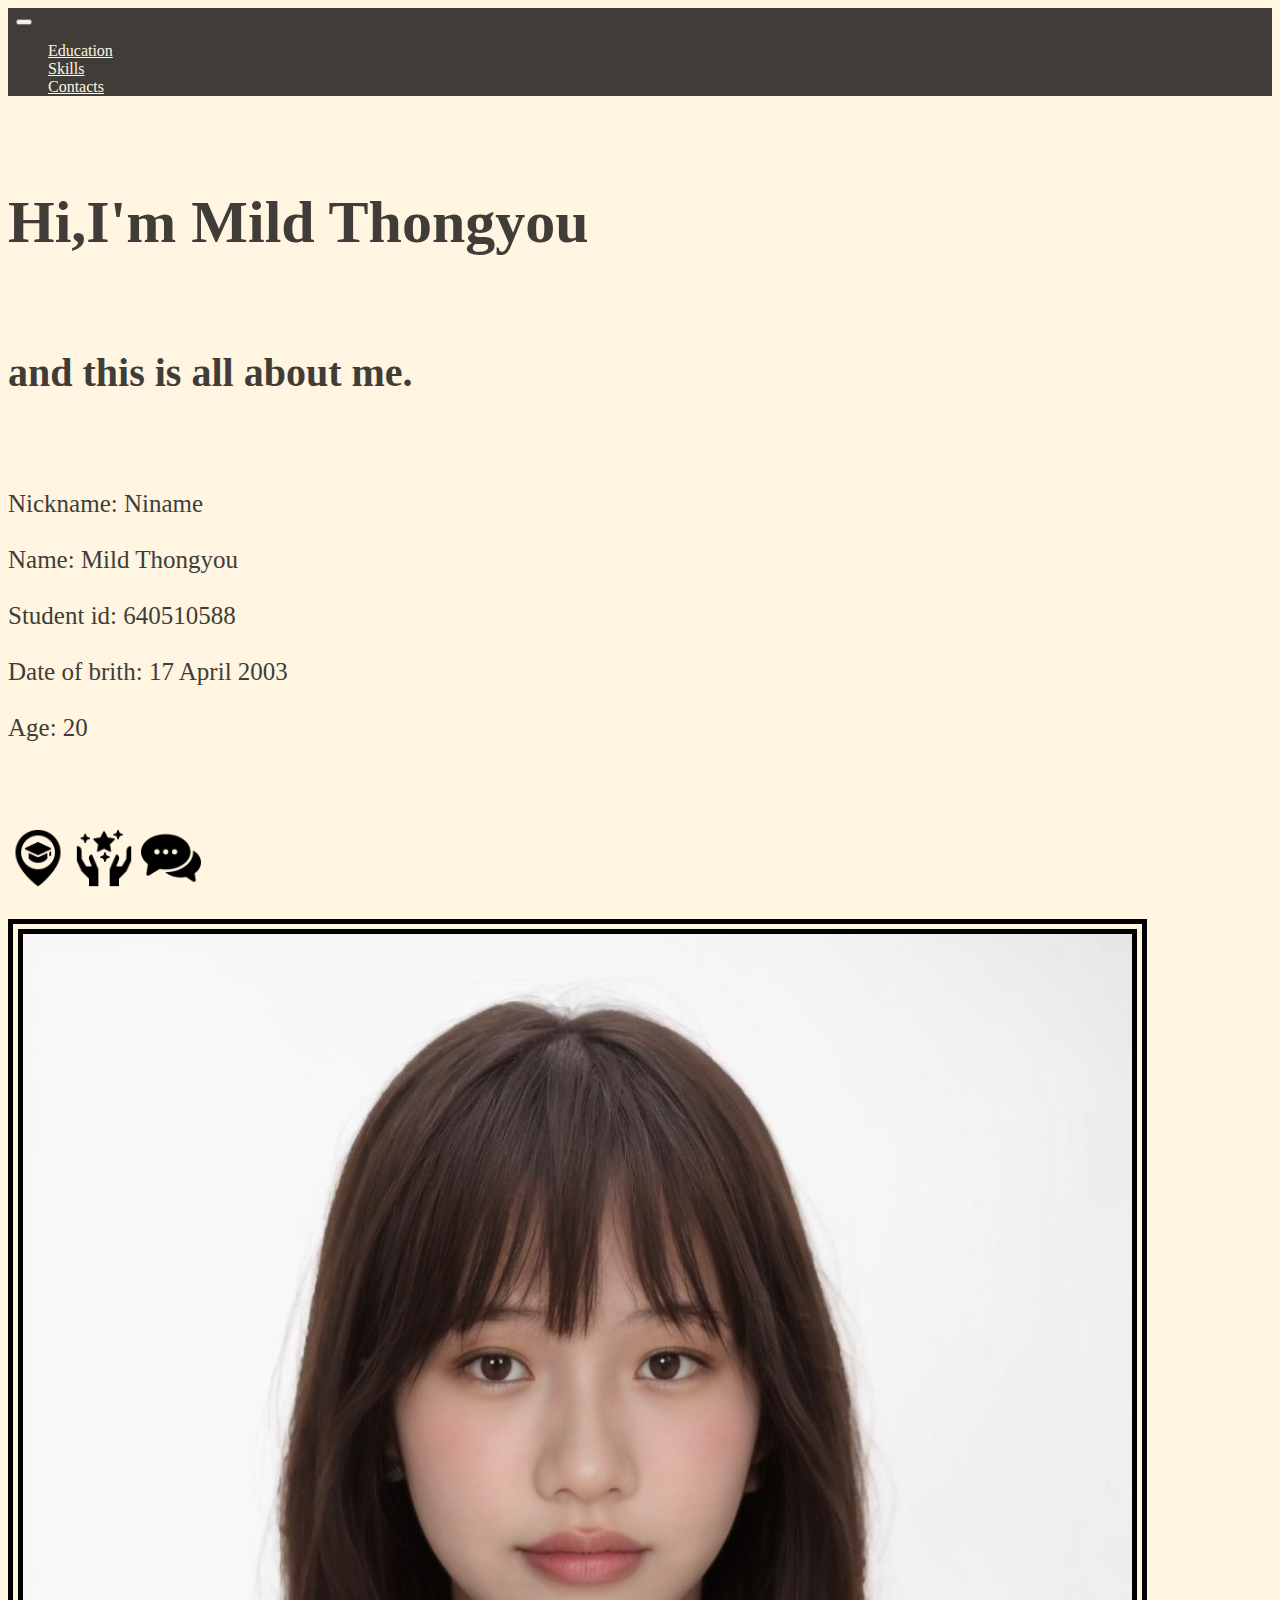
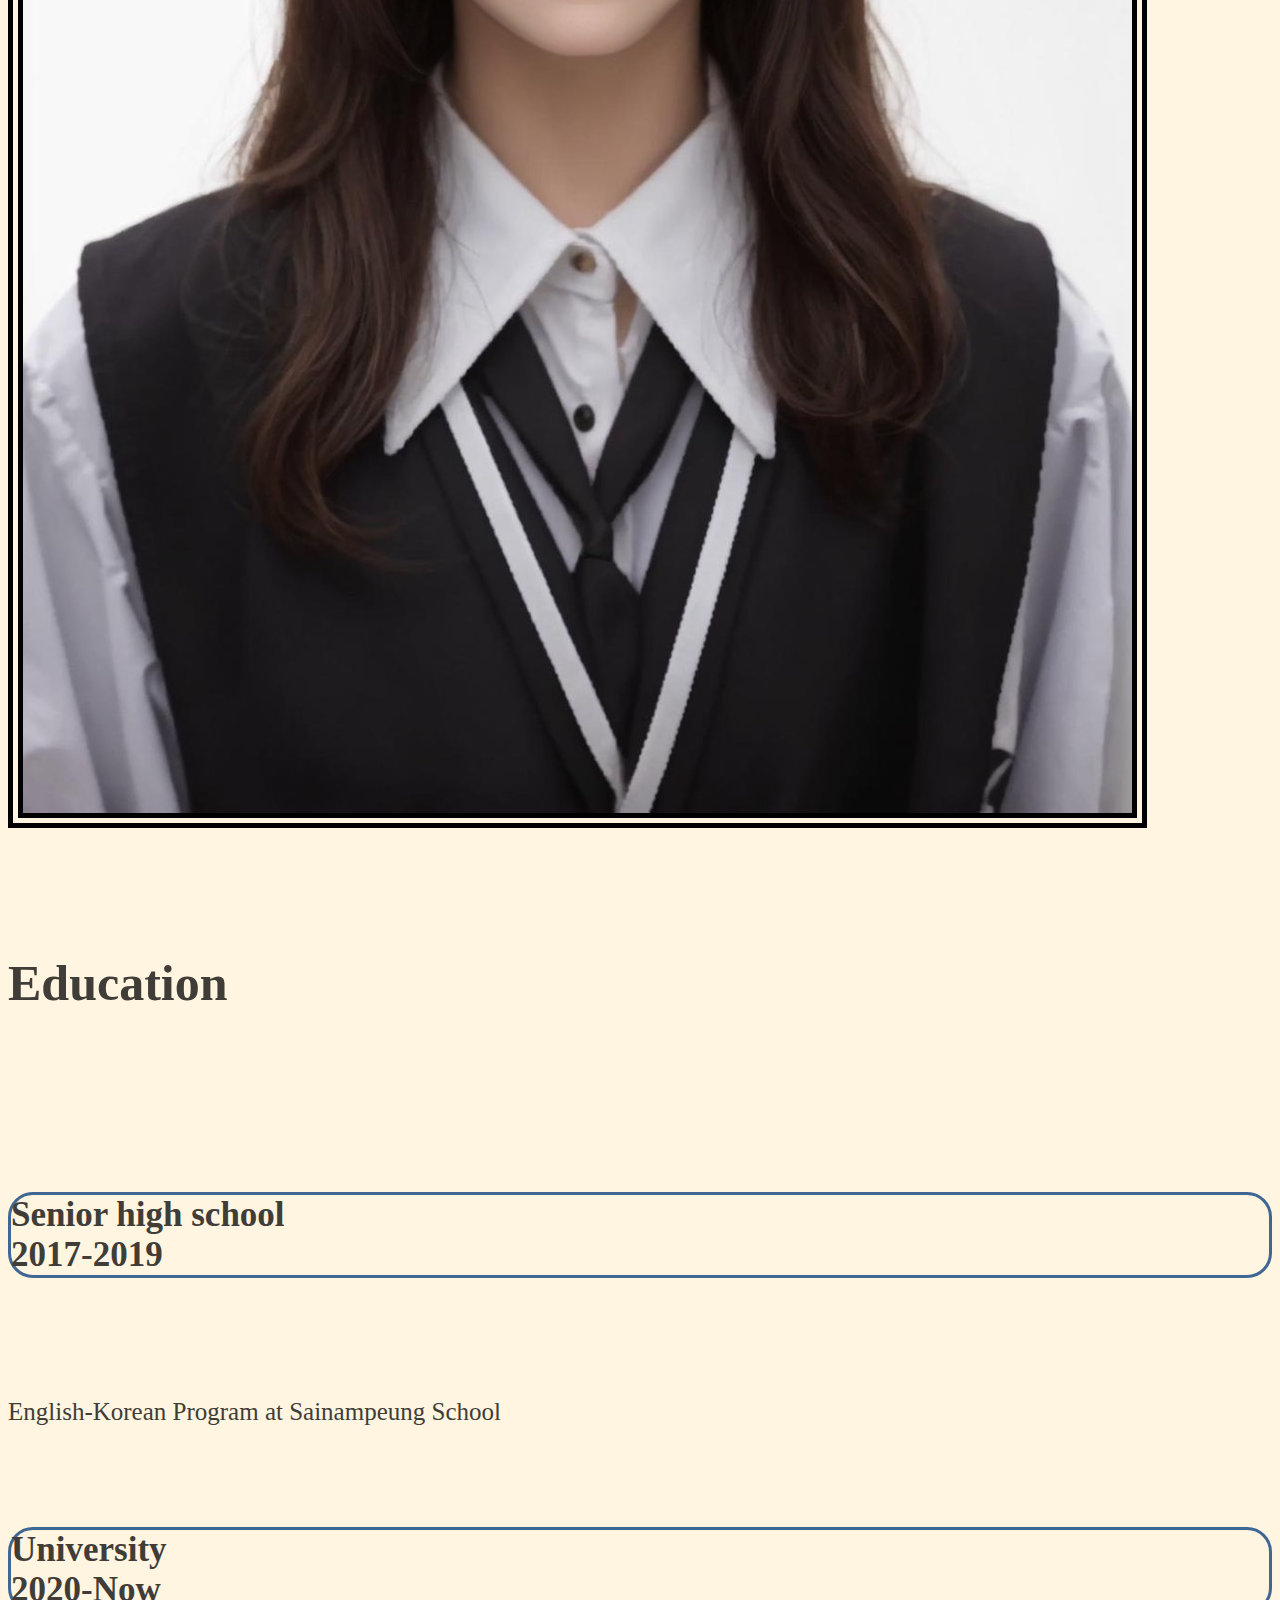
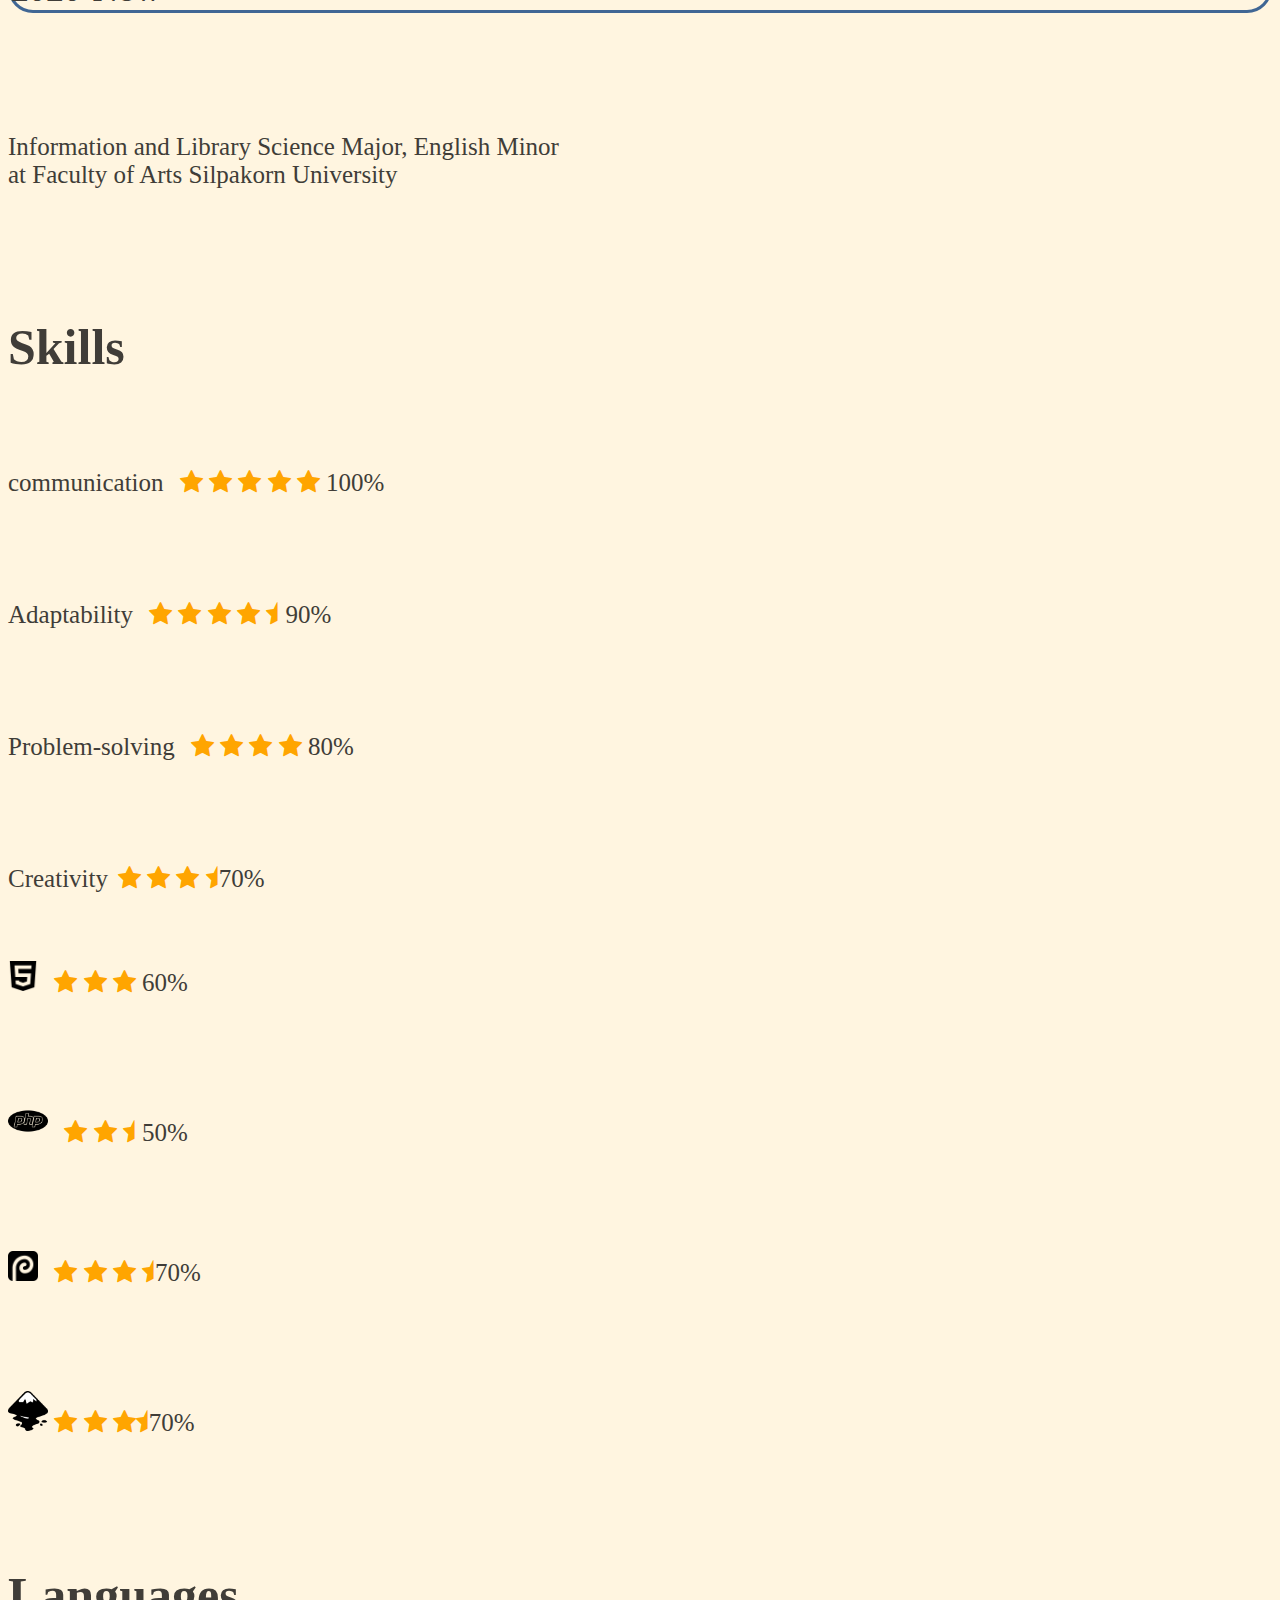
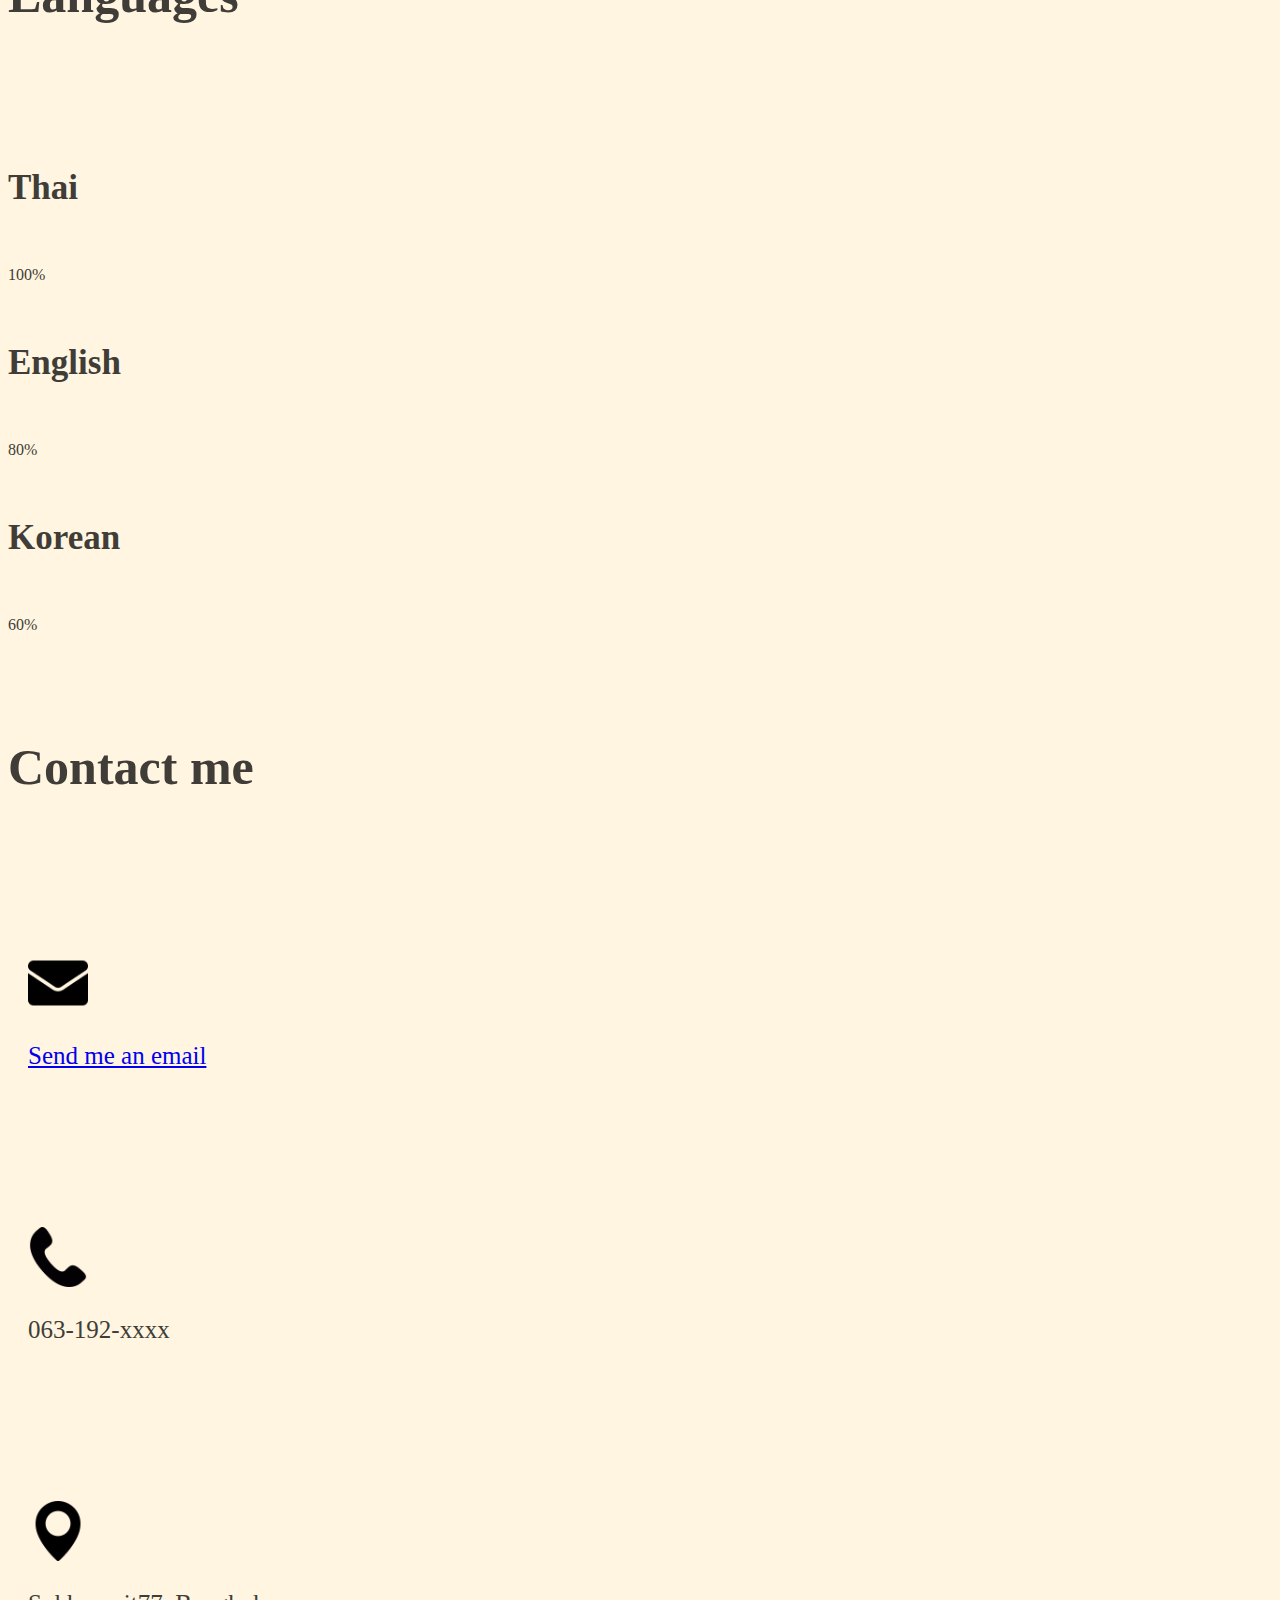
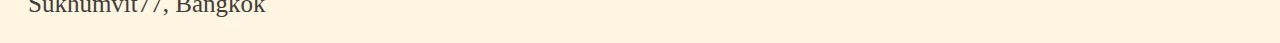
==== index.html @ e23478be "version4" ====
<!DOCTYPE html>
<html lang="en">
  <head>
    <meta http-equiv="content-type" content="text/html; charset=utf-8">
    <meta name="viewport" content="width=device-width, initial-scale=1">
    <title>Mild Thongyou</title>
    <link href="https://cdn.jsdelivr.net/npm/bootstrap@5.3.2/dist/css/bootstrap.min.css"

      rel="stylesheet" integrity="sha384-T3c6CoIi6uLrA9TneNEoa7RxnatzjcDSCmG1MXxSR1GAsXEV/Dwwykc2MPK8M2HN"

      crossorigin="anonymous">
    <link type="text/css" rel="stylesheet" href="css/style2.css">
  </head>
  <body>
    <div class="container">
      <div class="row">
        <nav class="navbar navbar-expand-lg" style="background-color: #403D38;">
          <div class="container-fluid"> <a class="navbar-brand" href="#"></a>&nbsp;
            <button class="navbar-toggler" type="button" data-bs-toggle="collapse"

              data-bs-target="#navbarNav" aria-controls="navbarNav" aria-expanded="false"

              aria-label="Toggle navigation"><span class="navbar-toggler-icon"></span>
            </button>
            <div class="collapse navbar-collapse" id="navbarNav">
              <ul class="navbar-nav">
                <li class="nav-item"> <a class="nav-link navtext" href="#myeducation">Education</a>
                </li>
                <li class="nav-item"> <a class="nav-link navtext" href="#myskills">Skills</a>
                </li>
                <li class="nav-item"> <a class="nav-link navtext" href="#plzcontact">Contacts</a>
                </li>
              </ul>
            </div>
          </div>
        </nav>
      </div>
      <br>
      <br>
      <div class="row">
        <div class="col-md-6">
          <h1>Hi,I'm Mild Thongyou</h1>
          <br>
          <h2>and this is all about me.</h2>
          <br>
          <br>
          <p> Nickname: Niname <br>
            <br>
            Name: Mild Thongyou<br>
            <br>
            Student id: 640510588<br><br> 
            Date of brith: 17 April 2003 <br>
            <br>
            Age: 20</p>
          <br>
          <br>
          <p><a href="#myeducation"><img src="images/education.png" alt="educationicon"

                class="img-fluid" style="width:60px; height:60px;"></a> <a href="#myskills"><img

                src="images/customer-satisfaction_5889334.png" alt="skillicon" class="img-fluid"

                style="width:60px; height:60px;"></a> <a href="#plzcontact"><img

                src="images/conversation_4699646.png" alt="contacticon" class="img-fluid"

                style="width:60px; height:6opx;"></a></p>
        </div>
        <div class="col-md-6 mt-5 mx-auto text-center"> <img style="border:15px double black;"

            src="images/S__10944562.jpg" alt="picofmine" class="img-fluid"> <br>
          <br>
        </div>
      </div>
    </div>
    <br>
    <br>
    <br>
    <div class="row">
      <h3 class="mx-auto text-center">Education<a name="myeducation" id="myeducation"></a>
      </h3>
    </div>
    <br>
    <br>
    <br>
    <div class="row">
      <div class="col-md-6 mt-5"> <br>
        <h5 class="text-center myborder">Senior high school<br>
          2017-2019</h5>
        <br>
        <br>
        <p class="mx-auto text-center">English-Korean Program at Sainampeung
          School</p>
      </div>
      <div class="col-md-6 mt-5"> <br>
        <h5 class="text-center myborder">University<br>
          2020-Now</h5>
        <br>
        <br>
        <p class="mx-auto text-center">Information and Library Science Major,
          English Minor <br>
          at Faculty of Arts Silpakorn University</p>
      </div>
    </div>
    <br>
    <br>
    <br>
    <div class="row">
      <h3 class="mx-auto text-center">Skills<a name="myskills" id="myskills"></a></h3>
      <div class="col-md-6 text-center mt-5"> <br>
        <p>communication <span class="fa fa-star checked mySpace"></span> <span

            class="fa fa-star checked"></span> <span class="fa fa-star checked"></span>
          <span class="fa fa-star checked"></span> <span class="fa fa-star checked"></span>
          100%</p>
        <br>
        <br>
        <br>
        <p>Adaptability <span class="fa fa-star checked mySpace"></span> <span

            class="fa fa-star checked"></span> <span class="fa fa-star checked"></span>
          <span class="fa fa-star checked"></span> <span class="fa fa-star-half checked"></span>
          90%</p>
        <br>
        <br>
        <br>
        <p>Problem-solving
          <link rel="stylesheet" href="https://cdnjs.cloudflare.com/ajax/libs/font-awesome/4.7.0/css/font-awesome.min.css">
          <span class="fa fa-star checked mySpace"></span> <span class="fa fa-star checked"></span>
          <span class="fa fa-star checked"></span> <span class="fa fa-star checked"></span>
          80% </p>
        <br>
        <br>
        <br>
        <p>Creativity<span class="fa fa-star checked mySpace"></span> <span class="fa fa-star checked"></span>
          <span class="fa fa-star checked"></span> <span class="fa fa-star-half checked"></span>70%</p>
      </div>
      <div class="col-md-6 text-center mt-5"> <br>
        <p> <img src="images/html.png" alt="htmlicon" class="img-fluid" style="width: 30px; height: 30px">
          <span class="fa fa-star checked mySpace"></span> <span class="fa fa-star checked"></span>
          <span class="fa fa-star checked"></span> 60% </p>
        <br>
        <br>
        <br>
        <p><img src="images/php.png" alt="phpicon" class="img-fluid" style="width:40px; heigth:40px;">
          <span class="fa fa-star checked mySpace"></span> <span class="fa fa-star checked"></span>
          <span class="fa fa-star-half checked"></span> 50% </p>
        <br>
        <br>
        <br>
        <p><img src="images/photopea_logo_icon_248862.png" alt="photopeaicon" class="img-fluid"

            style="width:30px; height:30px;"> <span class="fa fa-star checked mySpace"></span>
          <span class="fa fa-star checked"></span> <span class="fa fa-star checked">
          </span> <span class="fa fa-star-half checked"></span>70%</p>
        <br>
        <br>
        <br>
        <p> <img src="images/584808f9cef1014c0b5e48f6.png" alt="inkscapeicon" class="img-fluid"

            style="width:40px; height:40px;"> <span class="fa fa-star myRating checked"></span>
          <span class="fa fa-star checked"></span> <span class="fa fa-star checked"></span><span

            class="fa fa-star-half checked"></span>70% </p>
      </div>
    </div>
    <br>
    <br>
    <br>
    <div class="row mt-5 mb-5 mx-auto">
      <h3 class="mx-auto text-center">Languages</h3>
    </div>
    <br>
    <br>
    <div class="row  mt-5 mx-auto text-center">
      <div class="col-md-3 mt-3">
        <h5 class="text-secondary"> Thai </h5>
      </div>
      <div class="col-md-8 mb-4 mt-3">
        <div class="progress" role="progressbar" aria-label="Success example" aria-valuenow="100"

          aria-valuemin="0" aria-valuemax="100">
          <div class="progress-bar bg-secondary" style="width: 100%">100%</div>
        </div>
      </div>
    </div>
    <div class="row  mt-5 mx-auto text-center">
      <div class="col-md-3 mt-3">
        <h5 class="text-warning"> English</h5>
      </div>
      <div class="col-md-8 mt-3 mb-4">
        <div class="progress" role="progressbar" aria-label="Success example" aria-valuenow="75"

          aria-valuemin="0" aria-valuemax="75">
          <div class="progress-bar bg-warning" style="width: 80%">80%</div>
        </div>
      </div>
    </div>
    <div class="row  mt-5 mx-auto text-center">
      <div class="col-md-3 mt-3">
        <h5 class="text-secondary">Korean</h5>
      </div>
      <div class="col-md-8 mt-3 mb-4">
        <div class="progress" role="progressbar" aria-label="Success example" aria-valuenow="40"

          aria-valuemin="0" aria-valuemax="40">
          <div class="progress-bar bg-secondary" style="width: 60%">60%</div>
        </div>
      </div>
    </div>
    <br>
    <br>
    <br>
    <div class="row">
      <h3 class="mx-auto text-center">Contact me<a name="plzcontact" id="plzcontact"></a></h3>
    </div>
    <div class="row mx-auto mt5 text-center">
      <div class="col-md-4 mt-5 mb-5">
        <div class="card border-3 border-info me-5" style="width: 18rem; margin: 20px;">
          <h5 class="card-title"><br>
          </h5>
          <div class="card-body">
            <div class="card-text"> <img src="images/email.png" alt="emailicon"

                class="img-fluid" style="width:60px; height:60px;"> <a href="mailto:thongyou_m@silpakorn.edu">
                <p>Send me an email</p>
              </a></div>
          </div>
        </div>
      </div>
      <div class="col-md-4 mt-5 mb-5">
        <div class="card border-3 border-info me-5" style="width:18rem; margin:20px;">
          <h5 class="class-title"><br>
          </h5>
          <div class="card-body">
            <div class="card-text"> <img src="images/phone-receiver-silhouette.png"

                alt="telicon" class="img-fluid" style="width: 60px; height: 60px;">
              <p>063-192-xxxx</p>
            </div>
          </div>
        </div>
      </div>
      <div class="col-md-4 mt-5 mb-5">
        <div class="card border-3 border-info me-5" style="width:18rem; margin:20px;">
          <h5 class="card-title"><br>
          </h5>
          <div class="card-body">
            <div class="crad-text"> <img src="images/location-pin.png" alt="locationicon"

                class="img-fluid" style="width:60px; height:60px;">
              <p>Sukhumvit77, Bangkok</p>
            </div>
          </div>
        </div>
      </div>
    </div>
    <script src="https://cdn.jsdelivr.net/npm/bootstrap@5.3.2/dist/js/bootstrap.bundle.min.js"

integrity="sha384-C6RzsynM9kWDrMNeT87bh95OGNyZPhcTNXj1NW7RuBCsyN/o0jlpcV8Qyq46cDfL"

crossorigin="anonymous"></script>
    
  </body>
</html>
---- css/style2.css ----
body{
background-color: #FFF5E0;
font-family: 'Dancing Script', cursive;
font-family: 'Domine', serif;
  color: #403D38;
}
h1{
 font-size:60px;
  
}
h2{
  font-size:40px;
}
h3{
  font-size:50px;
}
h5{
font-size:35px;
}
p{
  font-size:25px;
}
.myRating{
  color:#406694;
}
.mySpace{
  text-indent:10px;
}
.myborder{
  border: solid;
  border-radius: 25px;
  border-color:#406694;
 
}
.checked{
color: orange;}
.navtext{
  color: #FFF5E0;
}
.myhr{
  border-bottom:3px solid #BFB8A8; 
}
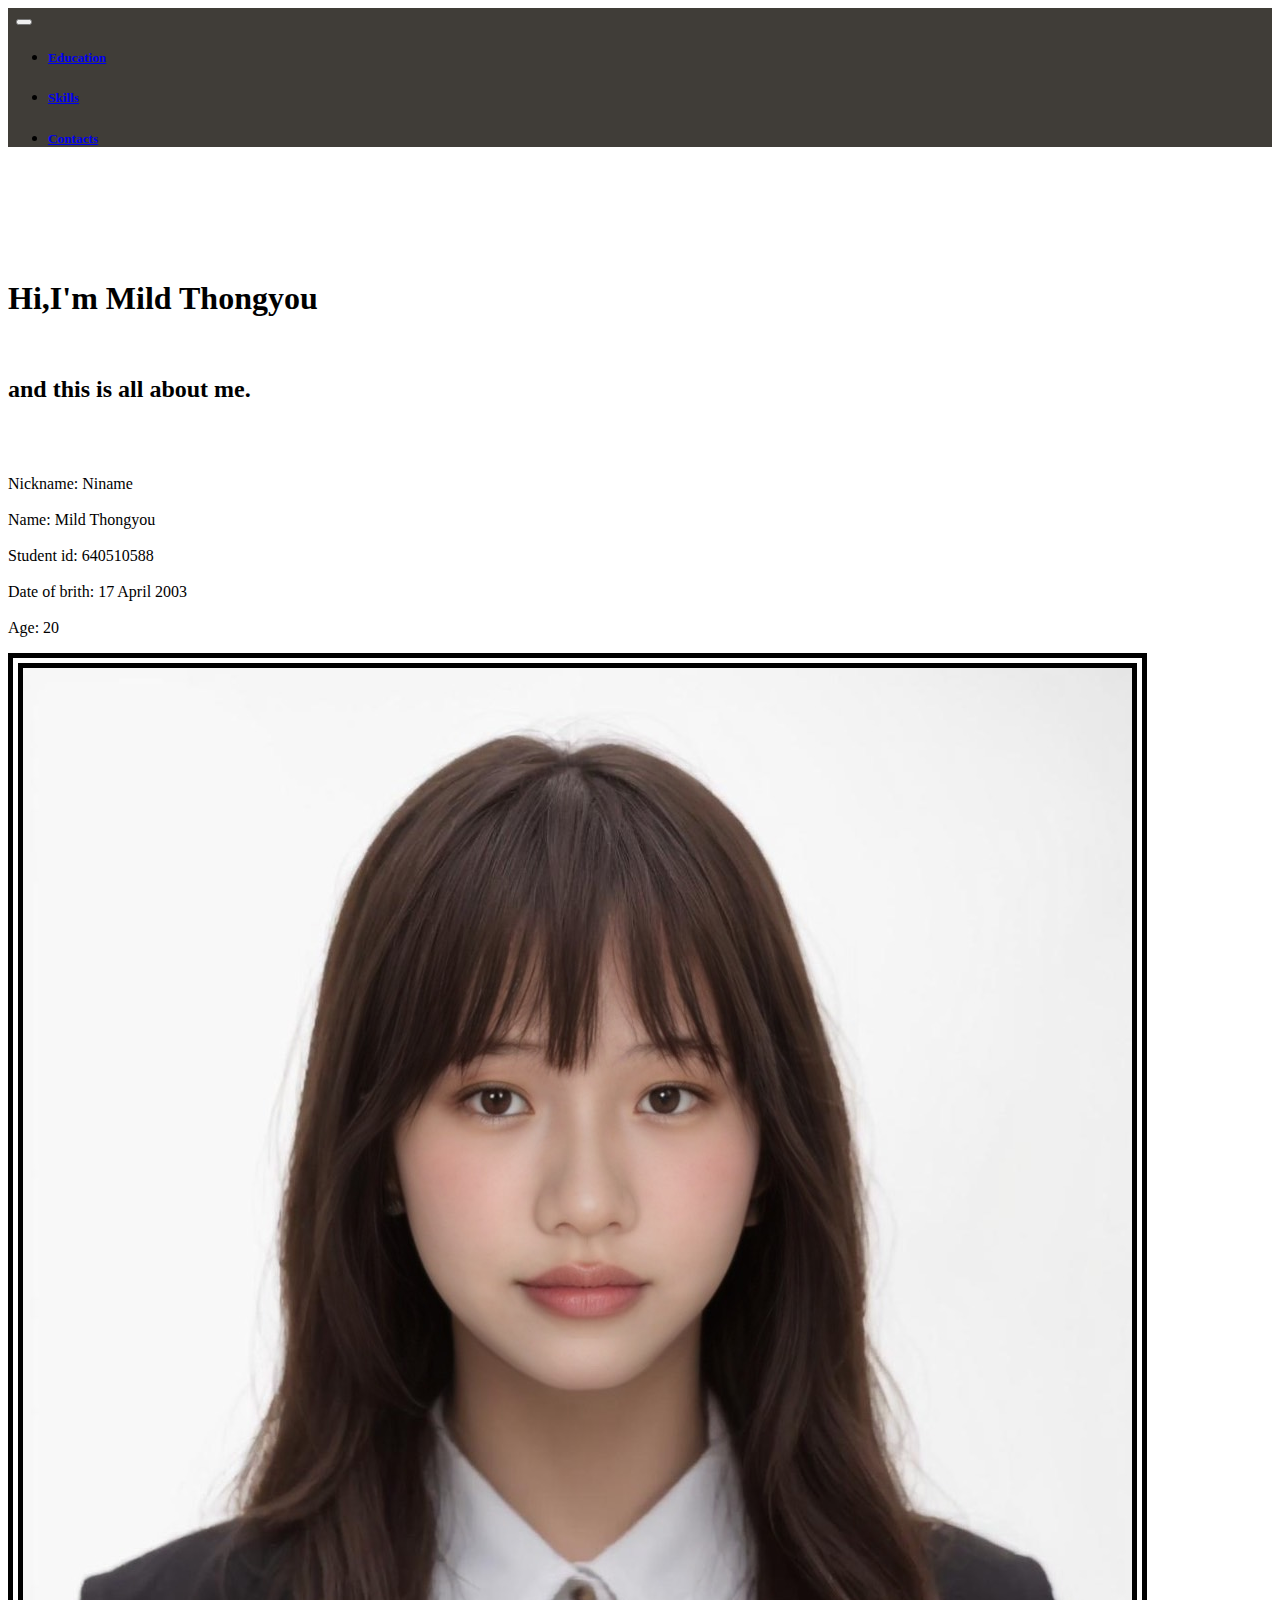
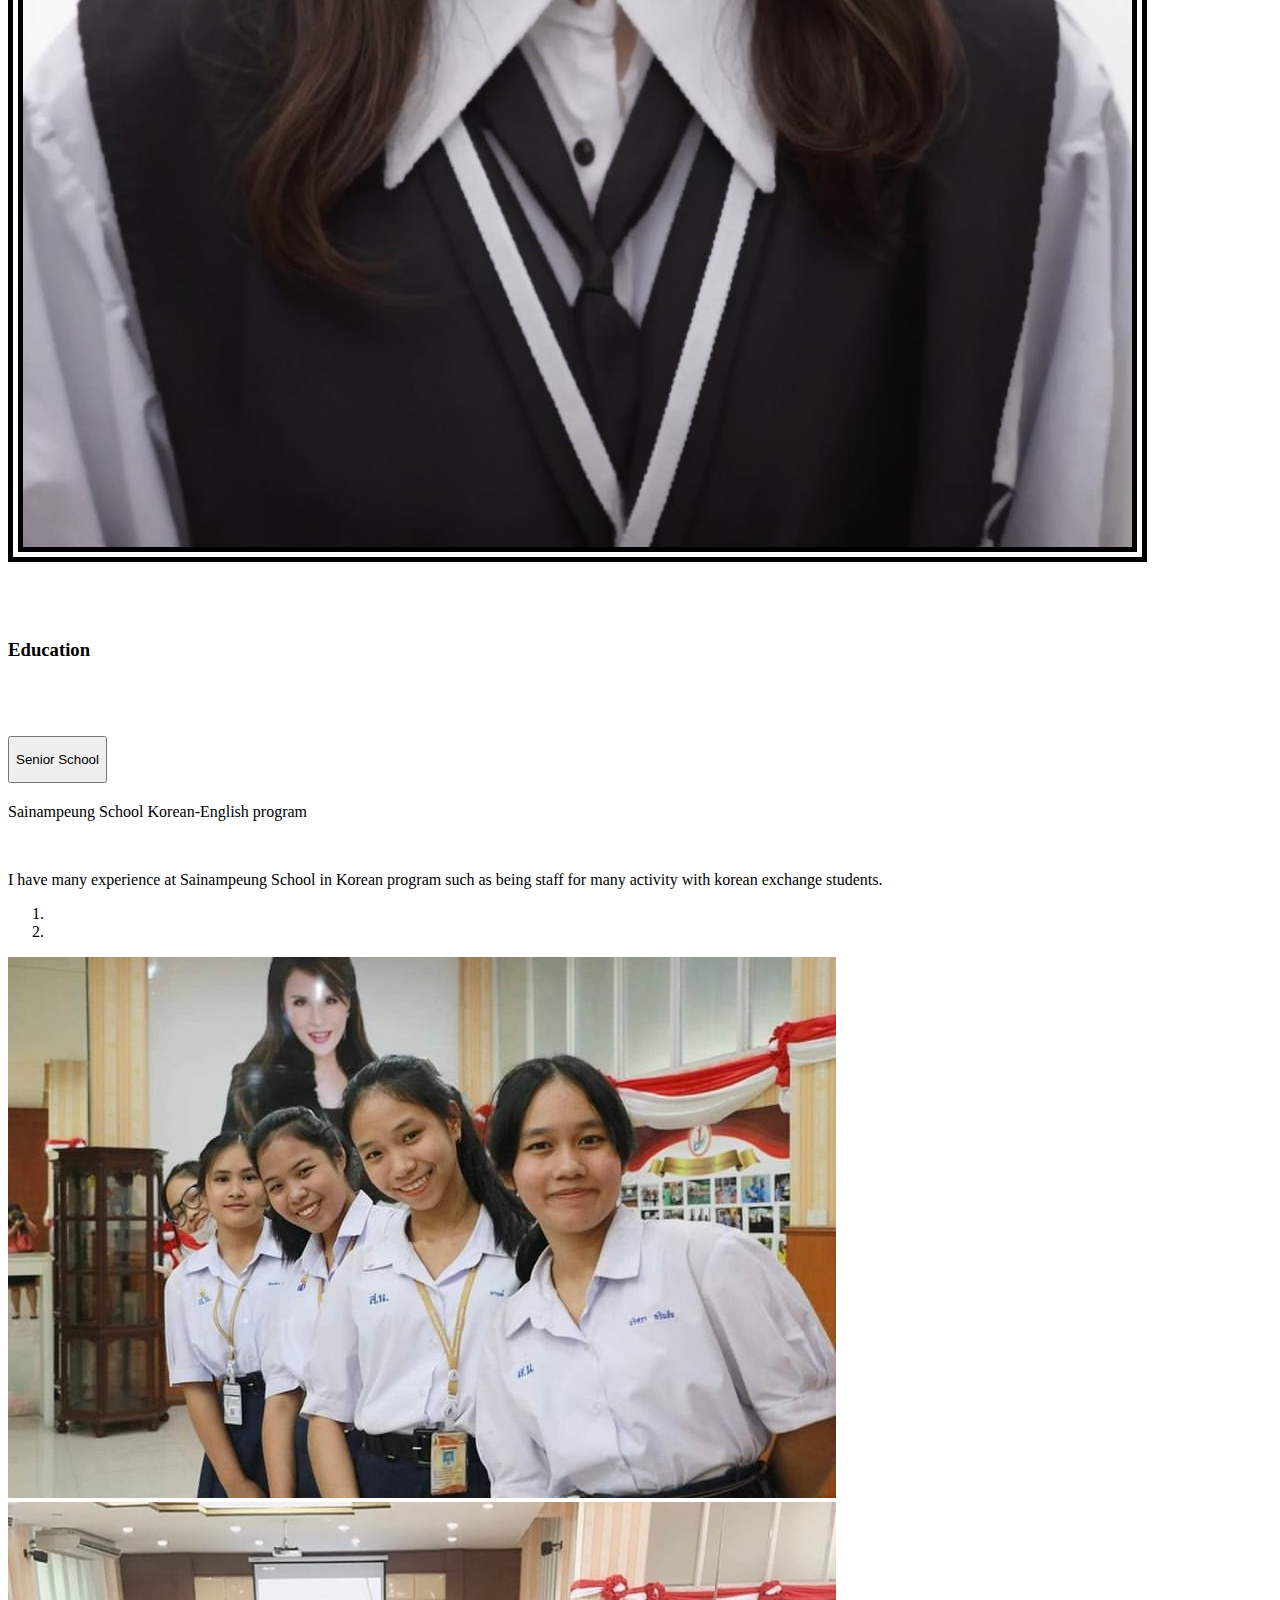
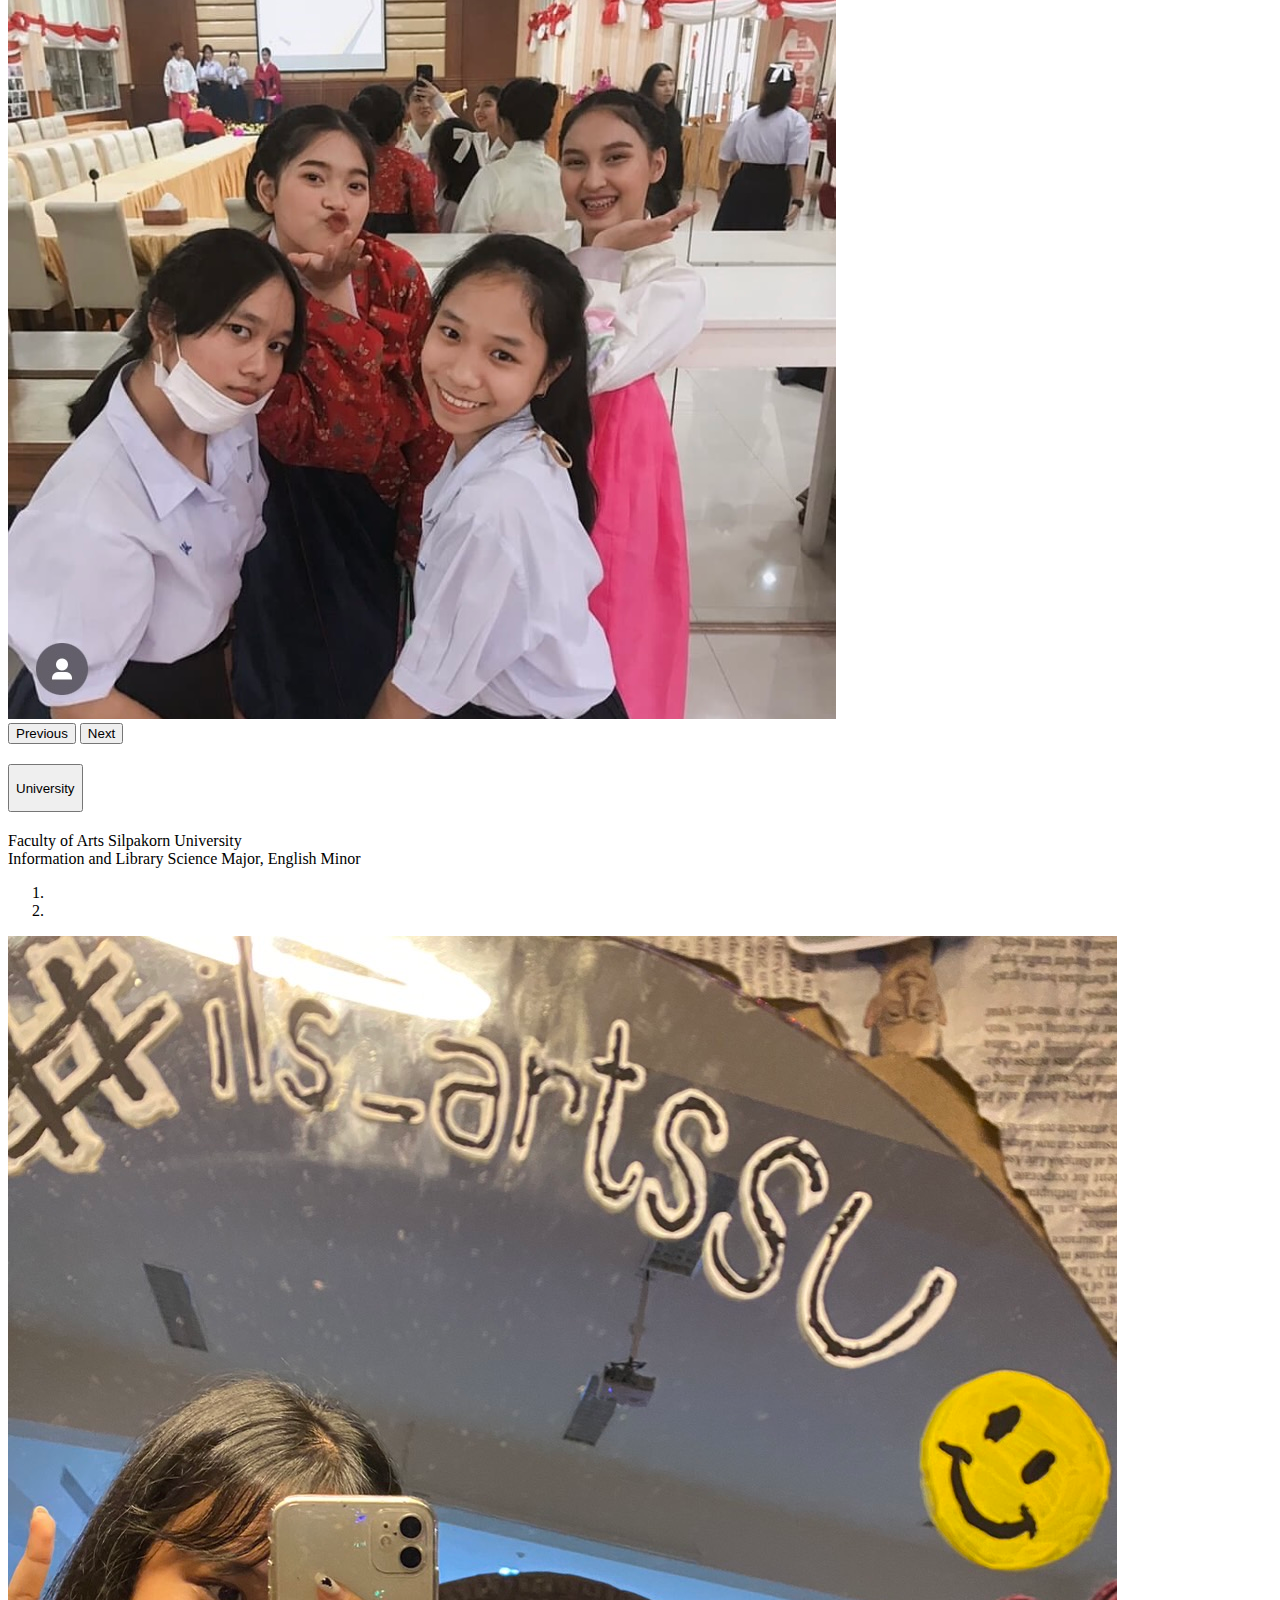
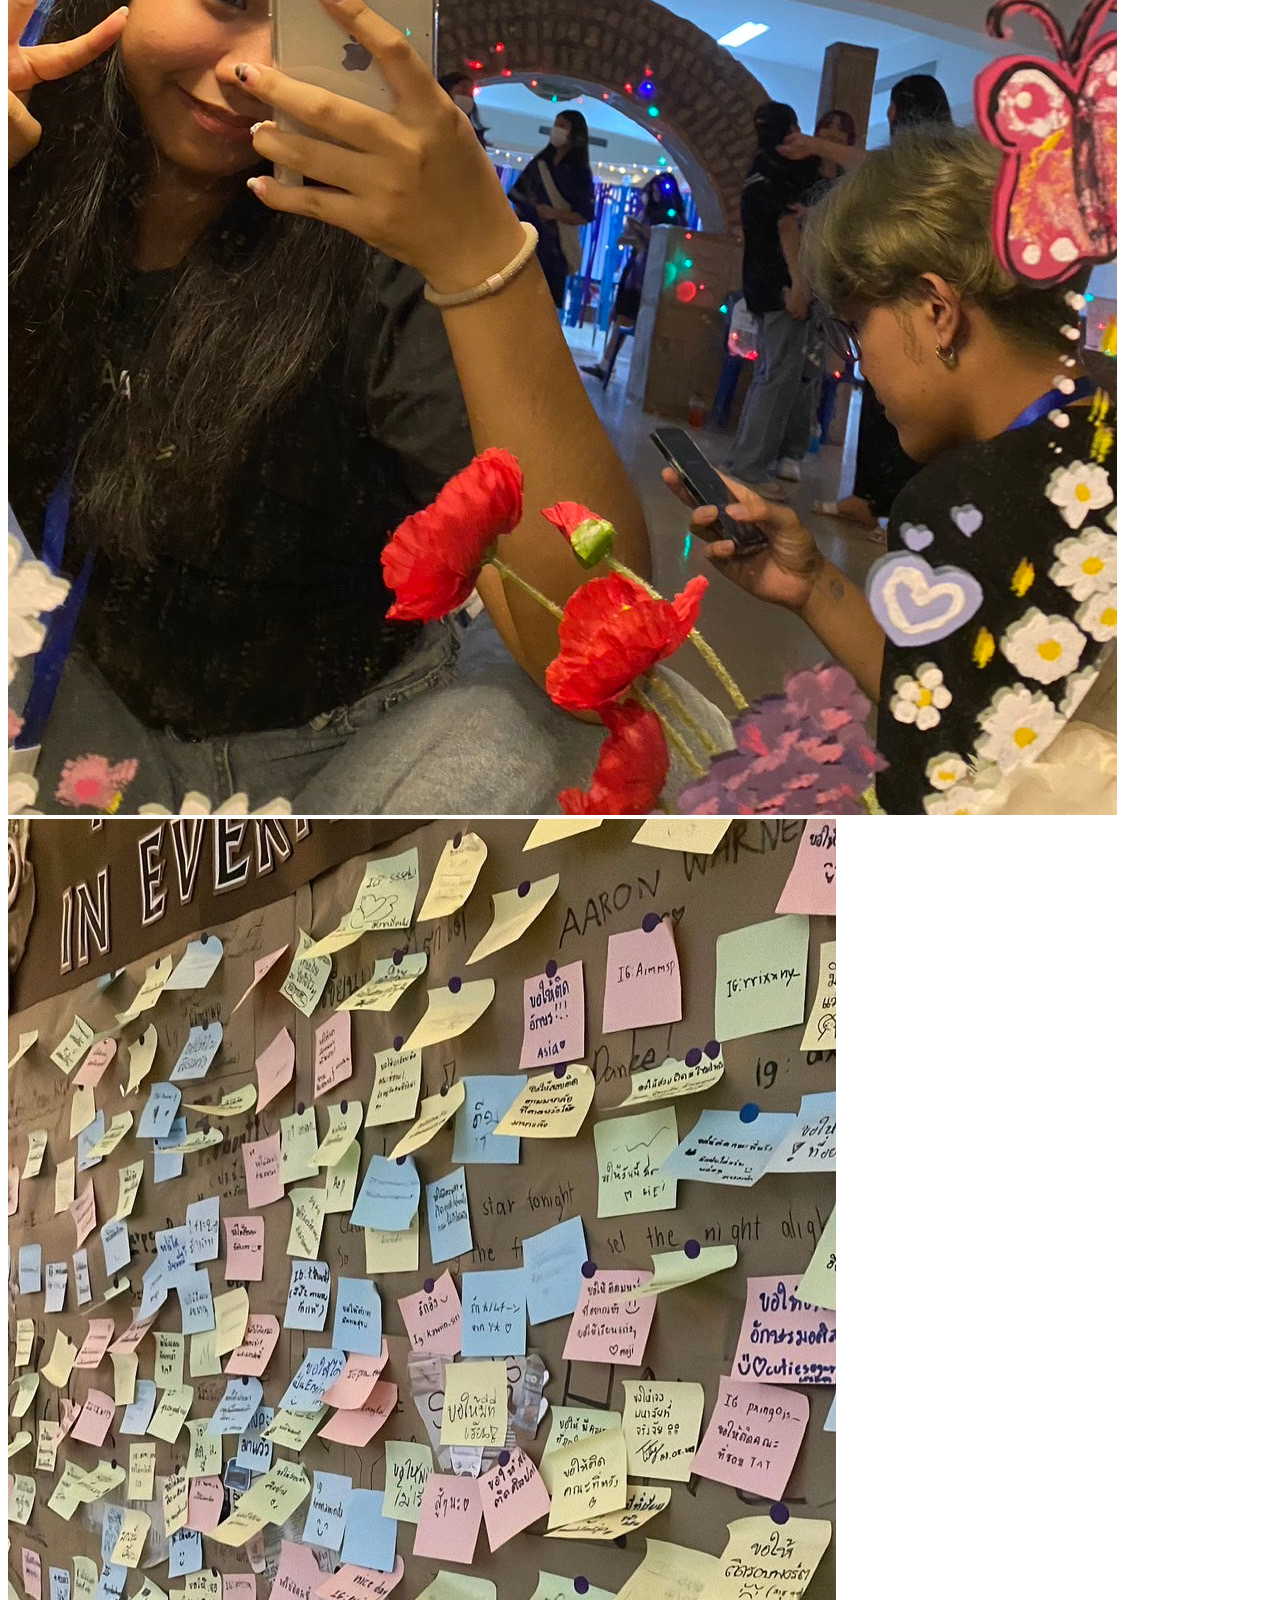
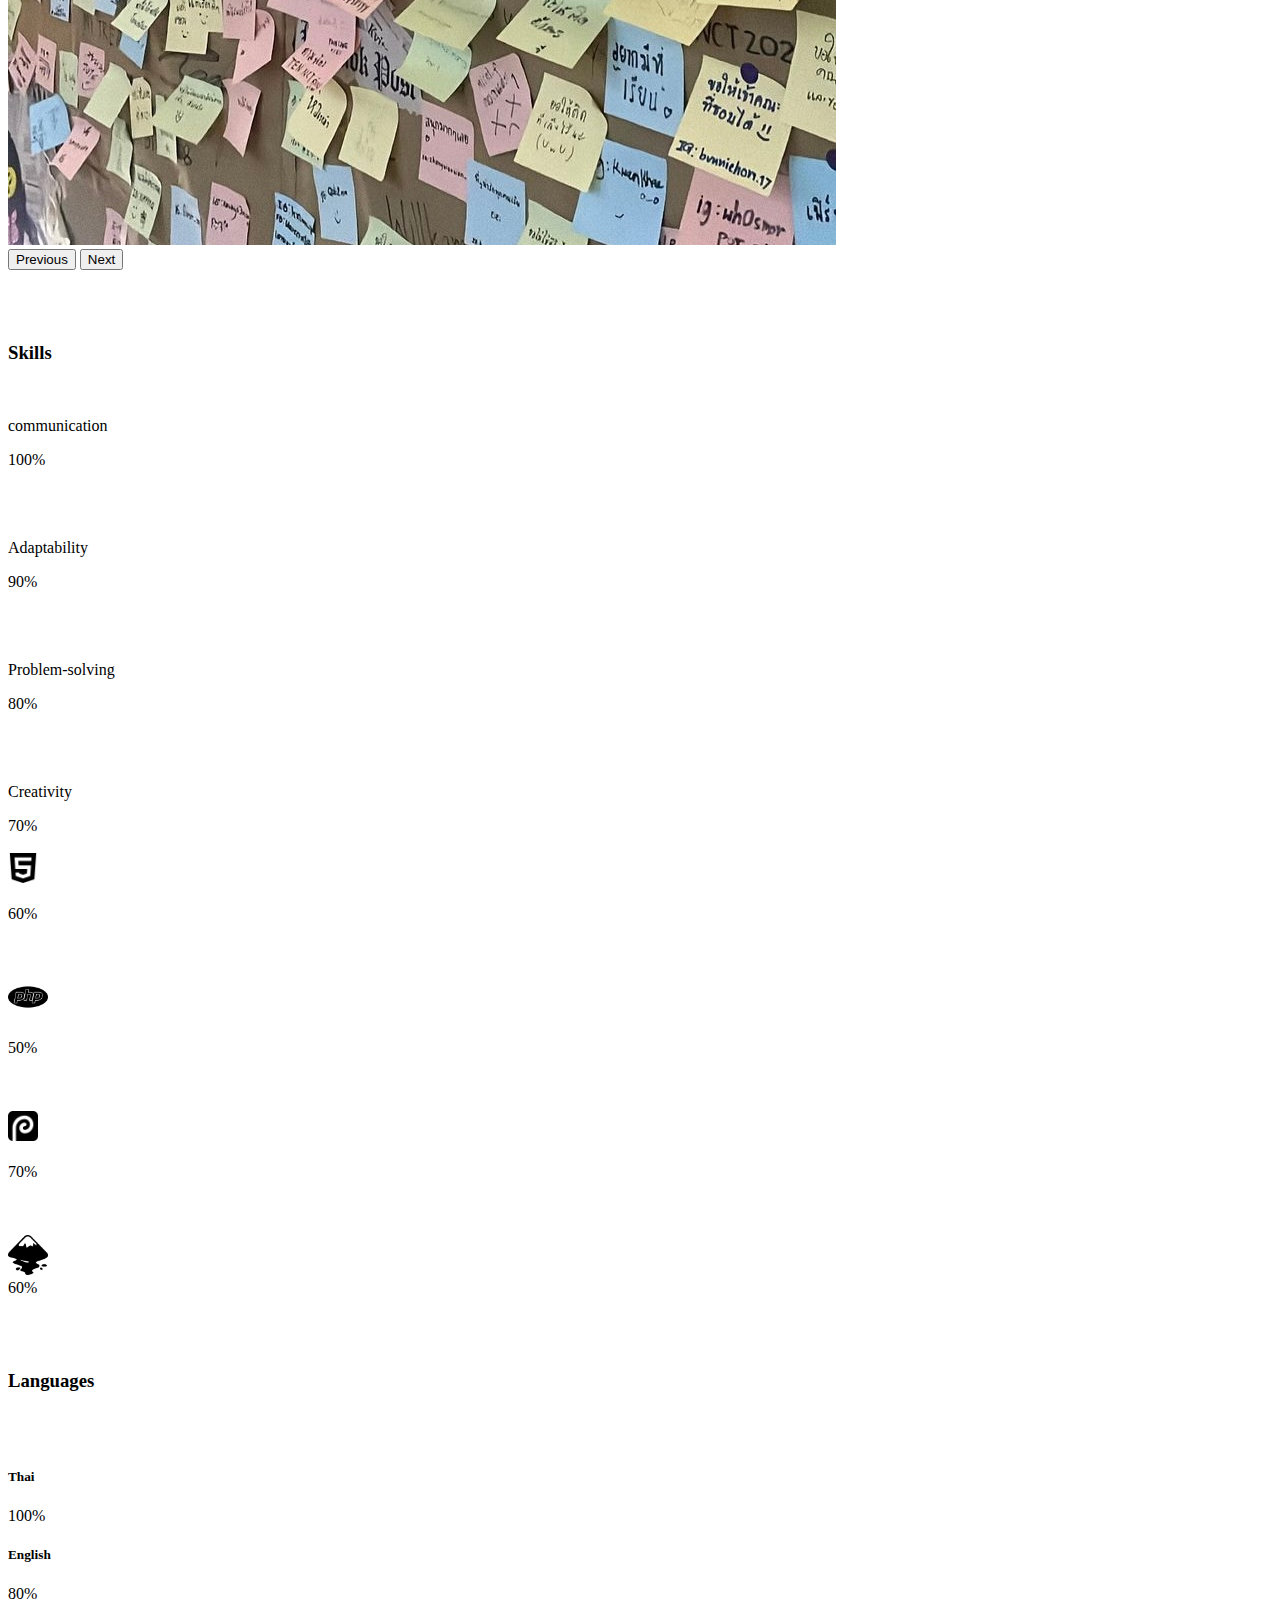
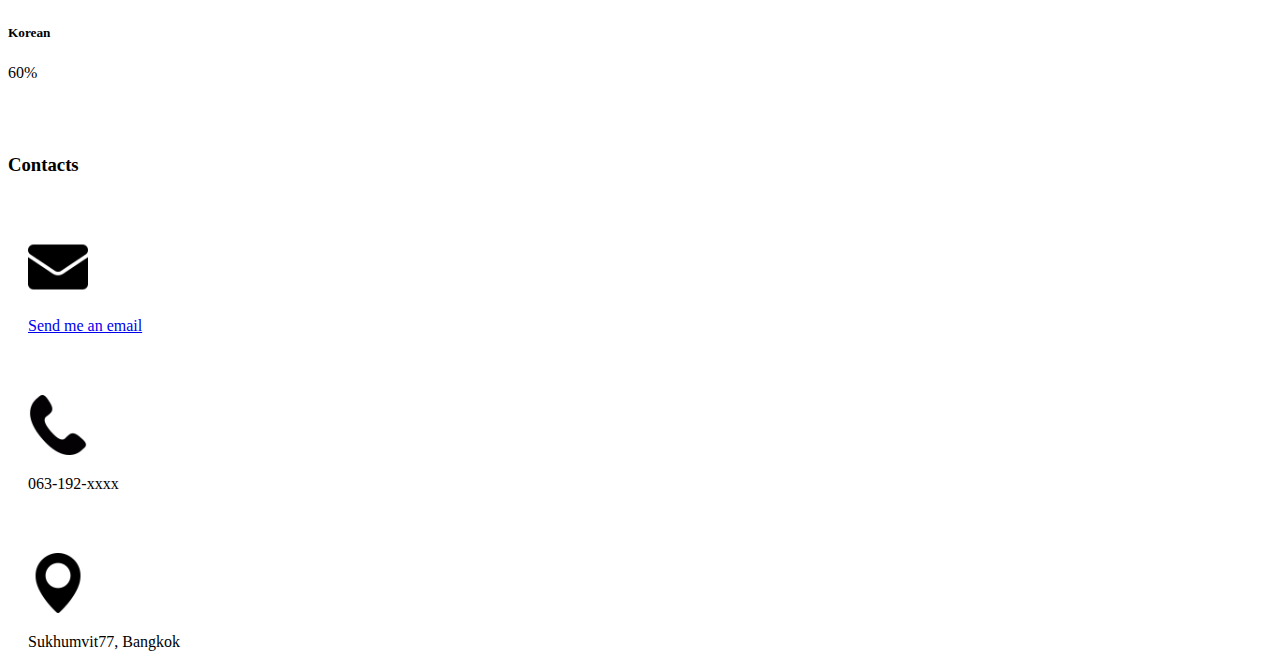
==== commit 31544ccd: "lastversion" ====
--- a/index.html
+++ b/index.html
@@ -3,18 +3,18 @@
   <head>
     <meta http-equiv="content-type" content="text/html; charset=utf-8">
     <meta name="viewport" content="width=device-width, initial-scale=1">
-    <title>Mild Thongyou</title>
+    <title>Bootstrap demo</title>
     <link href="https://cdn.jsdelivr.net/npm/bootstrap@5.3.2/dist/css/bootstrap.min.css"
 
       rel="stylesheet" integrity="sha384-T3c6CoIi6uLrA9TneNEoa7RxnatzjcDSCmG1MXxSR1GAsXEV/Dwwykc2MPK8M2HN"
 
       crossorigin="anonymous">
-    <link type="text/css" rel="stylesheet" href="css/style2.css">
+    <link type="text/css" rel="stylesheet" href="css/style3.css">
   </head>
   <body>
     <div class="container">
       <div class="row">
-        <nav class="navbar navbar-expand-lg" style="background-color: #403D38;">
+        <nav class="navbar navbar-expand-lg fixed-top" style="background-color: #403D38;">
           <div class="container-fluid"> <a class="navbar-brand" href="#"></a>&nbsp;
             <button class="navbar-toggler" type="button" data-bs-toggle="collapse"
 
@@ -24,11 +24,17 @@
             </button>
             <div class="collapse navbar-collapse" id="navbarNav">
               <ul class="navbar-nav">
-                <li class="nav-item"> <a class="nav-link navtext" href="#myeducation">Education</a>
+                <li class="nav-item">
+                  <h5> <a class="nav-link navtext" href="#myeducation">Education</a>
+                  </h5>
                 </li>
-                <li class="nav-item"> <a class="nav-link navtext" href="#myskills">Skills</a>
+                <li class="nav-item">
+                  <h5> <a class="nav-link navtext" href="#myskills">Skills</a>
+                  </h5>
                 </li>
-                <li class="nav-item"> <a class="nav-link navtext" href="#plzcontact">Contacts</a>
+                <li class="nav-item">
+                  <h5> <a class="nav-link navtext" href="#mycontacts">Contacts</a>
+                  </h5>
                 </li>
               </ul>
             </div>
@@ -37,8 +43,10 @@
       </div>
       <br>
       <br>
-      <div class="row">
-        <div class="col-md-6">
+      <br>
+      <div class="row">
+        <div class="col-md-6"><br>
+          <br>
           <h1>Hi,I'm Mild Thongyou</h1>
           <br>
           <h2>and this is all about me.</h2>
@@ -48,208 +56,314 @@
             <br>
             Name: Mild Thongyou<br>
             <br>
-            Student id: 640510588<br><br> 
+            Student id: 640510588<br>
+            <br>
             Date of brith: 17 April 2003 <br>
             <br>
             Age: 20</p>
-          <br>
-          <br>
-          <p><a href="#myeducation"><img src="images/education.png" alt="educationicon"
-
-                class="img-fluid" style="width:60px; height:60px;"></a> <a href="#myskills"><img
-
-                src="images/customer-satisfaction_5889334.png" alt="skillicon" class="img-fluid"
-
-                style="width:60px; height:60px;"></a> <a href="#plzcontact"><img
-
-                src="images/conversation_4699646.png" alt="contacticon" class="img-fluid"
-
-                style="width:60px; height:6opx;"></a></p>
         </div>
         <div class="col-md-6 mt-5 mx-auto text-center"> <img style="border:15px double black;"
 
-            src="images/S__10944562.jpg" alt="picofmine" class="img-fluid"> <br>
-          <br>
-        </div>
-      </div>
-    </div>
-    <br>
-    <br>
-    <br>
-    <div class="row">
-      <h3 class="mx-auto text-center">Education<a name="myeducation" id="myeducation"></a>
-      </h3>
-    </div>
-    <br>
-    <br>
-    <br>
-    <div class="row">
-      <div class="col-md-6 mt-5"> <br>
-        <h5 class="text-center myborder">Senior high school<br>
-          2017-2019</h5>
+            src="images/S__10944562.jpg" alt="picofmine" class="d-block w-100">
+        </div>
+      </div>
+      <br>
+      <br>
+      <br>
+      <div class="row">
+        <div>
+          <h3 class="text-center"> <a name="myeducation" id="myeducation"></a>Education
+            </h3> </div>
         <br>
         <br>
-        <p class="mx-auto text-center">English-Korean Program at Sainampeung
-          School</p>
-      </div>
-      <div class="col-md-6 mt-5"> <br>
-        <h5 class="text-center myborder">University<br>
-          2020-Now</h5>
+        <div class="col-md-6">
+          <div class="accordion" id="accordionExample">
+            <div class="accordion-item">
+              <h2 class="accordion-header" id="headingOne"> <button class="accordion-button"
+
+                  type="button" data-bs-toggle="collapse" data-bs-target="#collapseOne"
+
+                  aria-expanded="true" aria-controls="collapseOne">
+                  <p>Senior School</p>
+                </button> </h2>
+              <div id="collapseOne" class="accordion-collapse collapse show" aria-labelledby="headingOne"
+
+                data-bs-parent="#accordionExample">
+                <div class="accordion-body">
+                  <p>Sainampeung School Korean-English program</p>
+                  <br>
+                  <p>I have many experience at Sainampeung School in Korean
+                    program such as being staff for many activity with korean
+                    exchange students.</p>
+                  <div id="carouselExampleIndicators" class="carousel slide" data-ride="carousel">
+                    <ol class="carousel-indicators">
+                      <li data-target="#carouselExampleIndicators" data-slide-to="0"
+
+                        class="active"><br>
+                      </li>
+                      <li data-target="#carouselExampleIndicators" data-slide-to="1"><br>
+                      </li>
+                    </ol>
+                    <div class="carousel-inner">
+                      <div class="carousel-item active"> <img class="d-block w-100"
+
+                          src="images/IMG_1413.jpg" alt="First slide"> </div>
+                      <div class="carousel-item"> <img class="d-block w-100" src="images/IMG_1414.jpg"
+
+                          alt="Second slide"> </div>
+                    </div>
+                    <button class="carousel-control-prev" type="button" data-bs-target="#carouselExampleIndicators"
+
+                      data-bs-slide="prev"> <span class="carousel-control-prev-icon"
+
+                        aria-hidden="true"></span> <span class="visually-hidden">Previous</span>
+                    </button> <button class="carousel-control-next" type="button"
+
+                      data-bs-target="#carouselExampleIndicators" data-bs-slide="next">
+                      <span class="carousel-control-next-icon" aria-hidden="true"></span>
+                      <span class="visually-hidden">Next</span> </button> </div>
+                </div>
+              </div>
+            </div>
+          </div>
+        </div>
+        <div class="col-md-6">
+          <div class="accordion" id="accordionExample">
+            <div class="accordion-item">
+              <h2 class="accordion-header" id="headingOne"> <button class="accordion-button"
+
+                  type="button" data-bs-toggle="collapse" data-bs-target="#collapseOne"
+
+                  aria-expanded="true" aria-controls="collapseOne">
+                  <p>University</p>
+                </button> </h2>
+              <div id="collapseOne" class="accordion-collapse collapse show" aria-labelledby="headingOne"
+
+                data-bs-parent="#accordionExample">
+                <div class="accordion-body">
+                  <p>Faculty of Arts Silpakorn University<br>
+                    Information and Library Science Major, English Minor</p>
+                  <div id="carouselExampleIndicators" class="carousel slide" data-ride="carousel">
+                    <ol class="carousel-indicators">
+                      <li data-target="#carouselExampleIndicators" data-slide-to="0"
+
+                        class="active"><br>
+                      </li>
+                      <li data-target="#carouselExampleIndicators" data-slide-to="1"><br>
+                      </li>
+                    </ol>
+                    <div class="carousel-inner">
+                      <div class="carousel-item active"> <img class="d-block w-100"
+
+                          src="images/IMG_1416.JPG" alt="First slide"> </div>
+                      <div class="carousel-item"> <img class="d-block w-100" src="images/IMG_1415.jpg"
+
+                          alt="Second slide"> </div>
+                    </div>
+                    <button class="carousel-control-prev" type="button" data-bs-target="#carouselExampleIndicators"
+
+                      data-bs-slide="prev"> <span class="carousel-control-prev-icon"
+
+                        aria-hidden="true"></span> <span class="visually-hidden">Previous</span>
+                    </button> <button class="carousel-control-next" type="button"
+
+                      data-bs-target="#carouselExampleIndicators" data-bs-slide="next">
+                      <span class="carousel-control-next-icon" aria-hidden="true"></span>
+                      <span class="visually-hidden">Next</span> </button> </div>
+                </div>
+              </div>
+            </div>
+          </div>
+        </div>
+      </div>
+      <br>
+      <br>
+      <br>
+      <div class="row">
+        <div>
+          <h3 class="text-center"> <a name="myskills" id="myskills"></a>Skills
+          </h3>
+        </div>
+        <div class="row">
+          <div class="col-md-6 text-left mt-5"> <br>
+            <div>
+              <p>communication</p>
+            </div>
+            <div class="progress" role="progressbar" aria-label="Success example"
+
+              aria-valuenow="100" aria-valuemin="0" aria-valuemax="100">
+              <div class="progress-bar bg-warning" style="width: 100%">100%</div>
+            </div>
+            <br>
+            <br>
+            <br>
+            <div>
+              <p>Adaptability</p>
+            </div>
+            <div class="progress" role="progressbar" aria-label="Success example"
+
+              aria-valuenow="100" aria-valuemin="0" aria-valuemax="100">
+              <div class="progress-bar bg-warning" style="width: 90%">90%</div>
+            </div>
+            <br>
+            <br>
+            <br>
+            <div>
+              <p>Problem-solving </p>
+            </div>
+            <div class="progress" role="progressbar" aria-label="Success example"
+
+              aria-valuenow="100" aria-valuemin="0" aria-valuemax="100">
+              <div class="progress-bar bg-warning" style="width: 80%">80%</div>
+            </div>
+            <br>
+            <br>
+            <br>
+            <div>
+              <p>Creativity</p>
+            </div>
+            <div class="progress" role="progressbar" aria-label="Success example"
+
+              aria-valuenow="100" aria-valuemin="0" aria-valuemax="100">
+              <div class="progress-bar bg-warning" style="width: 70%">70%</div>
+            </div>
+          </div>
+          <div class="col-md-6 text-left mt-5"> <br>
+            <div> <img src="images/html.png" alt="htmlicon" class="img-fluid" style="width: 30px; height: 30px">
+            </div>
+            <br>
+            <div class="progress" role="progressbar" aria-label="Success example"
+
+              aria-valuenow="100" aria-valuemin="0" aria-valuemax="100">
+              <div class="progress-bar bg-secondary" style="width: 60%">60%</div>
+            </div>
+            <br>
+            <br>
+            <br>
+            <div><img src="images/php.png" alt="phpicon" class="img-fluid" style="width:40px; heigth:40px;">
+            </div>
+            <br>
+            <div class="progress" role="progressbar" aria-label="Success example"
+
+              aria-valuenow="100" aria-valuemin="0" aria-valuemax="100">
+              <div class="progress-bar bg-secondary" style="width: 50%">50%</div>
+            </div>
+            <br>
+            <br>
+            <br>
+            <div><img src="images/photopea_logo_icon_248862.png" alt="photopeaicon"
+
+                class="img-fluid" style="width:30px; height:30px;"> </div>
+            <br>
+            <div class="progress" role="progressbar" aria-label="Success example"
+
+              aria-valuenow="100" aria-valuemin="0" aria-valuemax="100">
+              <div class="progress-bar bg-secondary" style="width: 70%">70%</div>
+            </div>
+            <br>
+            <br>
+            <br>
+            <div> <img src="images/584808f9cef1014c0b5e48f6.png" alt="inkscapeicon"
+
+                class="img-fluid" style="width:40px; height:40px;"> </div>
+            <div class="progress" role="progressbar" aria-label="Success example"
+
+              aria-valuenow="100" aria-valuemin="0" aria-valuemax="100">
+              <div class="progress-bar bg-secondary" style="width: 60%">60%</div>
+            </div>
+          </div>
+        </div>
+      </div>
+      <br>
+      <br>
+      <br>
+      <div class="row">
+        <div class="row mt-5 mb-5 mx-auto">
+          <h3 class="mx-auto text-center">Languages</h3>
+        </div>
         <br>
         <br>
-        <p class="mx-auto text-center">Information and Library Science Major,
-          English Minor <br>
-          at Faculty of Arts Silpakorn University</p>
-      </div>
-    </div>
-    <br>
-    <br>
-    <br>
-    <div class="row">
-      <h3 class="mx-auto text-center">Skills<a name="myskills" id="myskills"></a></h3>
-      <div class="col-md-6 text-center mt-5"> <br>
-        <p>communication <span class="fa fa-star checked mySpace"></span> <span
-
-            class="fa fa-star checked"></span> <span class="fa fa-star checked"></span>
-          <span class="fa fa-star checked"></span> <span class="fa fa-star checked"></span>
-          100%</p>
-        <br>
-        <br>
-        <br>
-        <p>Adaptability <span class="fa fa-star checked mySpace"></span> <span
-
-            class="fa fa-star checked"></span> <span class="fa fa-star checked"></span>
-          <span class="fa fa-star checked"></span> <span class="fa fa-star-half checked"></span>
-          90%</p>
-        <br>
-        <br>
-        <br>
-        <p>Problem-solving
-          <link rel="stylesheet" href="https://cdnjs.cloudflare.com/ajax/libs/font-awesome/4.7.0/css/font-awesome.min.css">
-          <span class="fa fa-star checked mySpace"></span> <span class="fa fa-star checked"></span>
-          <span class="fa fa-star checked"></span> <span class="fa fa-star checked"></span>
-          80% </p>
-        <br>
-        <br>
-        <br>
-        <p>Creativity<span class="fa fa-star checked mySpace"></span> <span class="fa fa-star checked"></span>
-          <span class="fa fa-star checked"></span> <span class="fa fa-star-half checked"></span>70%</p>
-      </div>
-      <div class="col-md-6 text-center mt-5"> <br>
-        <p> <img src="images/html.png" alt="htmlicon" class="img-fluid" style="width: 30px; height: 30px">
-          <span class="fa fa-star checked mySpace"></span> <span class="fa fa-star checked"></span>
-          <span class="fa fa-star checked"></span> 60% </p>
-        <br>
-        <br>
-        <br>
-        <p><img src="images/php.png" alt="phpicon" class="img-fluid" style="width:40px; heigth:40px;">
-          <span class="fa fa-star checked mySpace"></span> <span class="fa fa-star checked"></span>
-          <span class="fa fa-star-half checked"></span> 50% </p>
-        <br>
-        <br>
-        <br>
-        <p><img src="images/photopea_logo_icon_248862.png" alt="photopeaicon" class="img-fluid"
-
-            style="width:30px; height:30px;"> <span class="fa fa-star checked mySpace"></span>
-          <span class="fa fa-star checked"></span> <span class="fa fa-star checked">
-          </span> <span class="fa fa-star-half checked"></span>70%</p>
-        <br>
-        <br>
-        <br>
-        <p> <img src="images/584808f9cef1014c0b5e48f6.png" alt="inkscapeicon" class="img-fluid"
-
-            style="width:40px; height:40px;"> <span class="fa fa-star myRating checked"></span>
-          <span class="fa fa-star checked"></span> <span class="fa fa-star checked"></span><span
-
-            class="fa fa-star-half checked"></span>70% </p>
-      </div>
-    </div>
-    <br>
-    <br>
-    <br>
-    <div class="row mt-5 mb-5 mx-auto">
-      <h3 class="mx-auto text-center">Languages</h3>
-    </div>
-    <br>
-    <br>
-    <div class="row  mt-5 mx-auto text-center">
-      <div class="col-md-3 mt-3">
-        <h5 class="text-secondary"> Thai </h5>
-      </div>
-      <div class="col-md-8 mb-4 mt-3">
-        <div class="progress" role="progressbar" aria-label="Success example" aria-valuenow="100"
-
-          aria-valuemin="0" aria-valuemax="100">
-          <div class="progress-bar bg-secondary" style="width: 100%">100%</div>
-        </div>
-      </div>
-    </div>
-    <div class="row  mt-5 mx-auto text-center">
-      <div class="col-md-3 mt-3">
-        <h5 class="text-warning"> English</h5>
-      </div>
-      <div class="col-md-8 mt-3 mb-4">
-        <div class="progress" role="progressbar" aria-label="Success example" aria-valuenow="75"
-
-          aria-valuemin="0" aria-valuemax="75">
-          <div class="progress-bar bg-warning" style="width: 80%">80%</div>
-        </div>
-      </div>
-    </div>
-    <div class="row  mt-5 mx-auto text-center">
-      <div class="col-md-3 mt-3">
-        <h5 class="text-secondary">Korean</h5>
-      </div>
-      <div class="col-md-8 mt-3 mb-4">
-        <div class="progress" role="progressbar" aria-label="Success example" aria-valuenow="40"
-
-          aria-valuemin="0" aria-valuemax="40">
-          <div class="progress-bar bg-secondary" style="width: 60%">60%</div>
-        </div>
-      </div>
-    </div>
-    <br>
-    <br>
-    <br>
-    <div class="row">
-      <h3 class="mx-auto text-center">Contact me<a name="plzcontact" id="plzcontact"></a></h3>
-    </div>
-    <div class="row mx-auto mt5 text-center">
-      <div class="col-md-4 mt-5 mb-5">
-        <div class="card border-3 border-info me-5" style="width: 18rem; margin: 20px;">
-          <h5 class="card-title"><br>
-          </h5>
-          <div class="card-body">
-            <div class="card-text"> <img src="images/email.png" alt="emailicon"
-
-                class="img-fluid" style="width:60px; height:60px;"> <a href="mailto:thongyou_m@silpakorn.edu">
-                <p>Send me an email</p>
-              </a></div>
-          </div>
-        </div>
-      </div>
-      <div class="col-md-4 mt-5 mb-5">
-        <div class="card border-3 border-info me-5" style="width:18rem; margin:20px;">
-          <h5 class="class-title"><br>
-          </h5>
-          <div class="card-body">
-            <div class="card-text"> <img src="images/phone-receiver-silhouette.png"
-
-                alt="telicon" class="img-fluid" style="width: 60px; height: 60px;">
-              <p>063-192-xxxx</p>
-            </div>
-          </div>
-        </div>
-      </div>
-      <div class="col-md-4 mt-5 mb-5">
-        <div class="card border-3 border-info me-5" style="width:18rem; margin:20px;">
-          <h5 class="card-title"><br>
-          </h5>
-          <div class="card-body">
-            <div class="crad-text"> <img src="images/location-pin.png" alt="locationicon"
-
-                class="img-fluid" style="width:60px; height:60px;">
-              <p>Sukhumvit77, Bangkok</p>
+        <div class="row  mt-5 mx-auto text-center">
+          <div class="col-md-3 mt-3">
+            <h5 class="text-secondary"> Thai </h5>
+          </div>
+          <div class="col-md-8 mb-4 mt-3">
+            <div class="progress" role="progressbar" aria-label="Success example"
+
+              aria-valuenow="100" aria-valuemin="0" aria-valuemax="100">
+              <div class="progress-bar bg-secondary" style="width: 100%">100%</div>
+            </div>
+          </div>
+        </div>
+        <div class="row  mt-5 mx-auto text-center">
+          <div class="col-md-3 mt-3">
+            <h5 class="text-warning"> English</h5>
+          </div>
+          <div class="col-md-8 mt-3 mb-4">
+            <div class="progress" role="progressbar" aria-label="Success example"
+
+              aria-valuenow="75" aria-valuemin="0" aria-valuemax="75">
+              <div class="progress-bar bg-warning" style="width: 80%">80%</div>
+            </div>
+          </div>
+        </div>
+        <div class="row  mt-5 mx-auto text-center">
+          <div class="col-md-3 mt-3">
+            <h5 class="text-secondary">Korean</h5>
+          </div>
+          <div class="col-md-8 mt-3 mb-4">
+            <div class="progress" role="progressbar" aria-label="Success example"
+
+              aria-valuenow="40" aria-valuemin="0" aria-valuemax="40">
+              <div class="progress-bar bg-secondary" style="width: 60%">60%</div>
+            </div>
+          </div>
+        </div>
+      </div>
+      <br>
+      <br>
+      <br>
+      <div class="row">
+        <h3 class="text-center mx-auto"> <a name="mycontacts" id="mycontacts"></a>Contacts
+          </h3>
+        <div class="row mx-auto mt5 text-center">
+          <div class="col-md-4 mt-5 mb-5">
+            <div class="card border-3 border-info me-5" style="width: 18rem; margin: 20px;">
+              <h5 class="card-title"><br>
+              </h5>
+              <div class="card-body">
+                <div class="card-text"> <img src="images/email.png" alt="emailicon"
+
+                    class="img-fluid" style="width:60px; height:60px;"> <a href="mailto:thongyou_m@silpakorn.edu">
+                    <p>Send me an email</p>
+                  </a></div>
+              </div>
+            </div>
+          </div>
+          <div class="col-md-4 mt-5 mb-5">
+            <div class="card border-3 border-info me-5" style="width:18rem; margin:20px;">
+              <h5 class="class-title"><br>
+              </h5>
+              <div class="card-body">
+                <div class="card-text"> <img src="images/phone-receiver-silhouette.png"
+
+                    alt="telicon" class="img-fluid" style="width: 60px; height: 60px;">
+                  <p>063-192-xxxx</p>
+                </div>
+              </div>
+            </div>
+          </div>
+          <div class="col-md-4 mt-5 mb-5">
+            <div class="card border-3 border-info me-5" style="width:18rem; margin:20px;">
+              <h5 class="card-title"><br>
+              </h5>
+              <div class="card-body">
+                <div class="crad-text"> <img src="images/location-pin.png" alt="locationicon"
+
+                    class="img-fluid" style="width:60px; height:60px;">
+                  <p>Sukhumvit77, Bangkok</p>
+                </div>
+              </div>
             </div>
           </div>
         </div>
@@ -260,6 +374,5 @@
 integrity="sha384-C6RzsynM9kWDrMNeT87bh95OGNyZPhcTNXj1NW7RuBCsyN/o0jlpcV8Qyq46cDfL"
 
 crossorigin="anonymous"></script>
-    
   </body>
 </html>
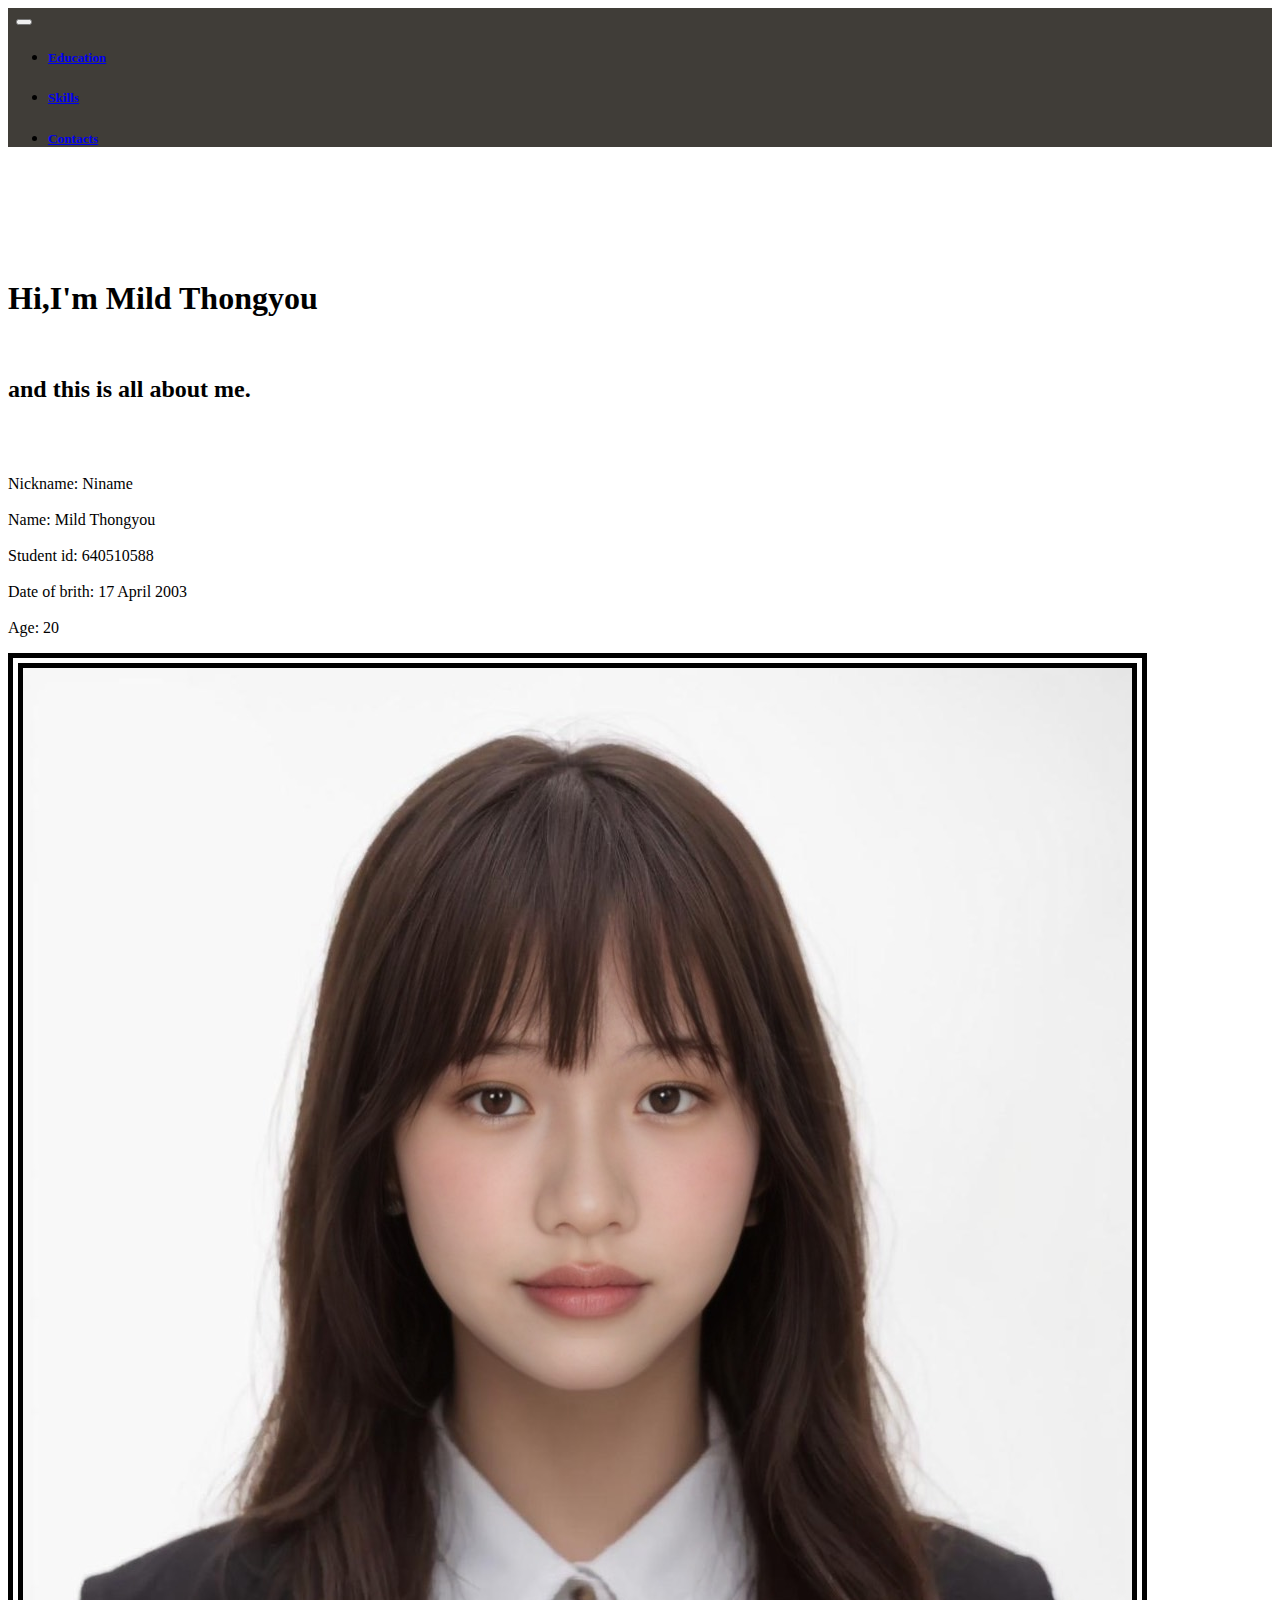
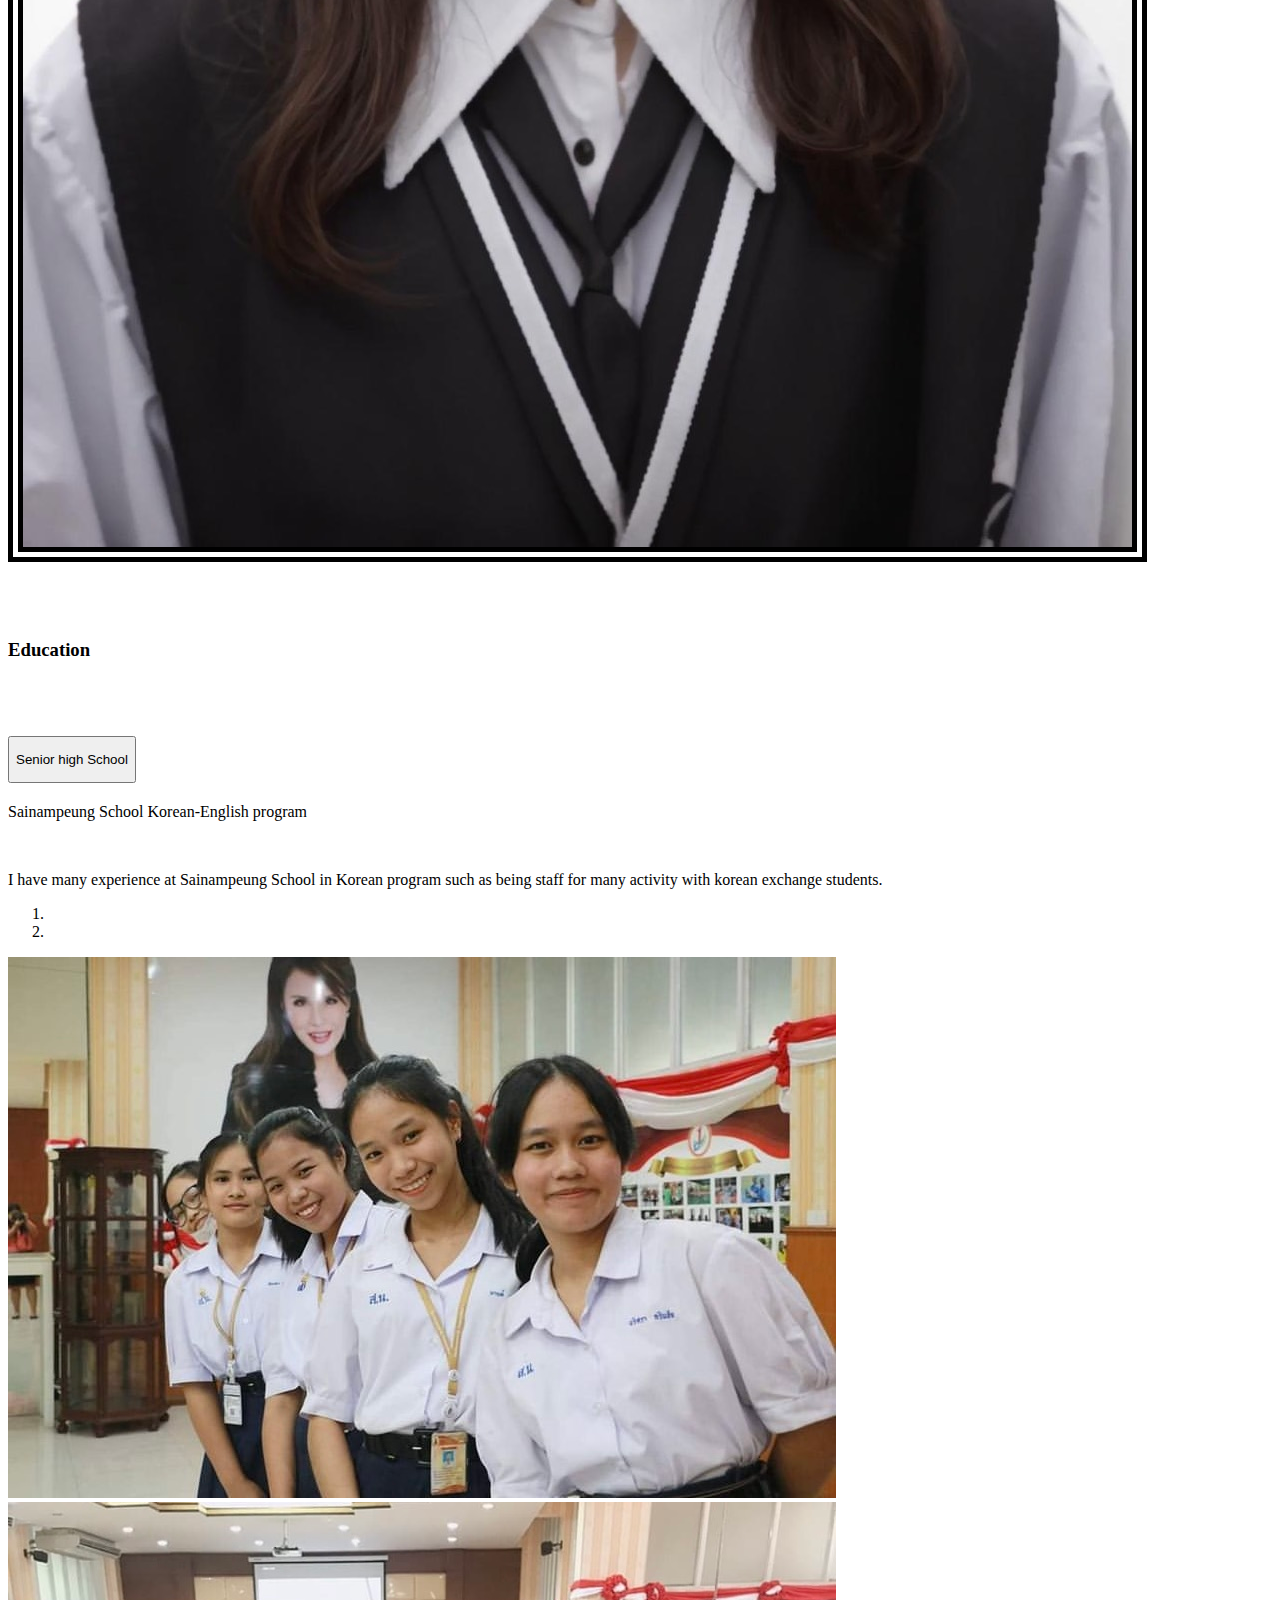
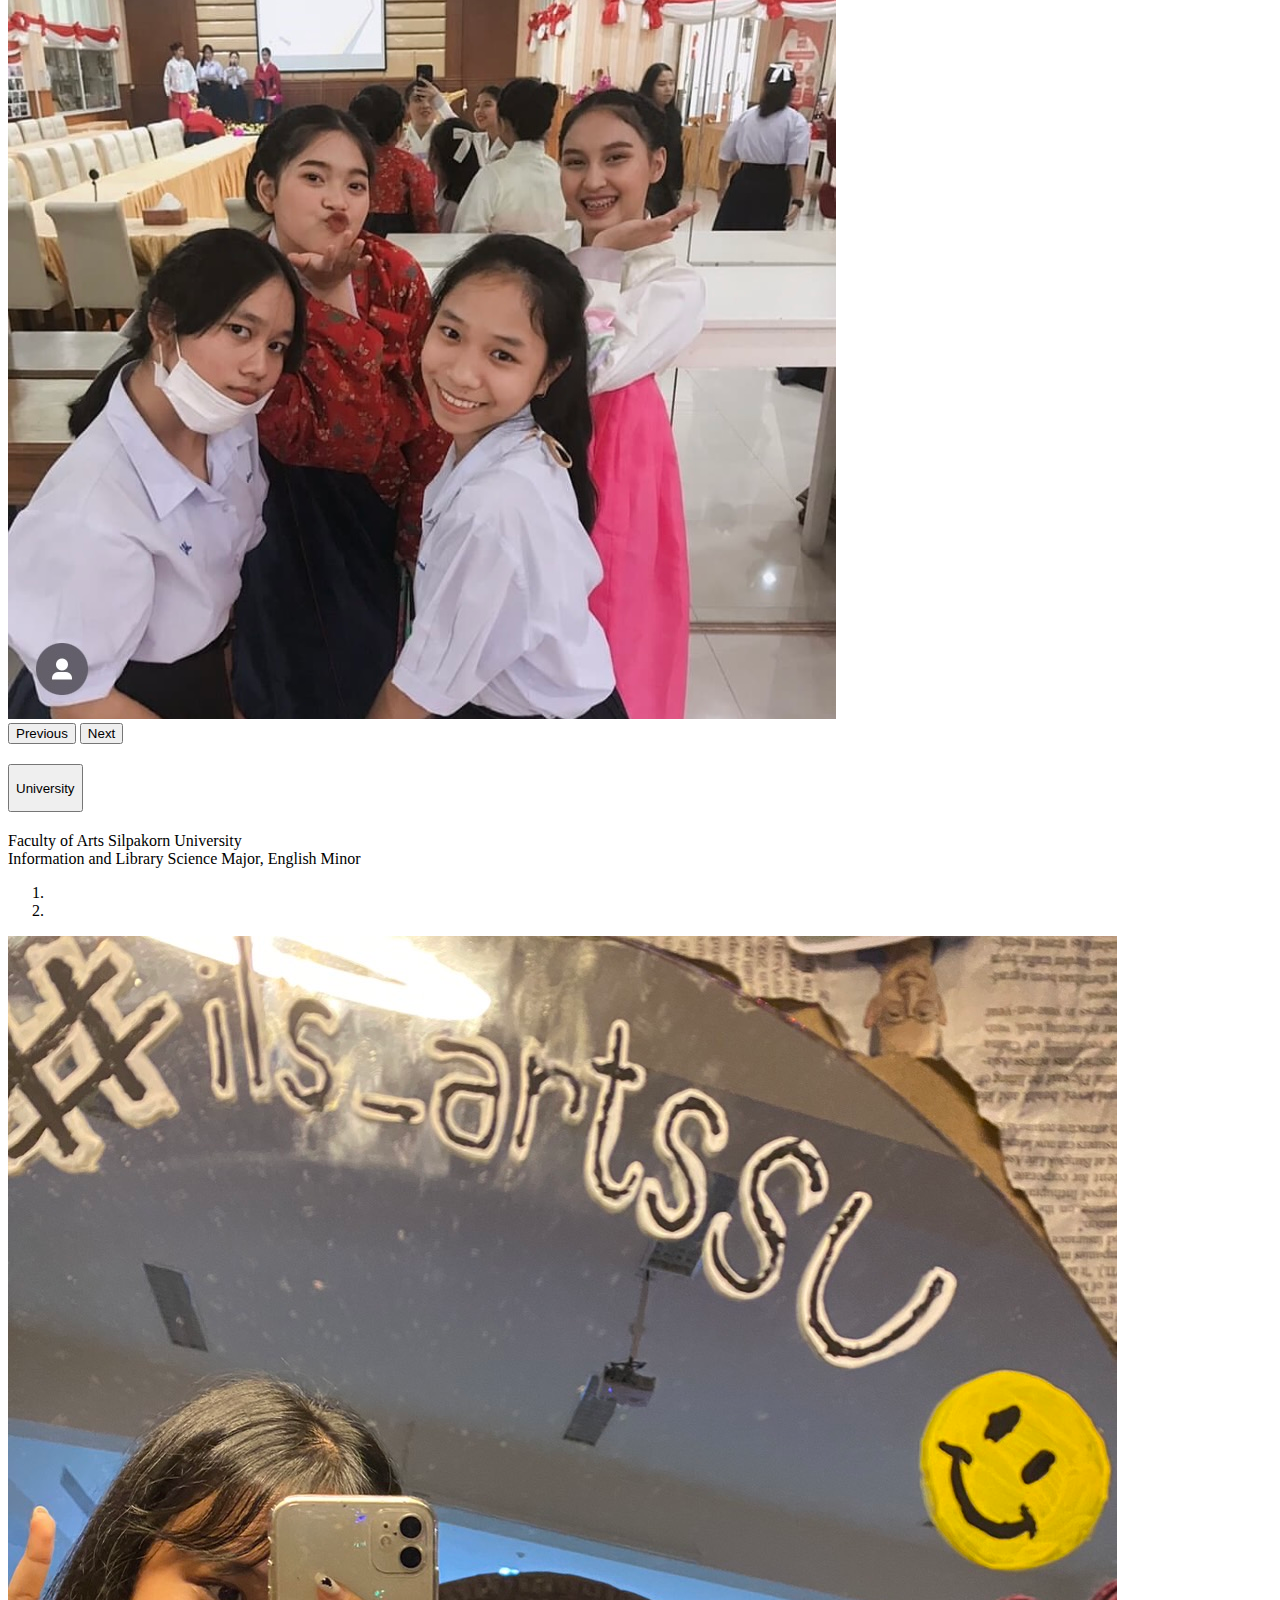
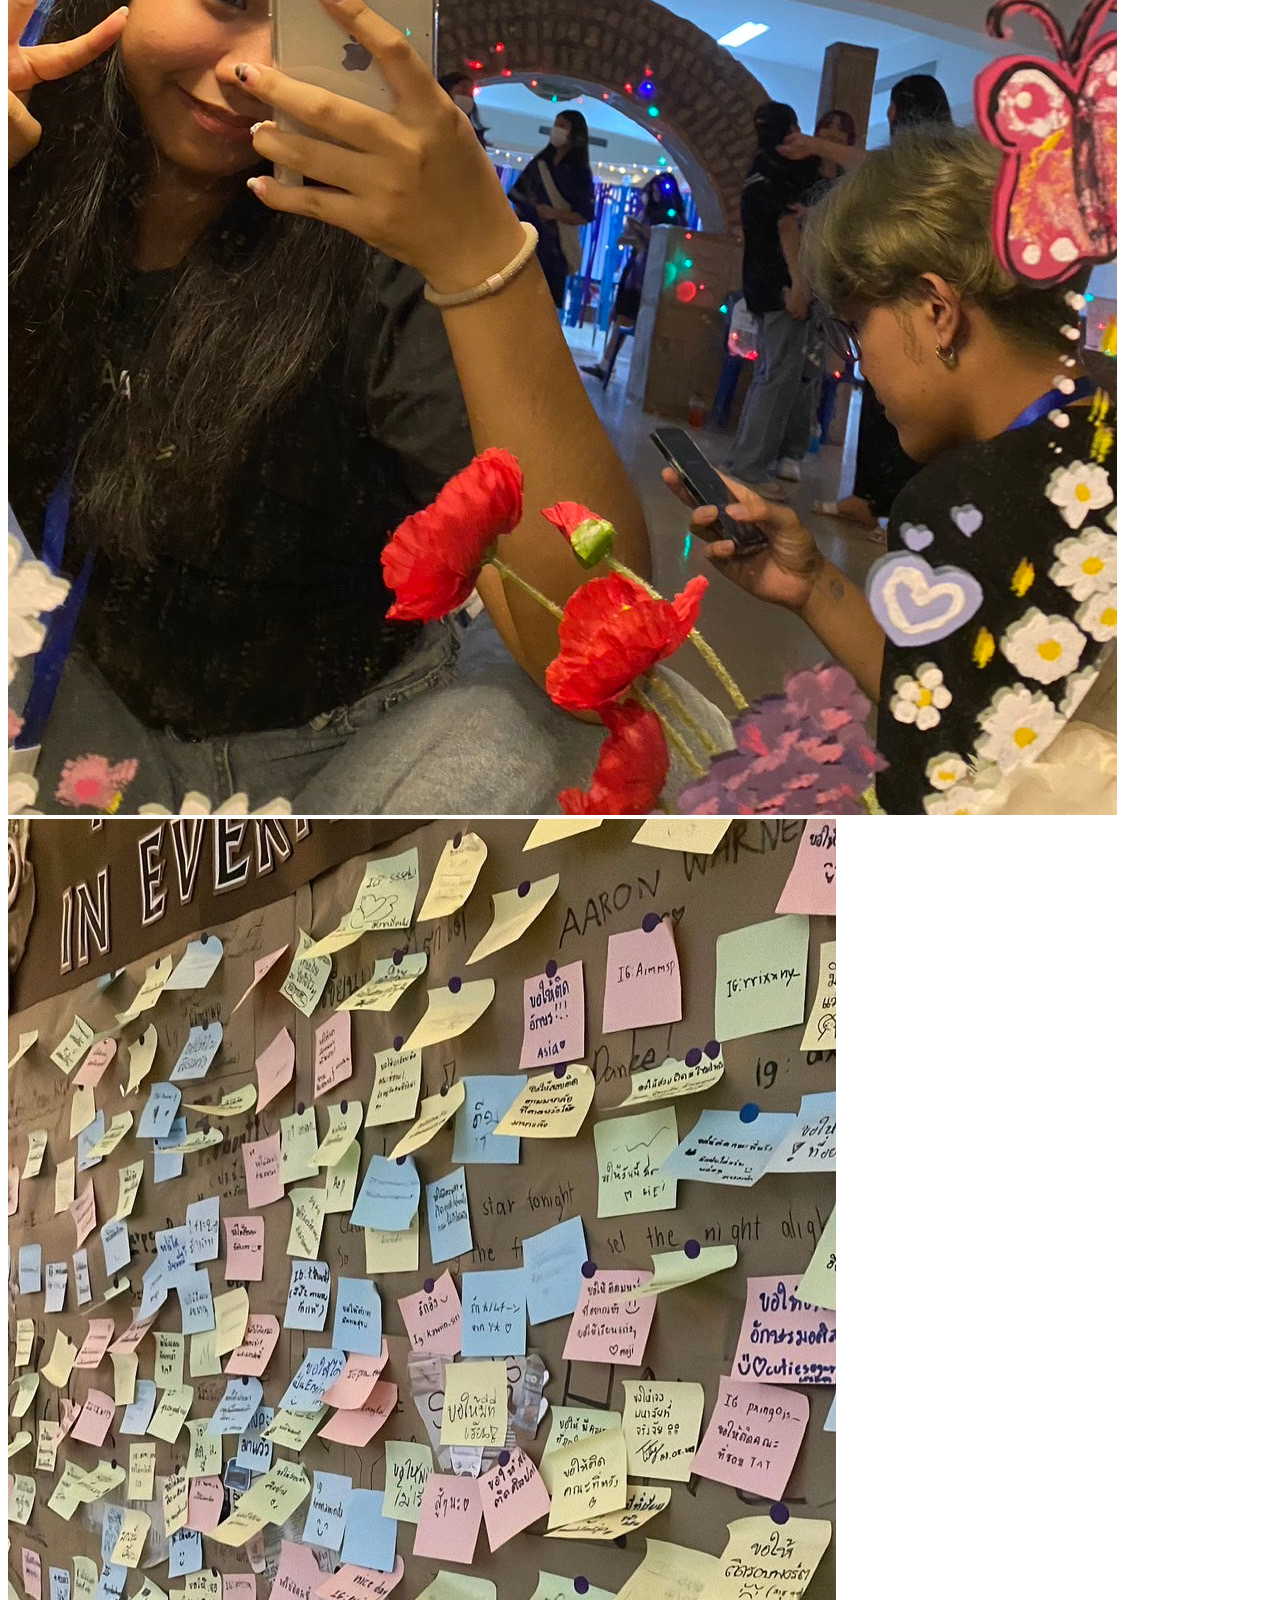
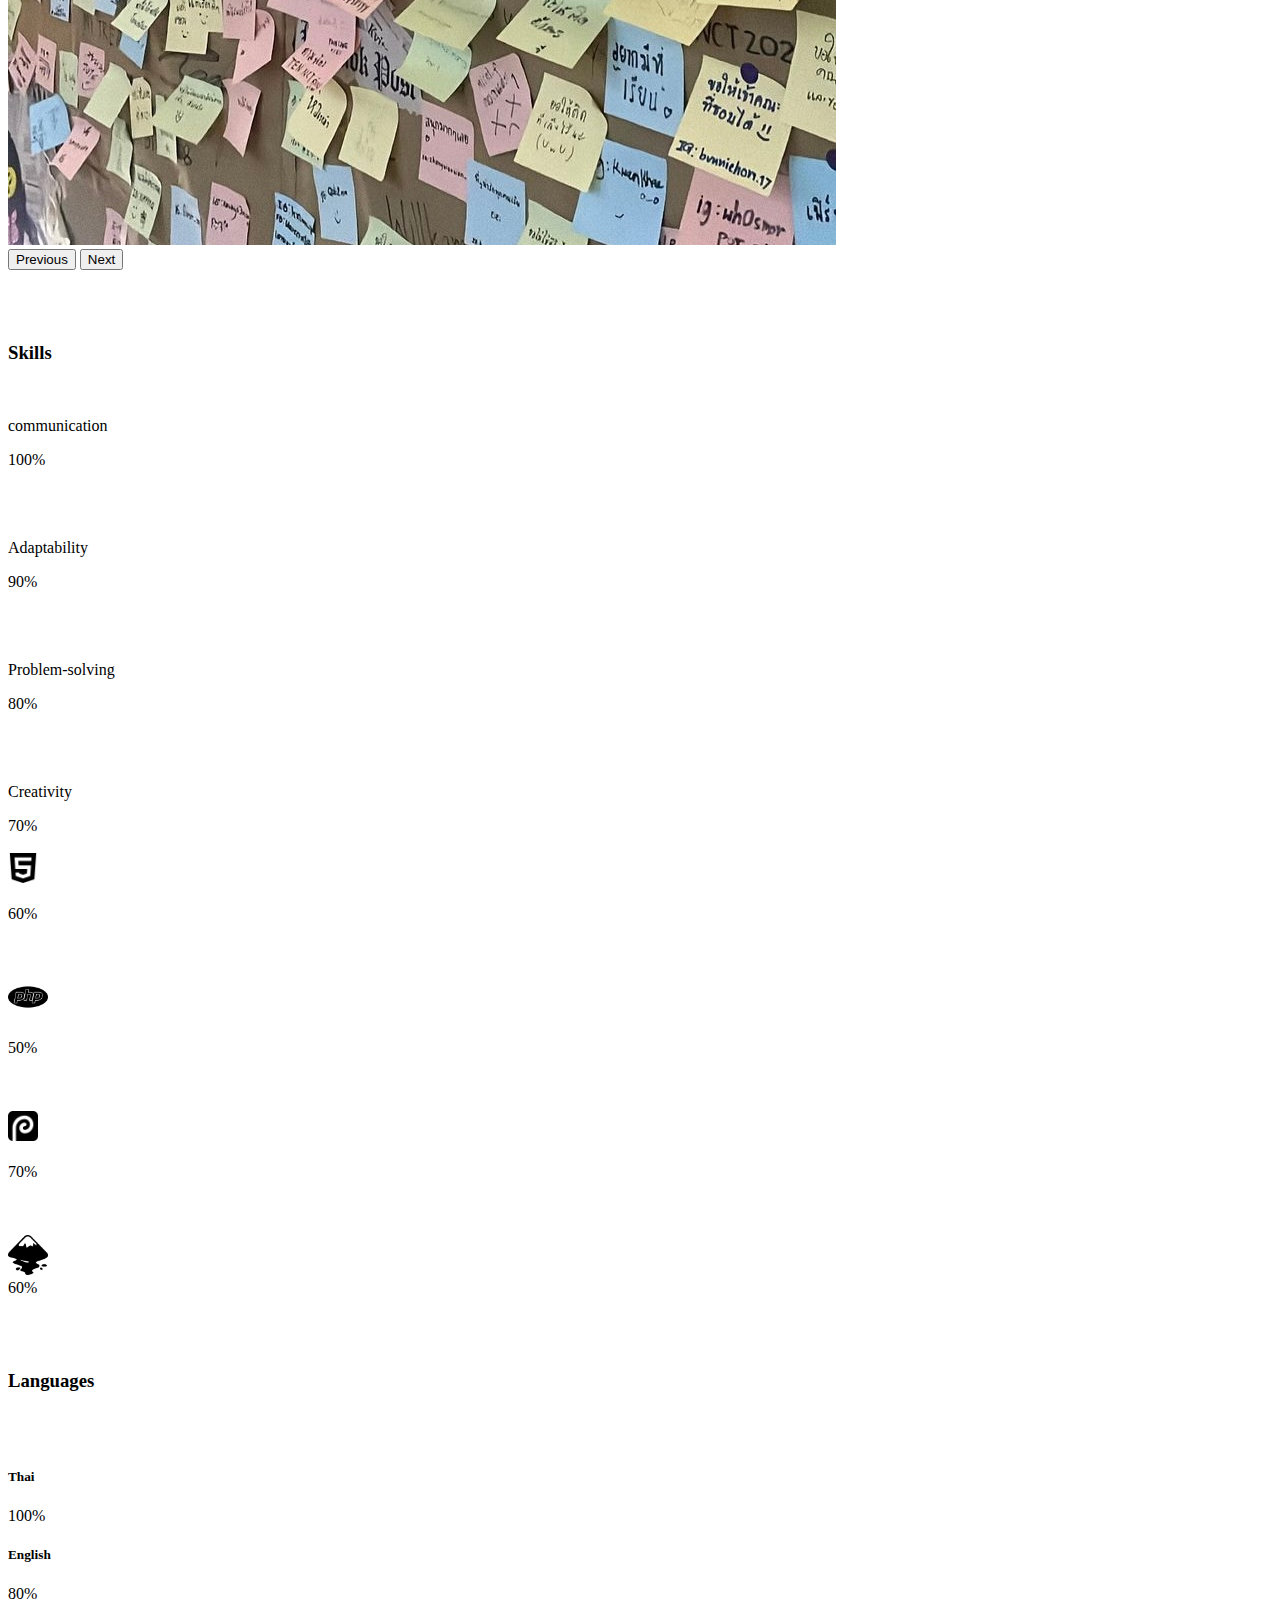
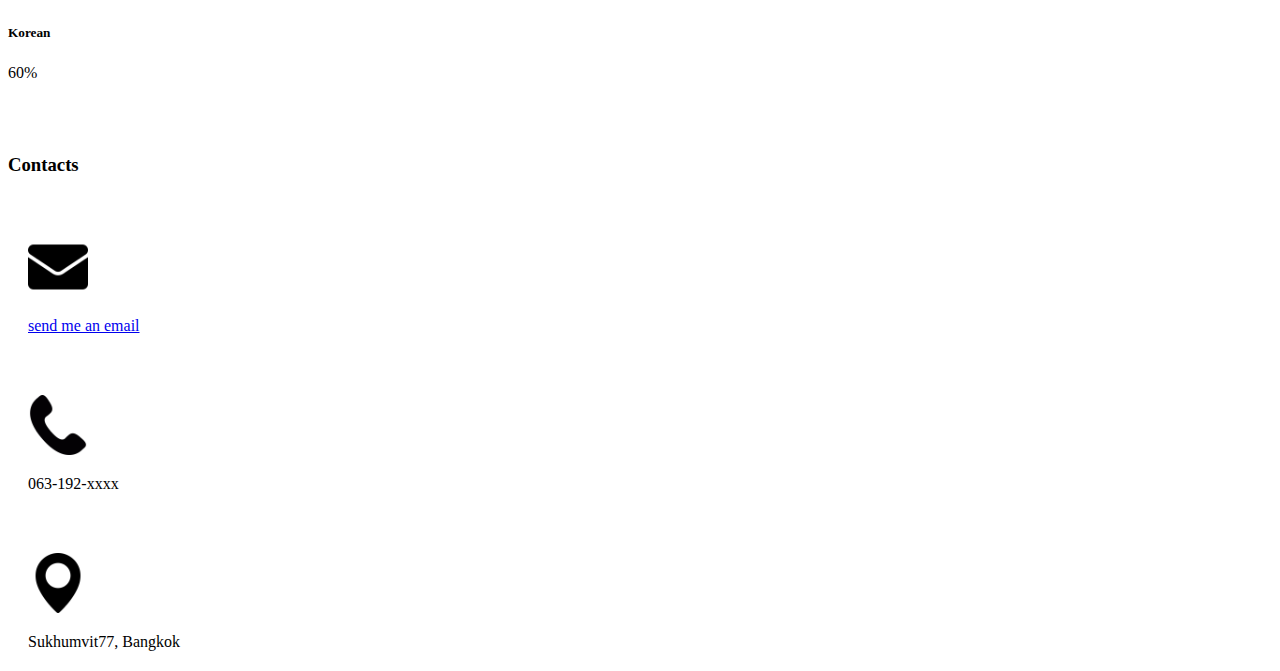
==== commit 0adea2d4: "lastlastversion" ====
--- a/index.html
+++ b/index.html
@@ -3,13 +3,15 @@
   <head>
     <meta http-equiv="content-type" content="text/html; charset=utf-8">
     <meta name="viewport" content="width=device-width, initial-scale=1">
-    <title>Bootstrap demo</title>
+    <title>Mild Thongyou Resume</title>
     <link href="https://cdn.jsdelivr.net/npm/bootstrap@5.3.2/dist/css/bootstrap.min.css"
 
       rel="stylesheet" integrity="sha384-T3c6CoIi6uLrA9TneNEoa7RxnatzjcDSCmG1MXxSR1GAsXEV/Dwwykc2MPK8M2HN"
 
       crossorigin="anonymous">
     <link type="text/css" rel="stylesheet" href="css/style3.css">
+    <meta name="description" content="Hi, I'm Mild Thongyou and this is Mild's resume">
+    <meta name="keywords" content="Mild Thongyou,Resume,portfolio">
   </head>
   <body>
     <div class="container">
@@ -84,7 +86,7 @@
                   type="button" data-bs-toggle="collapse" data-bs-target="#collapseOne"
 
                   aria-expanded="true" aria-controls="collapseOne">
-                  <p>Senior School</p>
+                  <p>Senior high School</p>
                 </button> </h2>
               <div id="collapseOne" class="accordion-collapse collapse show" aria-labelledby="headingOne"
 
@@ -95,13 +97,14 @@
                   <p>I have many experience at Sainampeung School in Korean
                     program such as being staff for many activity with korean
                     exchange students.</p>
-                  <div id="carouselExampleIndicators" class="carousel slide" data-ride="carousel">
+                  <div id="carouselExampleIndicators" class="carousel slide" data-bs-ride="carousel">
                     <ol class="carousel-indicators">
-                      <li data-target="#carouselExampleIndicators" data-slide-to="0"
-
-                        class="active"><br>
+                      <li data-bs-target="#carouselExampleIndicators" data-bs-slide-to="0"
+
+                        class="active"> <br>
                       </li>
-                      <li data-target="#carouselExampleIndicators" data-slide-to="1"><br>
+                      <li data-bs-target="#carouselExampleIndicators" data-bs-slide-to="1">
+                        <br>
                       </li>
                     </ol>
                     <div class="carousel-inner">
@@ -143,13 +146,13 @@
                 <div class="accordion-body">
                   <p>Faculty of Arts Silpakorn University<br>
                     Information and Library Science Major, English Minor</p>
-                  <div id="carouselExampleIndicators" class="carousel slide" data-ride="carousel">
+                  <div id="carouselExample" class="carousel slide" data-bs-ride="carousel">
                     <ol class="carousel-indicators">
-                      <li data-target="#carouselExampleIndicators" data-slide-to="0"
+                      <li data-bs-target="#carouselExample" data-bs-slide-to="0"
 
                         class="active"><br>
                       </li>
-                      <li data-target="#carouselExampleIndicators" data-slide-to="1"><br>
+                      <li data-target="#carouselExample" data-bs-slide-to="1"><br>
                       </li>
                     </ol>
                     <div class="carousel-inner">
@@ -160,15 +163,16 @@
 
                           alt="Second slide"> </div>
                     </div>
-                    <button class="carousel-control-prev" type="button" data-bs-target="#carouselExampleIndicators"
+                    <button class="carousel-control-prev" type="button" data-bs-target="#carouselExample"
 
                       data-bs-slide="prev"> <span class="carousel-control-prev-icon"
 
                         aria-hidden="true"></span> <span class="visually-hidden">Previous</span>
                     </button> <button class="carousel-control-next" type="button"
 
-                      data-bs-target="#carouselExampleIndicators" data-bs-slide="next">
-                      <span class="carousel-control-next-icon" aria-hidden="true"></span>
+                      data-bs-target="#carouselExample" data-bs-slide="next"> <span
+
+                        class="carousel-control-next-icon" aria-hidden="true"></span>
                       <span class="visually-hidden">Next</span> </button> </div>
                 </div>
               </div>
@@ -335,7 +339,7 @@
                 <div class="card-text"> <img src="images/email.png" alt="emailicon"
 
                     class="img-fluid" style="width:60px; height:60px;"> <a href="mailto:thongyou_m@silpakorn.edu">
-                    <p>Send me an email</p>
+                    <p>send me an email</p>
                   </a></div>
               </div>
             </div>
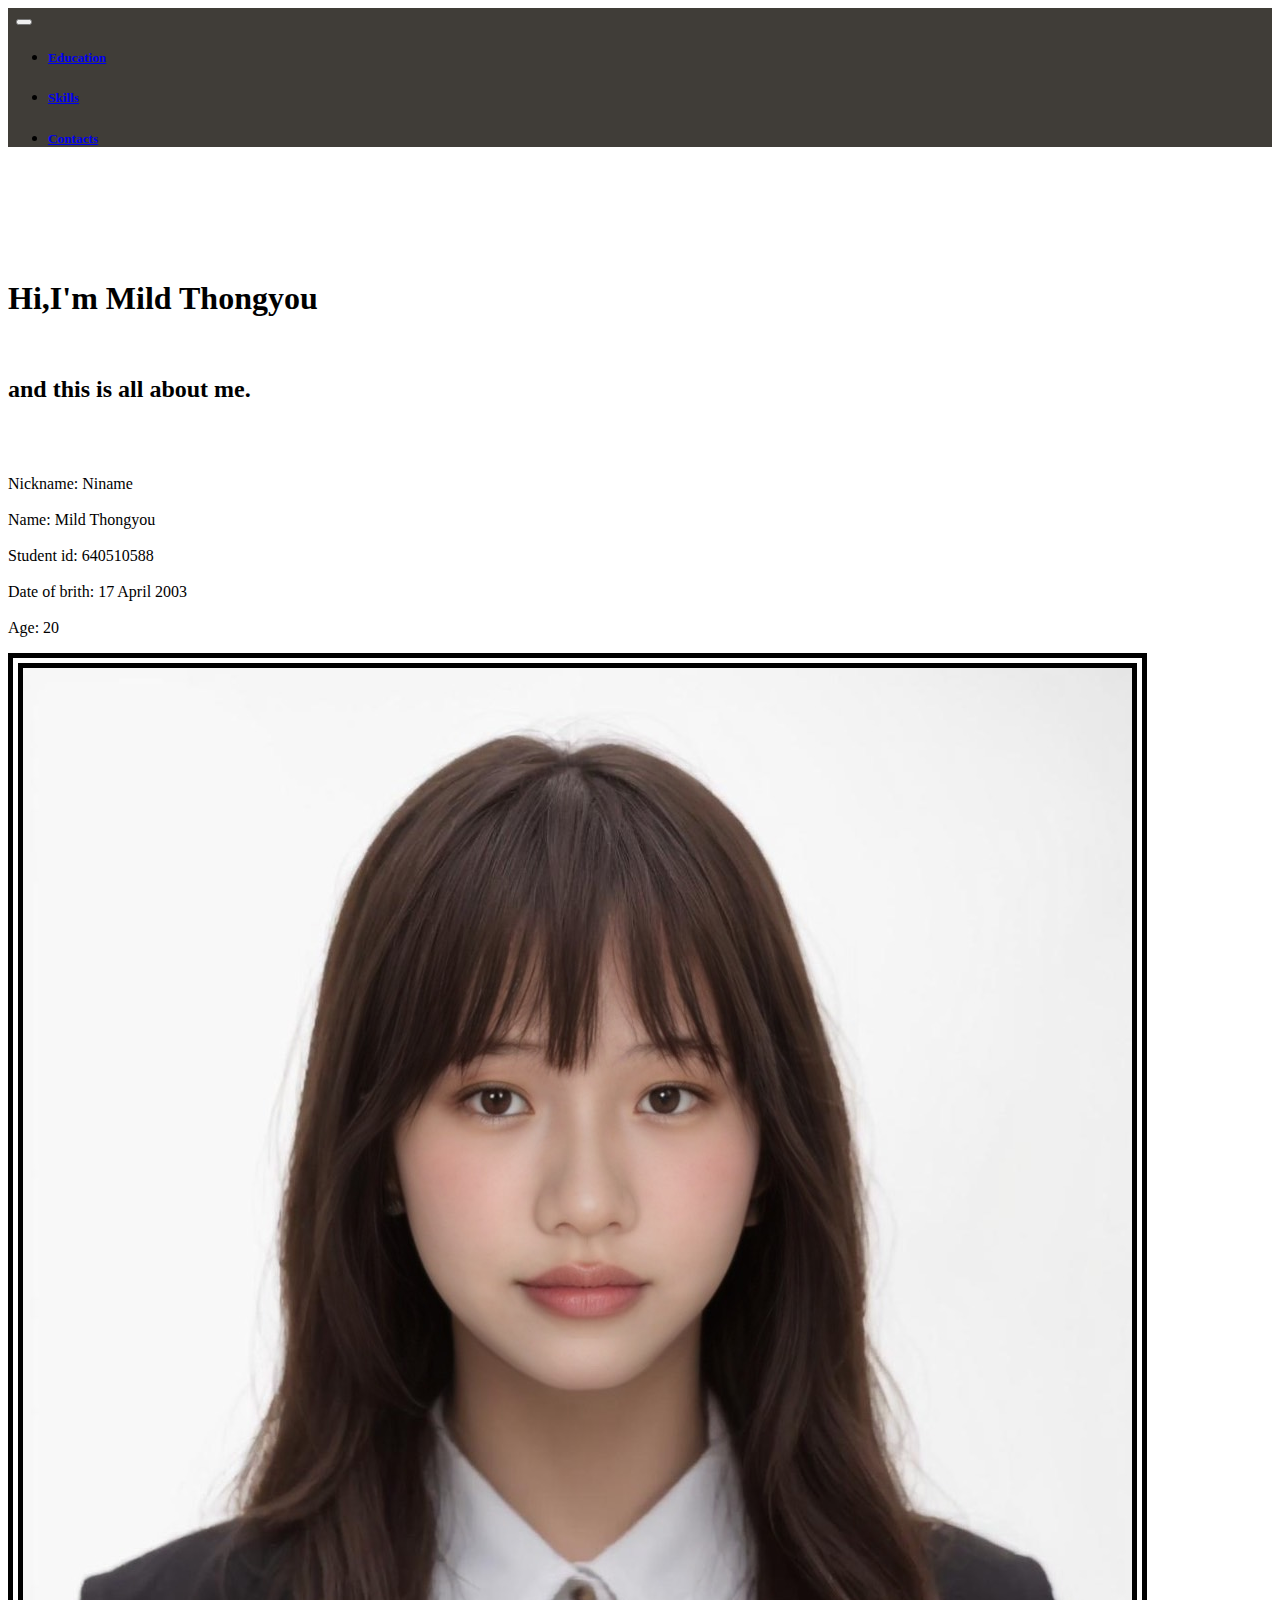
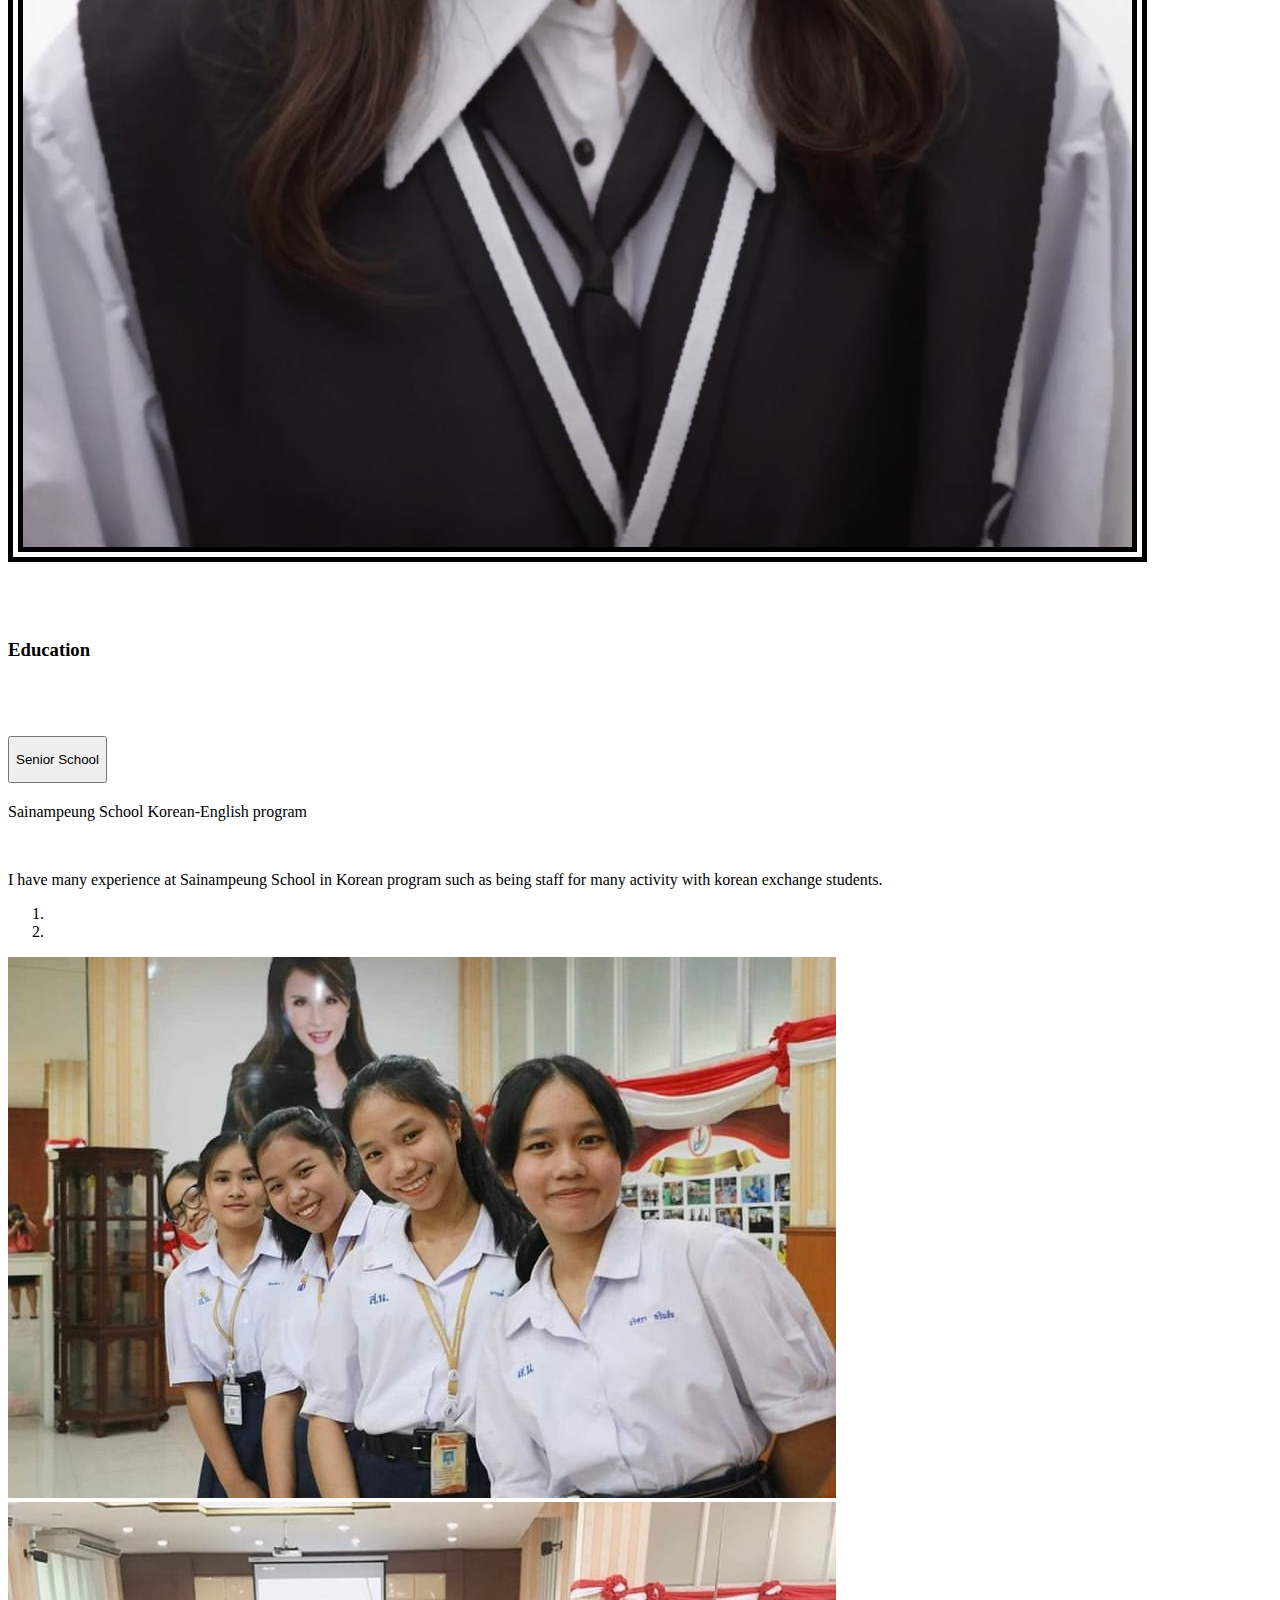
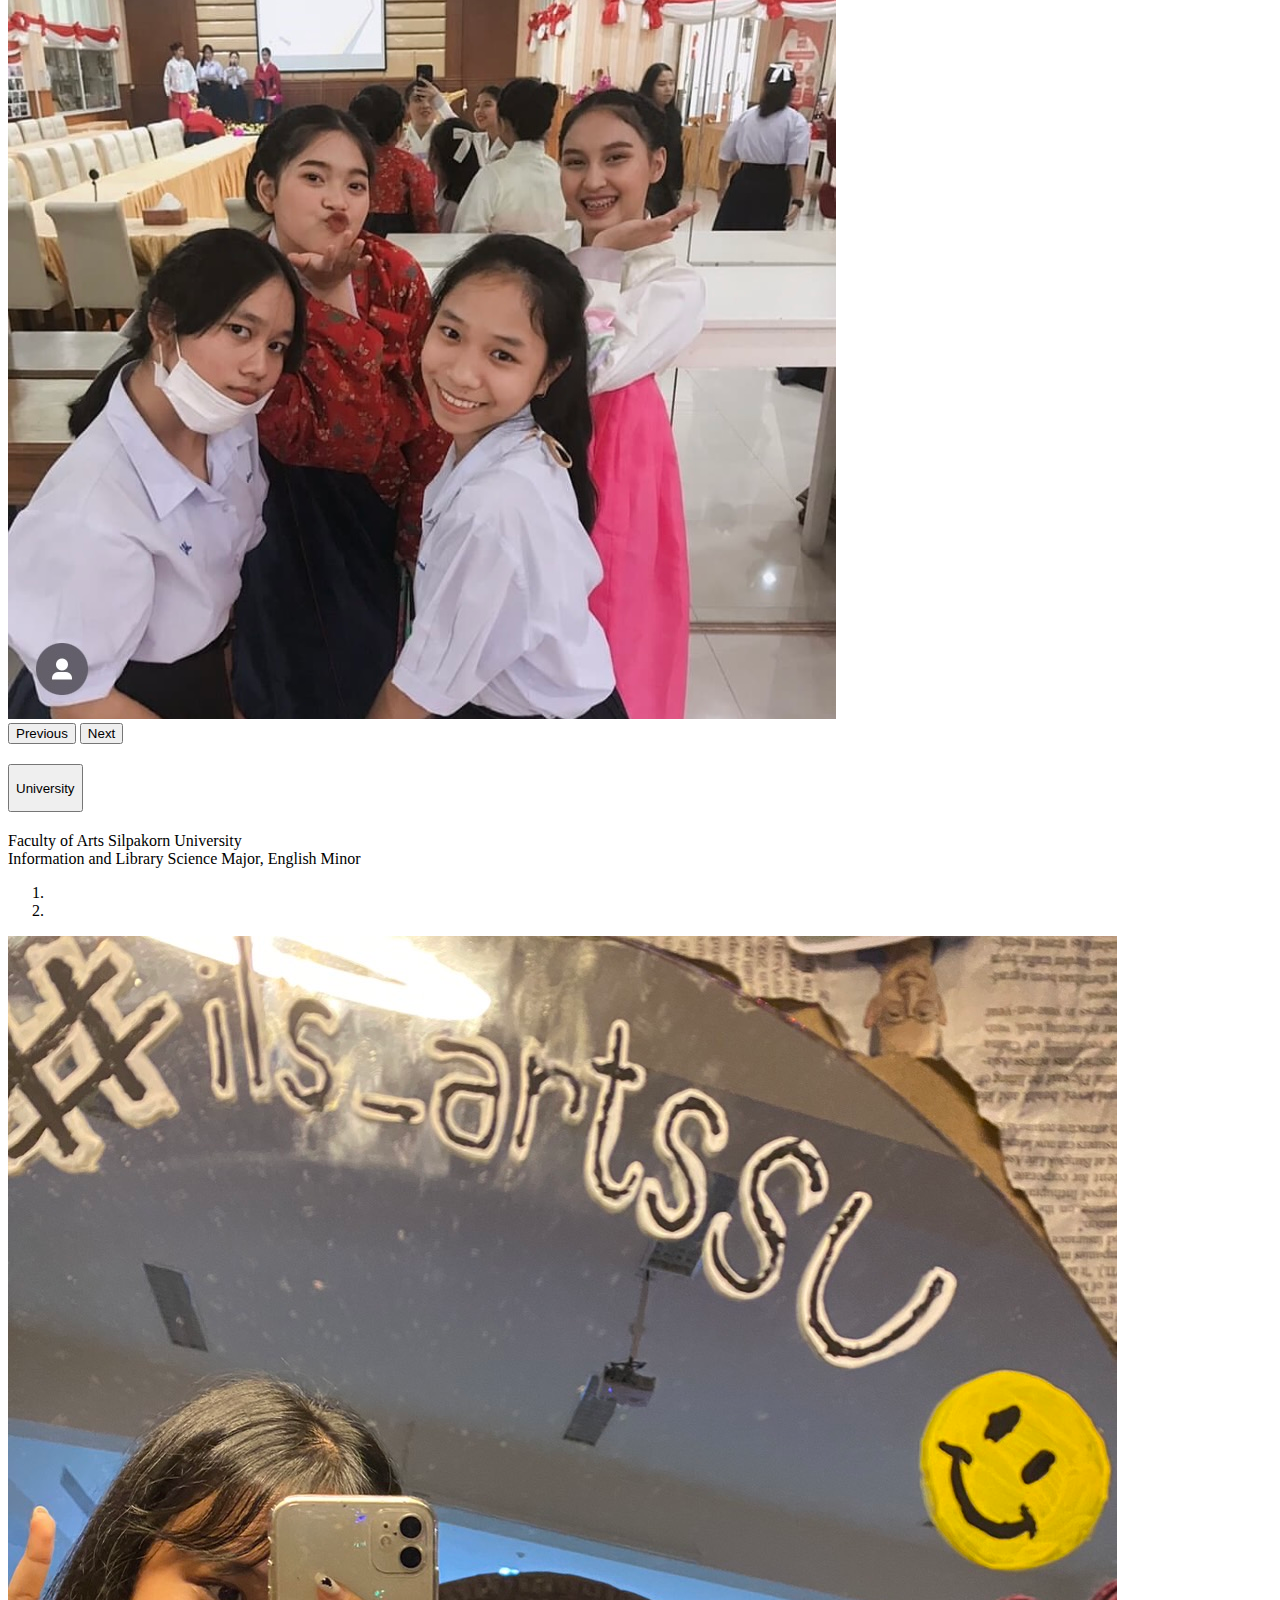
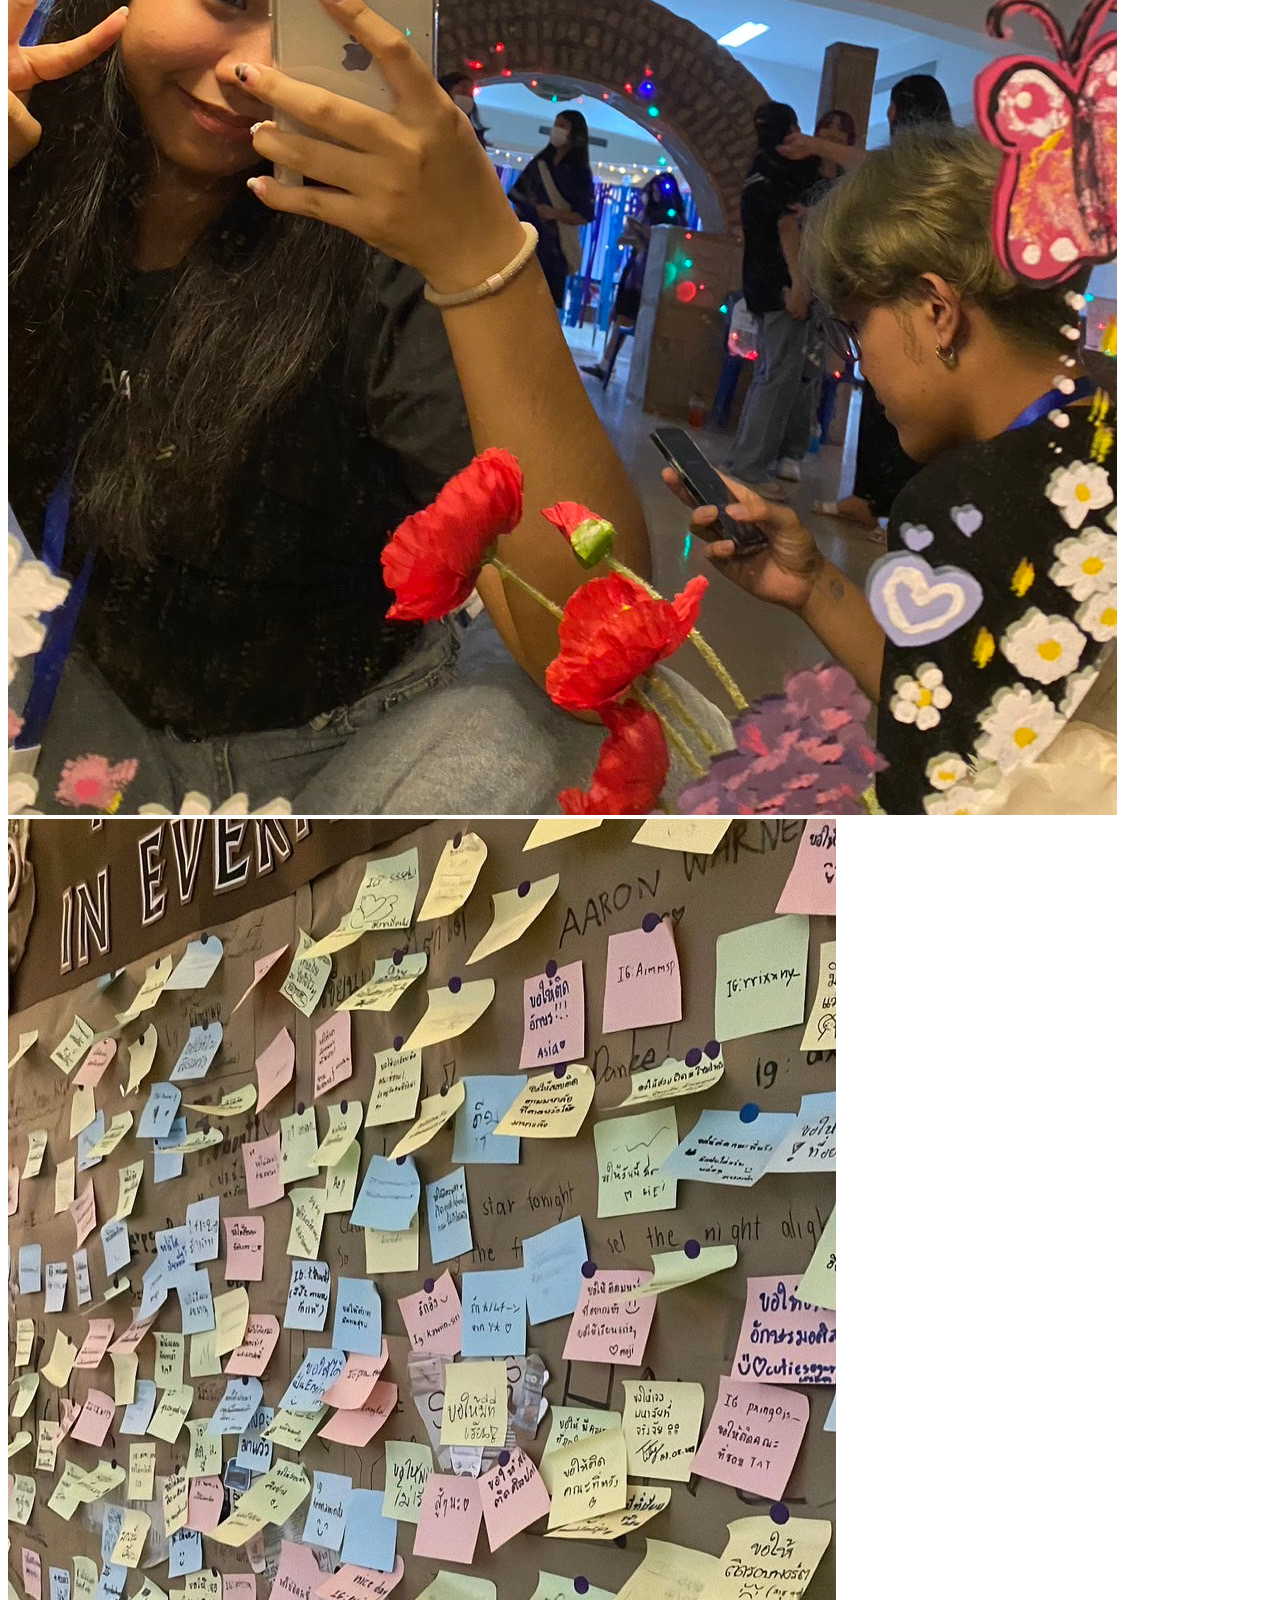
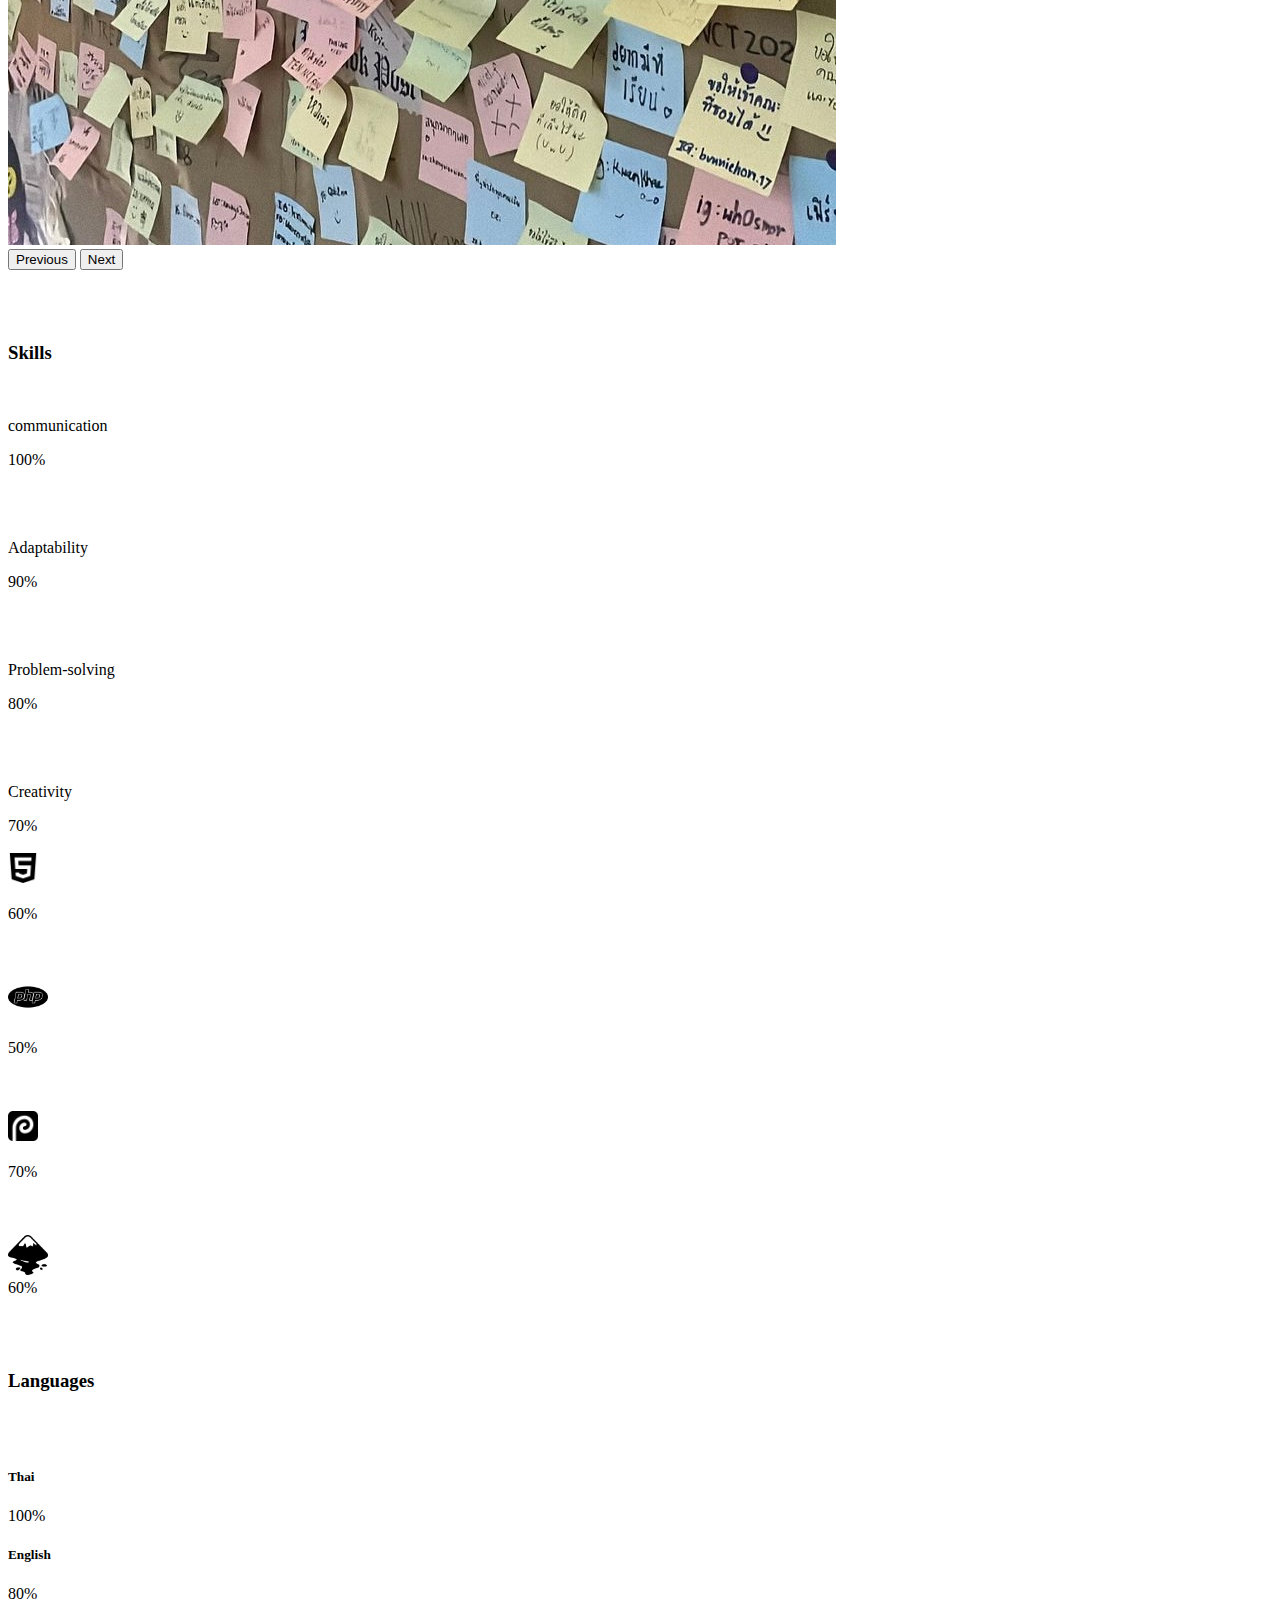
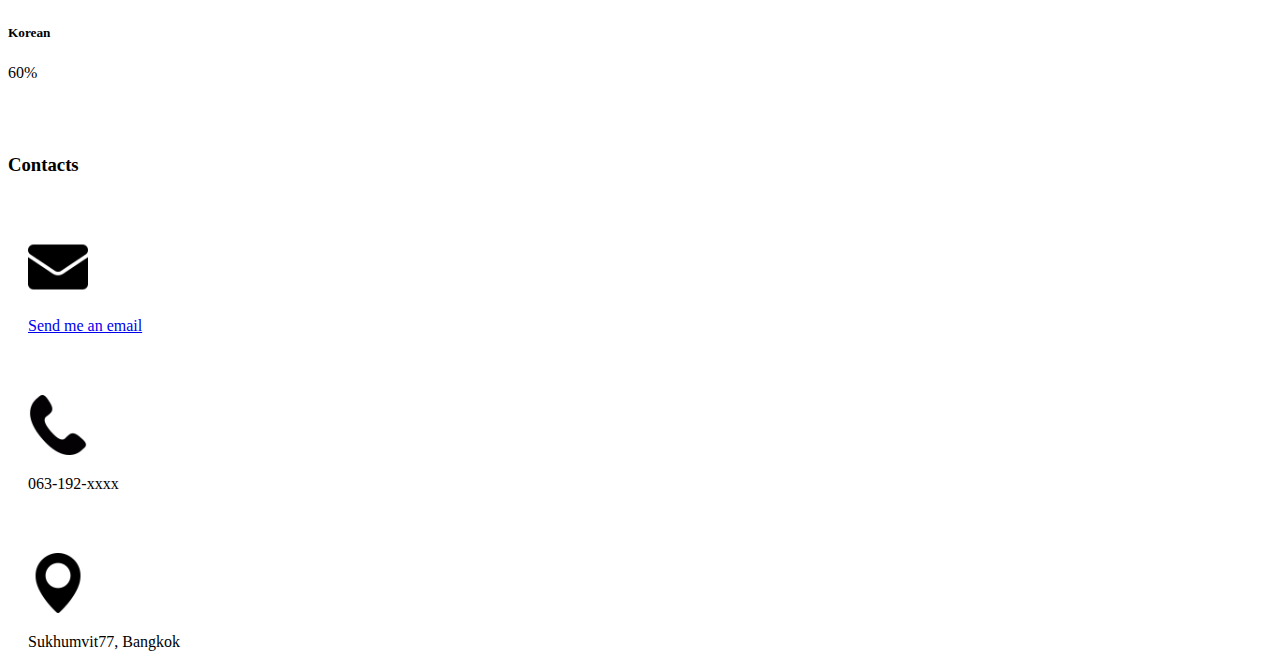
==== commit ffffc791: "sadversion" ====
--- a/index.html
+++ b/index.html
@@ -1,382 +1,378 @@
-<!DOCTYPE html>
-<html lang="en">
-  <head>
-    <meta http-equiv="content-type" content="text/html; charset=utf-8">
-    <meta name="viewport" content="width=device-width, initial-scale=1">
-    <title>Mild Thongyou Resume</title>
-    <link href="https://cdn.jsdelivr.net/npm/bootstrap@5.3.2/dist/css/bootstrap.min.css"
-
-      rel="stylesheet" integrity="sha384-T3c6CoIi6uLrA9TneNEoa7RxnatzjcDSCmG1MXxSR1GAsXEV/Dwwykc2MPK8M2HN"
-
-      crossorigin="anonymous">
-    <link type="text/css" rel="stylesheet" href="css/style3.css">
-    <meta name="description" content="Hi, I'm Mild Thongyou and this is Mild's resume">
-    <meta name="keywords" content="Mild Thongyou,Resume,portfolio">
-  </head>
-  <body>
-    <div class="container">
-      <div class="row">
-        <nav class="navbar navbar-expand-lg fixed-top" style="background-color: #403D38;">
+<!DOCTYPE html>
+<html lang="en">
+  <head>
+    <meta http-equiv="content-type" content="text/html; charset=utf-8">
+    <meta name="viewport" content="width=device-width, initial-scale=1">
+    <title>Bootstrap demo</title>
+    <link href="https://cdn.jsdelivr.net/npm/bootstrap@5.3.2/dist/css/bootstrap.min.css"+
+      rel="stylesheet" integrity="sha384-T3c6CoIi6uLrA9TneNEoa7RxnatzjcDSCmG1MXxSR1GAsXEV/Dwwykc2MPK8M2HN"+
+      crossorigin="anonymous">
+    <link type="text/css" rel="stylesheet" href="css/style3.css">
+  </head>
+  <body>
+    <div class="container">
+      <div class="row">
+        <nav class="navbar navbar-expand-lg fixed-top" style="background-color: #403D38;">
           <div class="container-fluid"> <a class="navbar-brand" href="#"></a>&nbsp;
-            <button class="navbar-toggler" type="button" data-bs-toggle="collapse"
-
-              data-bs-target="#navbarNav" aria-controls="navbarNav" aria-expanded="false"
-
-              aria-label="Toggle navigation"><span class="navbar-toggler-icon"></span>
-            </button>
-            <div class="collapse navbar-collapse" id="navbarNav">
-              <ul class="navbar-nav">
-                <li class="nav-item">
-                  <h5> <a class="nav-link navtext" href="#myeducation">Education</a>
-                  </h5>
-                </li>
-                <li class="nav-item">
-                  <h5> <a class="nav-link navtext" href="#myskills">Skills</a>
-                  </h5>
-                </li>
-                <li class="nav-item">
-                  <h5> <a class="nav-link navtext" href="#mycontacts">Contacts</a>
-                  </h5>
-                </li>
-              </ul>
-            </div>
-          </div>
-        </nav>
-      </div>
-      <br>
-      <br>
-      <br>
-      <div class="row">
-        <div class="col-md-6"><br>
-          <br>
-          <h1>Hi,I'm Mild Thongyou</h1>
-          <br>
-          <h2>and this is all about me.</h2>
-          <br>
-          <br>
-          <p> Nickname: Niname <br>
-            <br>
-            Name: Mild Thongyou<br>
-            <br>
-            Student id: 640510588<br>
-            <br>
-            Date of brith: 17 April 2003 <br>
-            <br>
-            Age: 20</p>
-        </div>
-        <div class="col-md-6 mt-5 mx-auto text-center"> <img style="border:15px double black;"
-
-            src="images/S__10944562.jpg" alt="picofmine" class="d-block w-100">
-        </div>
-      </div>
-      <br>
-      <br>
-      <br>
-      <div class="row">
-        <div>
+            <button class="navbar-toggler" type="button" data-bs-toggle="collapse"+
+              data-bs-target="#navbarNav" aria-controls="navbarNav" aria-expanded="false"+
+              aria-label="Toggle navigation"><span class="navbar-toggler-icon"></span>
+            </button>
+            <div class="collapse navbar-collapse" id="navbarNav">
+              <ul class="navbar-nav">
+                <li class="nav-item">
+                  <h5> <a class="nav-link navtext" href="#myeducation">Education</a>
+                  </h5>
+                </li>
+                <li class="nav-item">
+                  <h5> <a class="nav-link navtext" href="#myskills">Skills</a>
+                  </h5>
+                </li>
+                <li class="nav-item">
+                  <h5> <a class="nav-link navtext" href="#mycontacts">Contacts</a>
+                  </h5>
+                </li>
+              </ul>
+            </div>
+          </div>
+        </nav>
+      </div>
+      <br>
+      <br>
+      <br>
+      <div class="row">
+        <div class="col-md-6"><br>
+          <br>
+          <h1>Hi,I'm Mild Thongyou</h1>
+          <br>
+          <h2>and this is all about me.</h2>
+          <br>
+          <br>
+          <p> Nickname: Niname <br>
+            <br>
+            Name: Mild Thongyou<br>
+            <br>
+            Student id: 640510588<br>
+            <br>
+            Date of brith: 17 April 2003 <br>
+            <br>
+            Age: 20</p>
+        </div>
+        <div class="col-md-6 mt-5 mx-auto text-center"> <img style="border:15px double black;"+
+            src="images/S__10944562.jpg" alt="picofmine" class="d-block w-100">
+        </div>
+      </div>
+      <br>
+      <br>
+      <br>
+      <div class="row">
+        <div>
           <h3 class="text-center"> <a name="myeducation" id="myeducation"></a>Education
-            </h3> </div>
-        <br>
-        <br>
-        <div class="col-md-6">
-          <div class="accordion" id="accordionExample">
-            <div class="accordion-item">
-              <h2 class="accordion-header" id="headingOne"> <button class="accordion-button"
-
-                  type="button" data-bs-toggle="collapse" data-bs-target="#collapseOne"
-
-                  aria-expanded="true" aria-controls="collapseOne">
-                  <p>Senior high School</p>
-                </button> </h2>
-              <div id="collapseOne" class="accordion-collapse collapse show" aria-labelledby="headingOne"
-
-                data-bs-parent="#accordionExample">
-                <div class="accordion-body">
-                  <p>Sainampeung School Korean-English program</p>
-                  <br>
-                  <p>I have many experience at Sainampeung School in Korean
-                    program such as being staff for many activity with korean
-                    exchange students.</p>
-                  <div id="carouselExampleIndicators" class="carousel slide" data-bs-ride="carousel">
-                    <ol class="carousel-indicators">
-                      <li data-bs-target="#carouselExampleIndicators" data-bs-slide-to="0"
-
-                        class="active"> <br>
-                      </li>
-                      <li data-bs-target="#carouselExampleIndicators" data-bs-slide-to="1">
-                        <br>
-                      </li>
-                    </ol>
-                    <div class="carousel-inner">
-                      <div class="carousel-item active"> <img class="d-block w-100"
-
-                          src="images/IMG_1413.jpg" alt="First slide"> </div>
-                      <div class="carousel-item"> <img class="d-block w-100" src="images/IMG_1414.jpg"
-
-                          alt="Second slide"> </div>
-                    </div>
-                    <button class="carousel-control-prev" type="button" data-bs-target="#carouselExampleIndicators"
-
-                      data-bs-slide="prev"> <span class="carousel-control-prev-icon"
-
-                        aria-hidden="true"></span> <span class="visually-hidden">Previous</span>
-                    </button> <button class="carousel-control-next" type="button"
-
-                      data-bs-target="#carouselExampleIndicators" data-bs-slide="next">
-                      <span class="carousel-control-next-icon" aria-hidden="true"></span>
-                      <span class="visually-hidden">Next</span> </button> </div>
-                </div>
-              </div>
-            </div>
-          </div>
-        </div>
-        <div class="col-md-6">
-          <div class="accordion" id="accordionExample">
-            <div class="accordion-item">
-              <h2 class="accordion-header" id="headingOne"> <button class="accordion-button"
-
-                  type="button" data-bs-toggle="collapse" data-bs-target="#collapseOne"
-
-                  aria-expanded="true" aria-controls="collapseOne">
-                  <p>University</p>
-                </button> </h2>
-              <div id="collapseOne" class="accordion-collapse collapse show" aria-labelledby="headingOne"
-
-                data-bs-parent="#accordionExample">
-                <div class="accordion-body">
-                  <p>Faculty of Arts Silpakorn University<br>
-                    Information and Library Science Major, English Minor</p>
-                  <div id="carouselExample" class="carousel slide" data-bs-ride="carousel">
-                    <ol class="carousel-indicators">
-                      <li data-bs-target="#carouselExample" data-bs-slide-to="0"
-
-                        class="active"><br>
-                      </li>
-                      <li data-target="#carouselExample" data-bs-slide-to="1"><br>
-                      </li>
-                    </ol>
-                    <div class="carousel-inner">
-                      <div class="carousel-item active"> <img class="d-block w-100"
-
-                          src="images/IMG_1416.JPG" alt="First slide"> </div>
-                      <div class="carousel-item"> <img class="d-block w-100" src="images/IMG_1415.jpg"
-
-                          alt="Second slide"> </div>
-                    </div>
-                    <button class="carousel-control-prev" type="button" data-bs-target="#carouselExample"
-
-                      data-bs-slide="prev"> <span class="carousel-control-prev-icon"
-
-                        aria-hidden="true"></span> <span class="visually-hidden">Previous</span>
-                    </button> <button class="carousel-control-next" type="button"
-
-                      data-bs-target="#carouselExample" data-bs-slide="next"> <span
-
-                        class="carousel-control-next-icon" aria-hidden="true"></span>
-                      <span class="visually-hidden">Next</span> </button> </div>
-                </div>
-              </div>
-            </div>
-          </div>
-        </div>
-      </div>
-      <br>
-      <br>
-      <br>
-      <div class="row">
-        <div>
-          <h3 class="text-center"> <a name="myskills" id="myskills"></a>Skills
-          </h3>
-        </div>
-        <div class="row">
-          <div class="col-md-6 text-left mt-5"> <br>
-            <div>
-              <p>communication</p>
-            </div>
-            <div class="progress" role="progressbar" aria-label="Success example"
-
-              aria-valuenow="100" aria-valuemin="0" aria-valuemax="100">
-              <div class="progress-bar bg-warning" style="width: 100%">100%</div>
-            </div>
-            <br>
-            <br>
-            <br>
-            <div>
-              <p>Adaptability</p>
-            </div>
-            <div class="progress" role="progressbar" aria-label="Success example"
-
-              aria-valuenow="100" aria-valuemin="0" aria-valuemax="100">
-              <div class="progress-bar bg-warning" style="width: 90%">90%</div>
-            </div>
-            <br>
-            <br>
-            <br>
-            <div>
-              <p>Problem-solving </p>
-            </div>
-            <div class="progress" role="progressbar" aria-label="Success example"
-
-              aria-valuenow="100" aria-valuemin="0" aria-valuemax="100">
-              <div class="progress-bar bg-warning" style="width: 80%">80%</div>
-            </div>
-            <br>
-            <br>
-            <br>
-            <div>
-              <p>Creativity</p>
-            </div>
-            <div class="progress" role="progressbar" aria-label="Success example"
-
-              aria-valuenow="100" aria-valuemin="0" aria-valuemax="100">
-              <div class="progress-bar bg-warning" style="width: 70%">70%</div>
-            </div>
-          </div>
-          <div class="col-md-6 text-left mt-5"> <br>
-            <div> <img src="images/html.png" alt="htmlicon" class="img-fluid" style="width: 30px; height: 30px">
-            </div>
-            <br>
-            <div class="progress" role="progressbar" aria-label="Success example"
-
-              aria-valuenow="100" aria-valuemin="0" aria-valuemax="100">
-              <div class="progress-bar bg-secondary" style="width: 60%">60%</div>
-            </div>
-            <br>
-            <br>
-            <br>
-            <div><img src="images/php.png" alt="phpicon" class="img-fluid" style="width:40px; heigth:40px;">
-            </div>
-            <br>
-            <div class="progress" role="progressbar" aria-label="Success example"
-
-              aria-valuenow="100" aria-valuemin="0" aria-valuemax="100">
-              <div class="progress-bar bg-secondary" style="width: 50%">50%</div>
-            </div>
-            <br>
-            <br>
-            <br>
-            <div><img src="images/photopea_logo_icon_248862.png" alt="photopeaicon"
-
-                class="img-fluid" style="width:30px; height:30px;"> </div>
-            <br>
-            <div class="progress" role="progressbar" aria-label="Success example"
-
-              aria-valuenow="100" aria-valuemin="0" aria-valuemax="100">
-              <div class="progress-bar bg-secondary" style="width: 70%">70%</div>
-            </div>
-            <br>
-            <br>
-            <br>
-            <div> <img src="images/584808f9cef1014c0b5e48f6.png" alt="inkscapeicon"
-
-                class="img-fluid" style="width:40px; height:40px;"> </div>
-            <div class="progress" role="progressbar" aria-label="Success example"
-
-              aria-valuenow="100" aria-valuemin="0" aria-valuemax="100">
-              <div class="progress-bar bg-secondary" style="width: 60%">60%</div>
-            </div>
-          </div>
-        </div>
-      </div>
-      <br>
-      <br>
-      <br>
-      <div class="row">
-        <div class="row mt-5 mb-5 mx-auto">
-          <h3 class="mx-auto text-center">Languages</h3>
-        </div>
-        <br>
-        <br>
-        <div class="row  mt-5 mx-auto text-center">
-          <div class="col-md-3 mt-3">
-            <h5 class="text-secondary"> Thai </h5>
-          </div>
-          <div class="col-md-8 mb-4 mt-3">
-            <div class="progress" role="progressbar" aria-label="Success example"
-
-              aria-valuenow="100" aria-valuemin="0" aria-valuemax="100">
-              <div class="progress-bar bg-secondary" style="width: 100%">100%</div>
-            </div>
-          </div>
-        </div>
-        <div class="row  mt-5 mx-auto text-center">
-          <div class="col-md-3 mt-3">
-            <h5 class="text-warning"> English</h5>
-          </div>
-          <div class="col-md-8 mt-3 mb-4">
-            <div class="progress" role="progressbar" aria-label="Success example"
-
-              aria-valuenow="75" aria-valuemin="0" aria-valuemax="75">
-              <div class="progress-bar bg-warning" style="width: 80%">80%</div>
-            </div>
-          </div>
-        </div>
-        <div class="row  mt-5 mx-auto text-center">
-          <div class="col-md-3 mt-3">
-            <h5 class="text-secondary">Korean</h5>
-          </div>
-          <div class="col-md-8 mt-3 mb-4">
-            <div class="progress" role="progressbar" aria-label="Success example"
-
-              aria-valuenow="40" aria-valuemin="0" aria-valuemax="40">
-              <div class="progress-bar bg-secondary" style="width: 60%">60%</div>
-            </div>
-          </div>
-        </div>
-      </div>
-      <br>
-      <br>
-      <br>
-      <div class="row">
+            </h3> </div>
+        <br>
+        <br>
+        <div class="col-md-6">
+          <div class="accordion" id="accordionExample">
+            <div class="accordion-item">
+              <h2 class="accordion-header" id="headingOne"> <button class="accordion-button"+
+                  type="button" data-bs-toggle="collapse" data-bs-target="#collapseOne"+
+                  aria-expanded="true" aria-controls="collapseOne">
+                  <p>Senior School</p>
+                </button> </h2>
+              <div id="collapseOne" class="accordion-collapse collapse show" aria-labelledby="headingOne"+
+                data-bs-parent="#accordionExample">
+                <div class="accordion-body">
+                  <p>Sainampeung School Korean-English program</p>
+                  <br>
+                  <p>I have many experience at Sainampeung School in Korean
+                    program such as being staff for many activity with korean
+                    exchange students.</p>
+                  <div id="carouselExampleIndicators" class="carousel slide" data-ride="carousel">
+                    <ol class="carousel-indicators">
+                      <li data-target="#carouselExampleIndicators" data-slide-to="0"+
+                        class="active"><br>
+                      </li>
+                      <li data-target="#carouselExampleIndicators" data-slide-to="1"><br>
+                      </li>
+                    </ol>
+                    <div class="carousel-inner">
+                      <div class="carousel-item active"> <img class="d-block w-100"+
+                          src="images/IMG_1413.jpg" alt="First slide"> </div>
+                      <div class="carousel-item"> <img class="d-block w-100" src="images/IMG_1414.jpg"+
+                          alt="Second slide"> </div>
+                    </div>
+                    <button class="carousel-control-prev" type="button" data-bs-target="#carouselExampleIndicators"+
+                      data-bs-slide="prev"> <span class="carousel-control-prev-icon"+
+                        aria-hidden="true"></span> <span class="visually-hidden">Previous</span>
+                    </button> <button class="carousel-control-next" type="button"+
+                      data-bs-target="#carouselExampleIndicators" data-bs-slide="next">
+                      <span class="carousel-control-next-icon" aria-hidden="true"></span>
+                      <span class="visually-hidden">Next</span> </button> </div>
+                </div>
+              </div>
+            </div>
+          </div>
+        </div>
+        <div class="col-md-6">
+          <div class="accordion" id="accordionExample">
+            <div class="accordion-item">
+              <h2 class="accordion-header" id="headingOne"> <button class="accordion-button"+
+                  type="button" data-bs-toggle="collapse" data-bs-target="#collapseOne"+
+                  aria-expanded="true" aria-controls="collapseOne">
+                  <p>University</p>
+                </button> </h2>
+              <div id="collapseOne" class="accordion-collapse collapse show" aria-labelledby="headingOne"+
+                data-bs-parent="#accordionExample">
+                <div class="accordion-body">
+                  <p>Faculty of Arts Silpakorn University<br>
+                    Information and Library Science Major, English Minor</p>
+                  <div id="carouselExampleIndicators" class="carousel slide" data-ride="carousel">
+                    <ol class="carousel-indicators">
+                      <li data-target="#carouselExampleIndicators" data-slide-to="0"+
+                        class="active"><br>
+                      </li>
+                      <li data-target="#carouselExampleIndicators" data-slide-to="1"><br>
+                      </li>
+                    </ol>
+                    <div class="carousel-inner">
+                      <div class="carousel-item active"> <img class="d-block w-100"+
+                          src="images/IMG_1416.JPG" alt="First slide"> </div>
+                      <div class="carousel-item"> <img class="d-block w-100" src="images/IMG_1415.jpg"+
+                          alt="Second slide"> </div>
+                    </div>
+                    <button class="carousel-control-prev" type="button" data-bs-target="#carouselExampleIndicators"+
+                      data-bs-slide="prev"> <span class="carousel-control-prev-icon"+
+                        aria-hidden="true"></span> <span class="visually-hidden">Previous</span>
+                    </button> <button class="carousel-control-next" type="button"+
+                      data-bs-target="#carouselExampleIndicators" data-bs-slide="next">
+                      <span class="carousel-control-next-icon" aria-hidden="true"></span>
+                      <span class="visually-hidden">Next</span> </button> </div>
+                </div>
+              </div>
+            </div>
+          </div>
+        </div>
+      </div>
+      <br>
+      <br>
+      <br>
+      <div class="row">
+        <div>
+          <h3 class="text-center"> <a name="myskills" id="myskills"></a>Skills
+          </h3>
+        </div>
+        <div class="row">
+          <div class="col-md-6 text-left mt-5"> <br>
+            <div>
+              <p>communication</p>
+            </div>
+            <div class="progress" role="progressbar" aria-label="Success example"+
+              aria-valuenow="100" aria-valuemin="0" aria-valuemax="100">
+              <div class="progress-bar bg-warning" style="width: 100%">100%</div>
+            </div>
+            <br>
+            <br>
+            <br>
+            <div>
+              <p>Adaptability</p>
+            </div>
+            <div class="progress" role="progressbar" aria-label="Success example"+
+              aria-valuenow="100" aria-valuemin="0" aria-valuemax="100">
+              <div class="progress-bar bg-warning" style="width: 90%">90%</div>
+            </div>
+            <br>
+            <br>
+            <br>
+            <div>
+              <p>Problem-solving </p>
+            </div>
+            <div class="progress" role="progressbar" aria-label="Success example"+
+              aria-valuenow="100" aria-valuemin="0" aria-valuemax="100">
+              <div class="progress-bar bg-warning" style="width: 80%">80%</div>
+            </div>
+            <br>
+            <br>
+            <br>
+            <div>
+              <p>Creativity</p>
+            </div>
+            <div class="progress" role="progressbar" aria-label="Success example"+
+              aria-valuenow="100" aria-valuemin="0" aria-valuemax="100">
+              <div class="progress-bar bg-warning" style="width: 70%">70%</div>
+            </div>
+          </div>
+          <div class="col-md-6 text-left mt-5"> <br>
+            <div> <img src="images/html.png" alt="htmlicon" class="img-fluid" style="width: 30px; height: 30px">
+            </div>
+            <br>
+            <div class="progress" role="progressbar" aria-label="Success example"+
+              aria-valuenow="100" aria-valuemin="0" aria-valuemax="100">
+              <div class="progress-bar bg-secondary" style="width: 60%">60%</div>
+            </div>
+            <br>
+            <br>
+            <br>
+            <div><img src="images/php.png" alt="phpicon" class="img-fluid" style="width:40px; heigth:40px;">
+            </div>
+            <br>
+            <div class="progress" role="progressbar" aria-label="Success example"+
+              aria-valuenow="100" aria-valuemin="0" aria-valuemax="100">
+              <div class="progress-bar bg-secondary" style="width: 50%">50%</div>
+            </div>
+            <br>
+            <br>
+            <br>
+            <div><img src="images/photopea_logo_icon_248862.png" alt="photopeaicon"+
+                class="img-fluid" style="width:30px; height:30px;"> </div>
+            <br>
+            <div class="progress" role="progressbar" aria-label="Success example"+
+              aria-valuenow="100" aria-valuemin="0" aria-valuemax="100">
+              <div class="progress-bar bg-secondary" style="width: 70%">70%</div>
+            </div>
+            <br>
+            <br>
+            <br>
+            <div> <img src="images/584808f9cef1014c0b5e48f6.png" alt="inkscapeicon"+
+                class="img-fluid" style="width:40px; height:40px;"> </div>
+            <div class="progress" role="progressbar" aria-label="Success example"+
+              aria-valuenow="100" aria-valuemin="0" aria-valuemax="100">
+              <div class="progress-bar bg-secondary" style="width: 60%">60%</div>
+            </div>
+          </div>
+        </div>
+      </div>
+      <br>
+      <br>
+      <br>
+      <div class="row">
+        <div class="row mt-5 mb-5 mx-auto">
+          <h3 class="mx-auto text-center">Languages</h3>
+        </div>
+        <br>
+        <br>
+        <div class="row  mt-5 mx-auto text-center">
+          <div class="col-md-3 mt-3">
+            <h5 class="text-secondary"> Thai </h5>
+          </div>
+          <div class="col-md-8 mb-4 mt-3">
+            <div class="progress" role="progressbar" aria-label="Success example"+
+              aria-valuenow="100" aria-valuemin="0" aria-valuemax="100">
+              <div class="progress-bar bg-secondary" style="width: 100%">100%</div>
+            </div>
+          </div>
+        </div>
+        <div class="row  mt-5 mx-auto text-center">
+          <div class="col-md-3 mt-3">
+            <h5 class="text-warning"> English</h5>
+          </div>
+          <div class="col-md-8 mt-3 mb-4">
+            <div class="progress" role="progressbar" aria-label="Success example"+
+              aria-valuenow="75" aria-valuemin="0" aria-valuemax="75">
+              <div class="progress-bar bg-warning" style="width: 80%">80%</div>
+            </div>
+          </div>
+        </div>
+        <div class="row  mt-5 mx-auto text-center">
+          <div class="col-md-3 mt-3">
+            <h5 class="text-secondary">Korean</h5>
+          </div>
+          <div class="col-md-8 mt-3 mb-4">
+            <div class="progress" role="progressbar" aria-label="Success example"+
+              aria-valuenow="40" aria-valuemin="0" aria-valuemax="40">
+              <div class="progress-bar bg-secondary" style="width: 60%">60%</div>
+            </div>
+          </div>
+        </div>
+      </div>
+      <br>
+      <br>
+      <br>
+      <div class="row">
         <h3 class="text-center mx-auto"> <a name="mycontacts" id="mycontacts"></a>Contacts
-          </h3>
-        <div class="row mx-auto mt5 text-center">
-          <div class="col-md-4 mt-5 mb-5">
-            <div class="card border-3 border-info me-5" style="width: 18rem; margin: 20px;">
-              <h5 class="card-title"><br>
-              </h5>
-              <div class="card-body">
-                <div class="card-text"> <img src="images/email.png" alt="emailicon"
-
-                    class="img-fluid" style="width:60px; height:60px;"> <a href="mailto:thongyou_m@silpakorn.edu">
-                    <p>send me an email</p>
-                  </a></div>
-              </div>
-            </div>
-          </div>
-          <div class="col-md-4 mt-5 mb-5">
-            <div class="card border-3 border-info me-5" style="width:18rem; margin:20px;">
-              <h5 class="class-title"><br>
-              </h5>
-              <div class="card-body">
-                <div class="card-text"> <img src="images/phone-receiver-silhouette.png"
-
-                    alt="telicon" class="img-fluid" style="width: 60px; height: 60px;">
-                  <p>063-192-xxxx</p>
-                </div>
-              </div>
-            </div>
-          </div>
-          <div class="col-md-4 mt-5 mb-5">
-            <div class="card border-3 border-info me-5" style="width:18rem; margin:20px;">
-              <h5 class="card-title"><br>
-              </h5>
-              <div class="card-body">
-                <div class="crad-text"> <img src="images/location-pin.png" alt="locationicon"
-
-                    class="img-fluid" style="width:60px; height:60px;">
-                  <p>Sukhumvit77, Bangkok</p>
-                </div>
-              </div>
-            </div>
-          </div>
-        </div>
-      </div>
-    </div>
-    <script src="https://cdn.jsdelivr.net/npm/bootstrap@5.3.2/dist/js/bootstrap.bundle.min.js"
-
-integrity="sha384-C6RzsynM9kWDrMNeT87bh95OGNyZPhcTNXj1NW7RuBCsyN/o0jlpcV8Qyq46cDfL"
-
-crossorigin="anonymous"></script>
-  </body>
-</html>
+          </h3>
+        <div class="row mx-auto mt5 text-center">
+          <div class="col-md-4 mt-5 mb-5">
+            <div class="card border-3 border-info me-5" style="width: 18rem; margin: 20px;">
+              <h5 class="card-title"><br>
+              </h5>
+              <div class="card-body">
+                <div class="card-text"> <img src="images/email.png" alt="emailicon"+
+                    class="img-fluid" style="width:60px; height:60px;"> <a href="mailto:thongyou_m@silpakorn.edu">
+                    <p>Send me an email</p>
+                  </a></div>
+              </div>
+            </div>
+          </div>
+          <div class="col-md-4 mt-5 mb-5">
+            <div class="card border-3 border-info me-5" style="width:18rem; margin:20px;">
+              <h5 class="class-title"><br>
+              </h5>
+              <div class="card-body">
+                <div class="card-text"> <img src="images/phone-receiver-silhouette.png"+
+                    alt="telicon" class="img-fluid" style="width: 60px; height: 60px;">
+                  <p>063-192-xxxx</p>
+                </div>
+              </div>
+            </div>
+          </div>
+          <div class="col-md-4 mt-5 mb-5">
+            <div class="card border-3 border-info me-5" style="width:18rem; margin:20px;">
+              <h5 class="card-title"><br>
+              </h5>
+              <div class="card-body">
+                <div class="crad-text"> <img src="images/location-pin.png" alt="locationicon"+
+                    class="img-fluid" style="width:60px; height:60px;">
+                  <p>Sukhumvit77, Bangkok</p>
+                </div>
+              </div>
+            </div>
+          </div>
+        </div>
+      </div>
+    </div>
+    <script src="https://cdn.jsdelivr.net/npm/bootstrap@5.3.2/dist/js/bootstrap.bundle.min.js"+
+integrity="sha384-C6RzsynM9kWDrMNeT87bh95OGNyZPhcTNXj1NW7RuBCsyN/o0jlpcV8Qyq46cDfL"+
+crossorigin="anonymous"></script>
+  </body>
+</html>
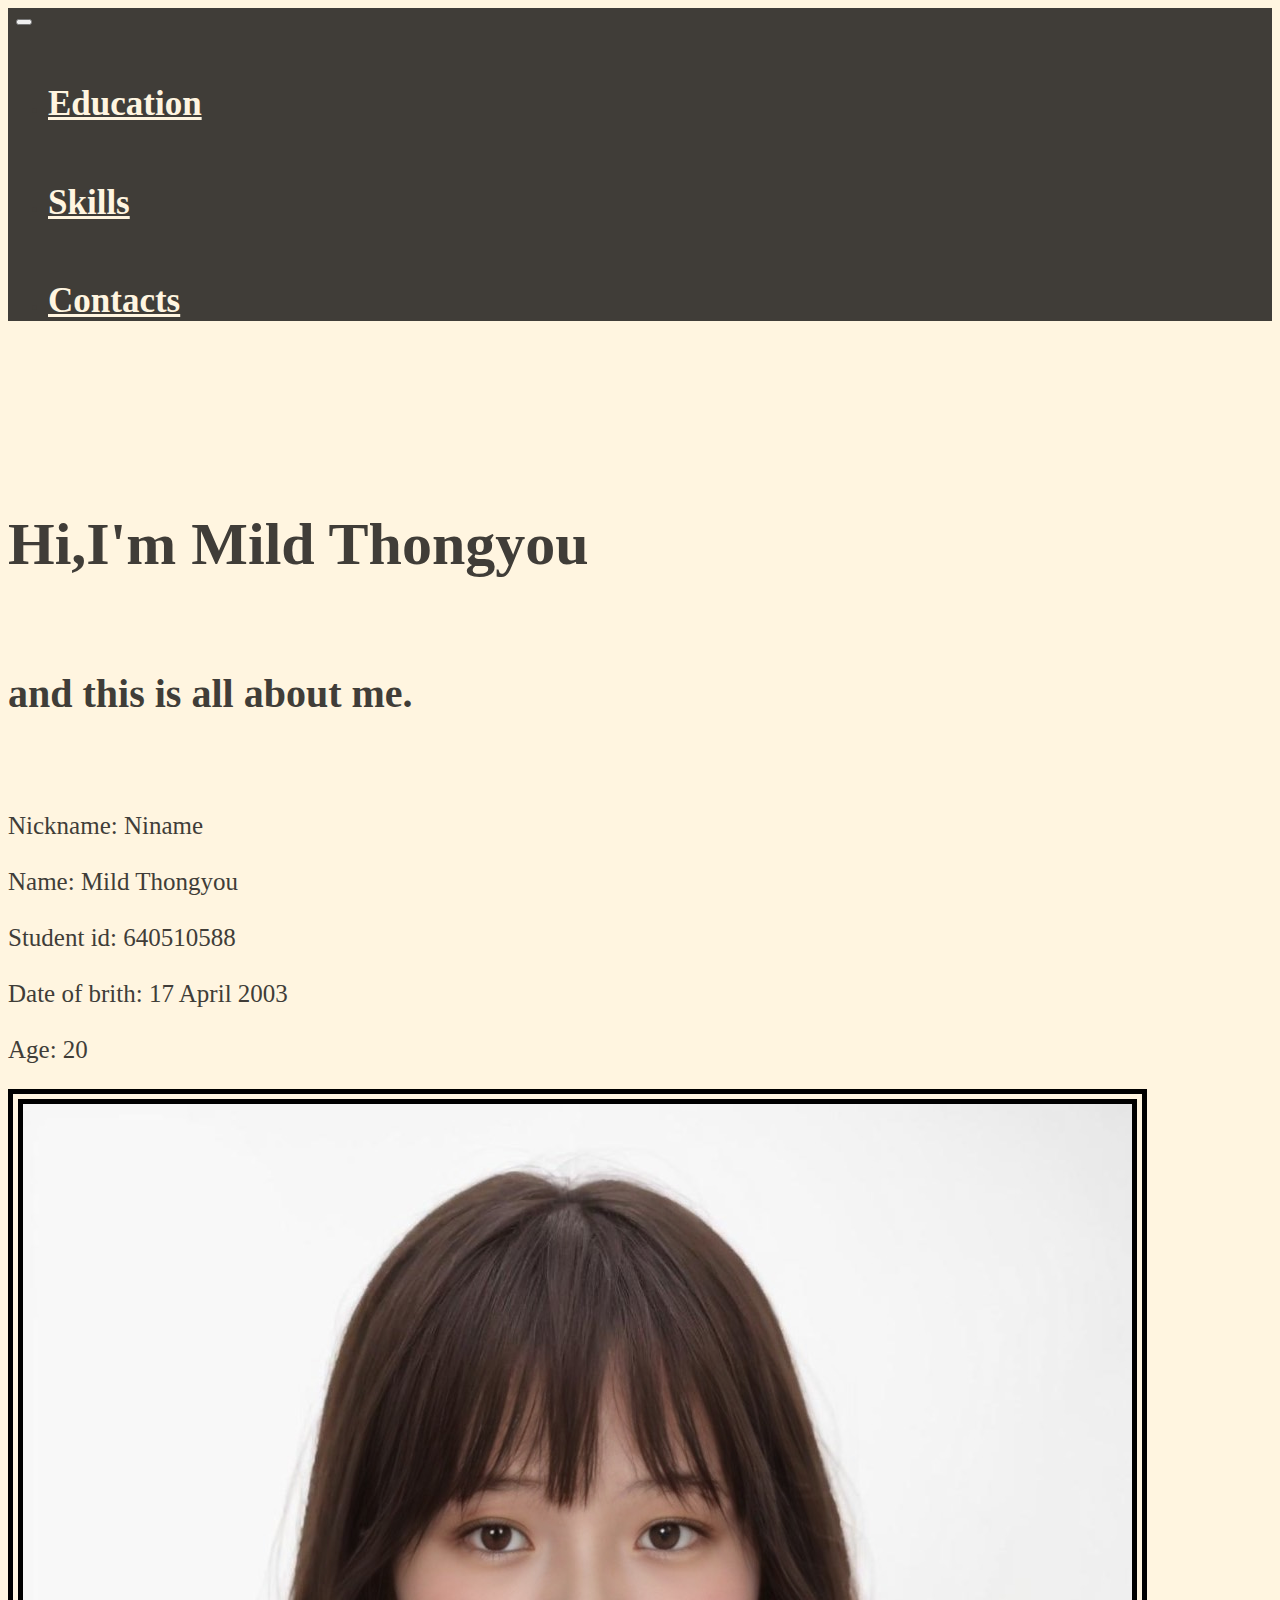
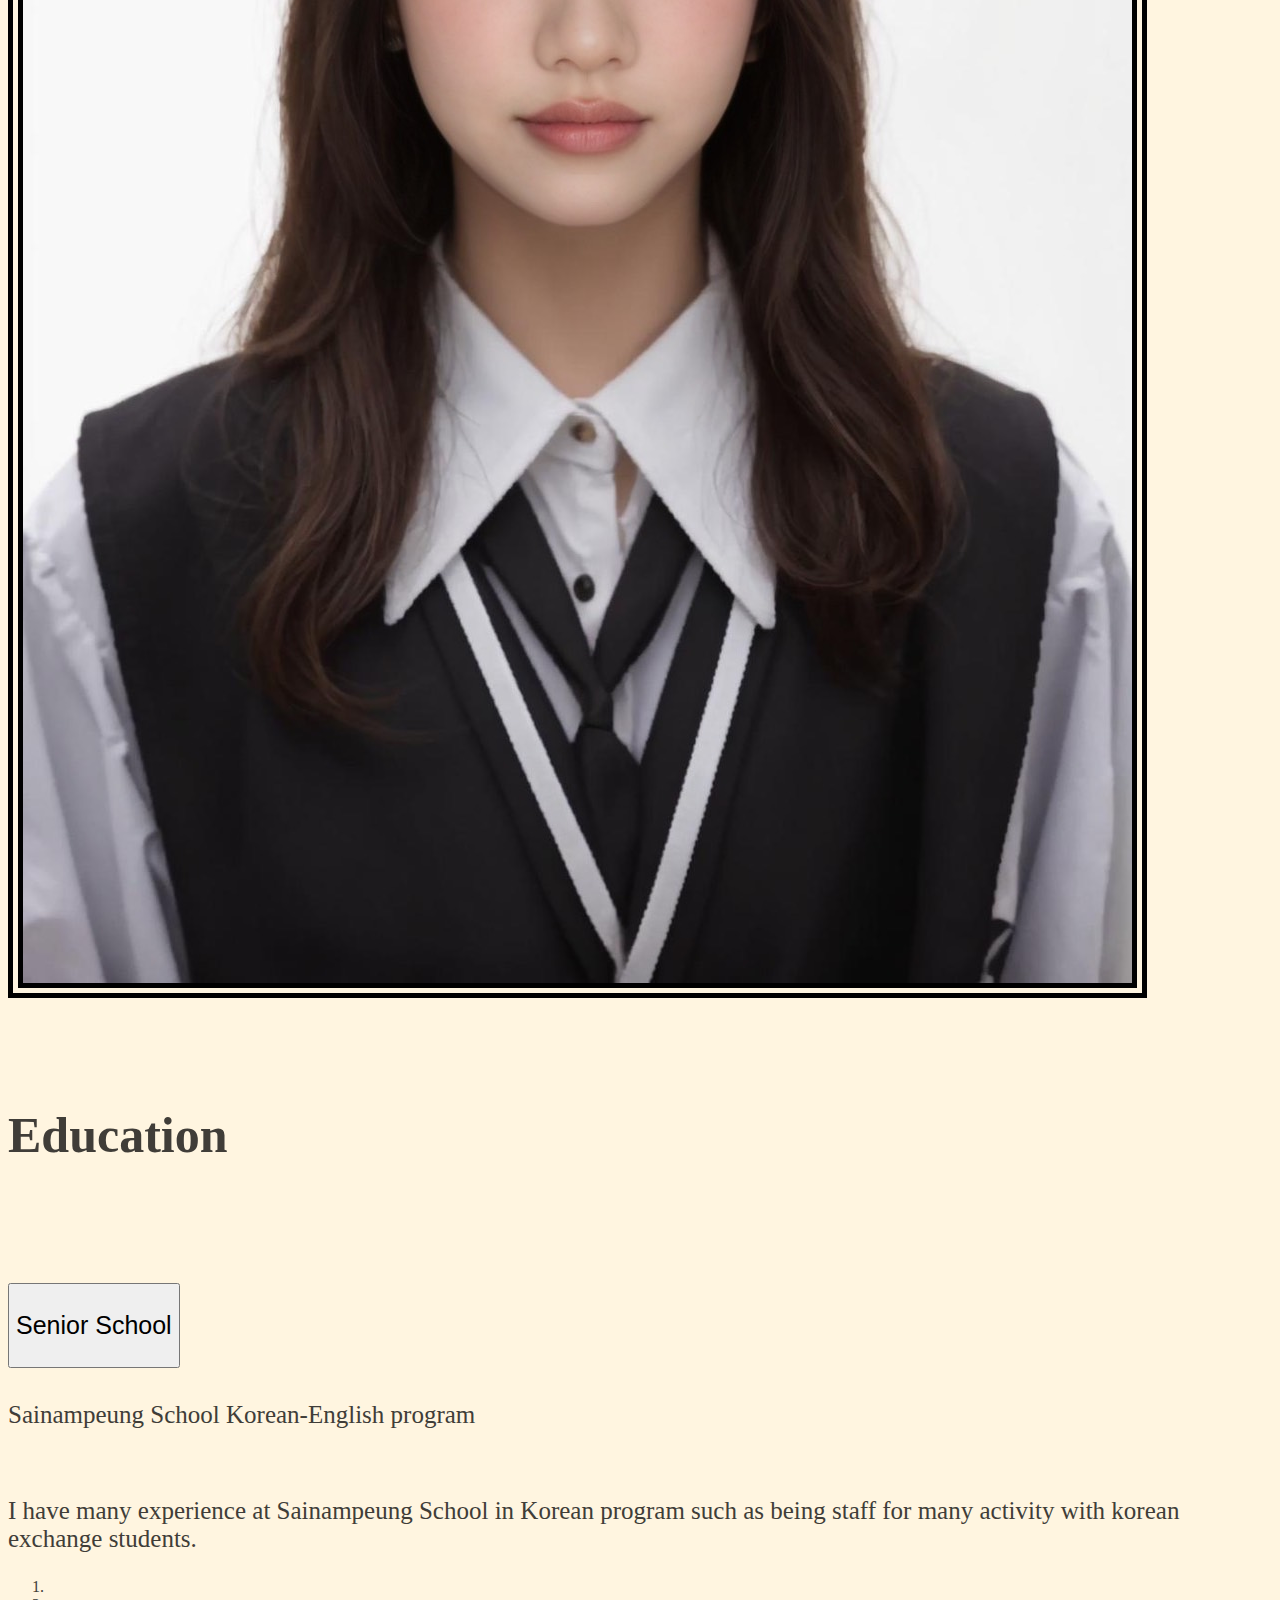
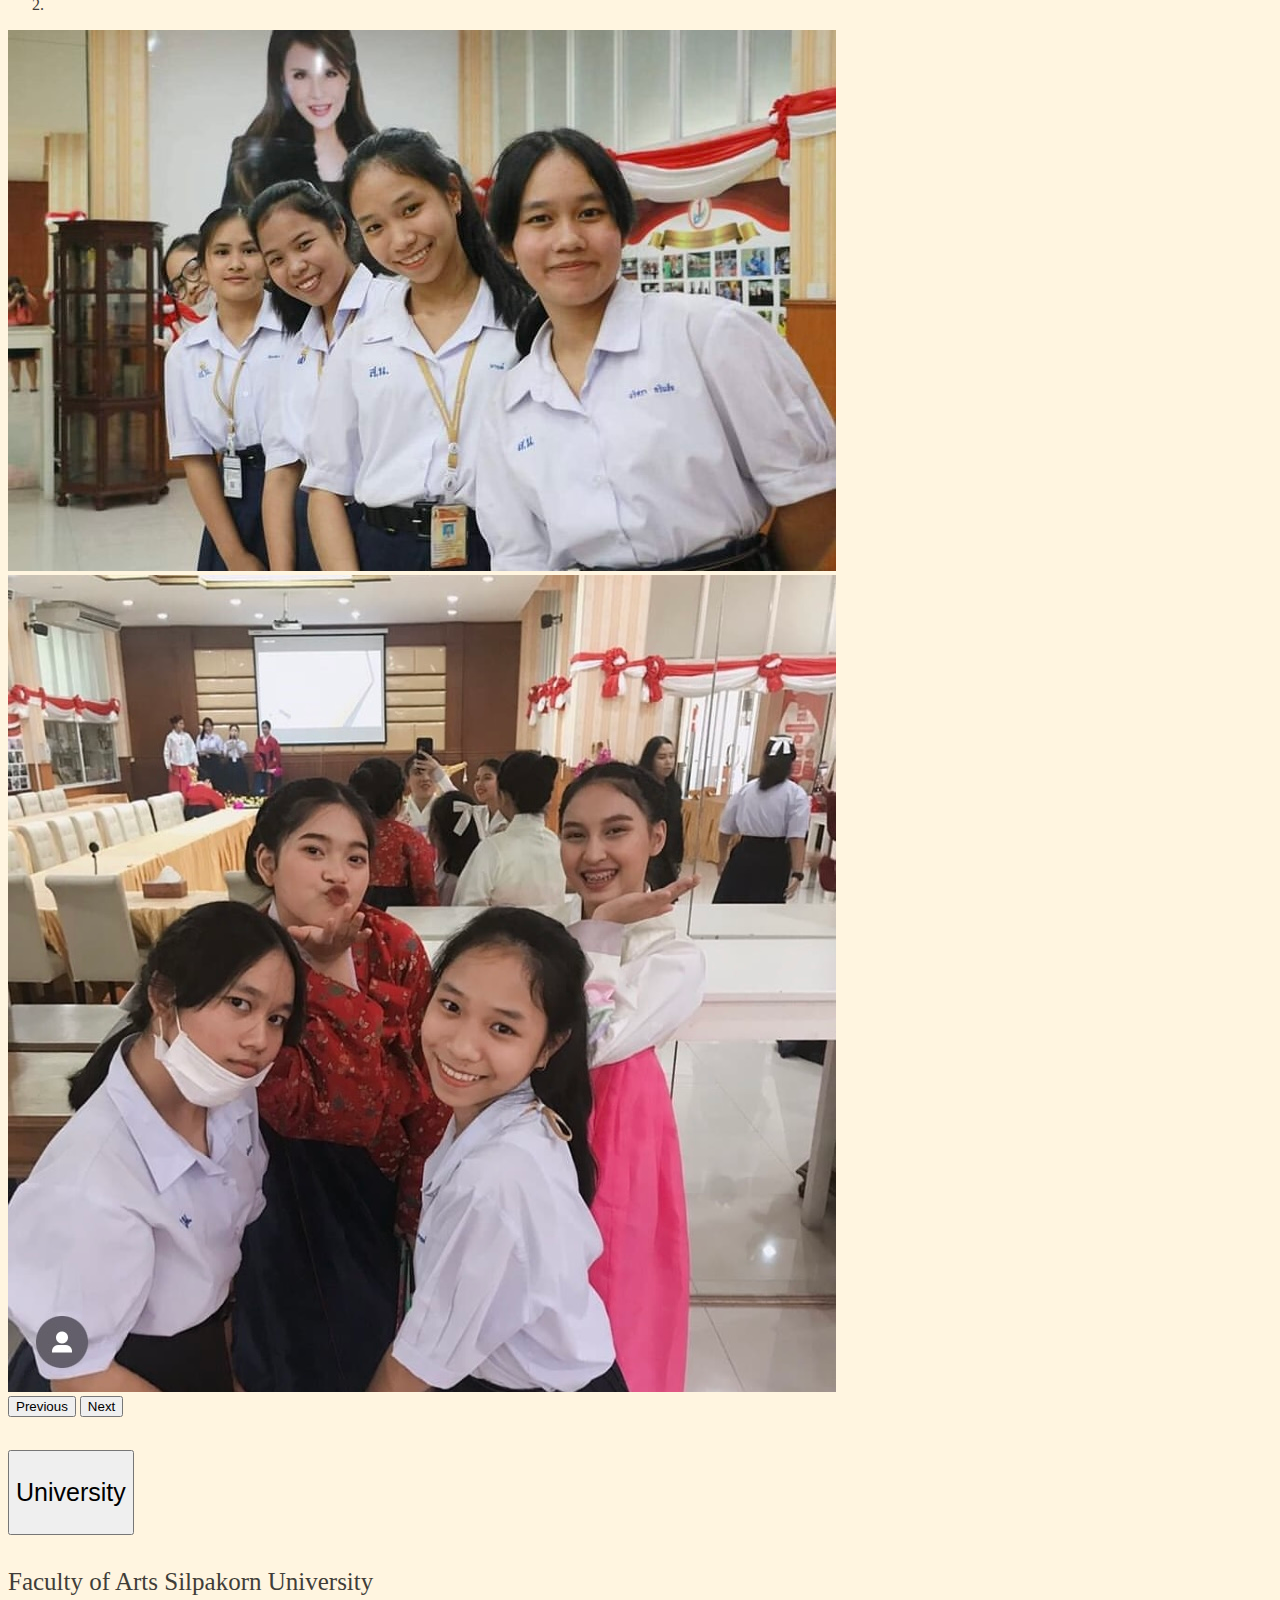
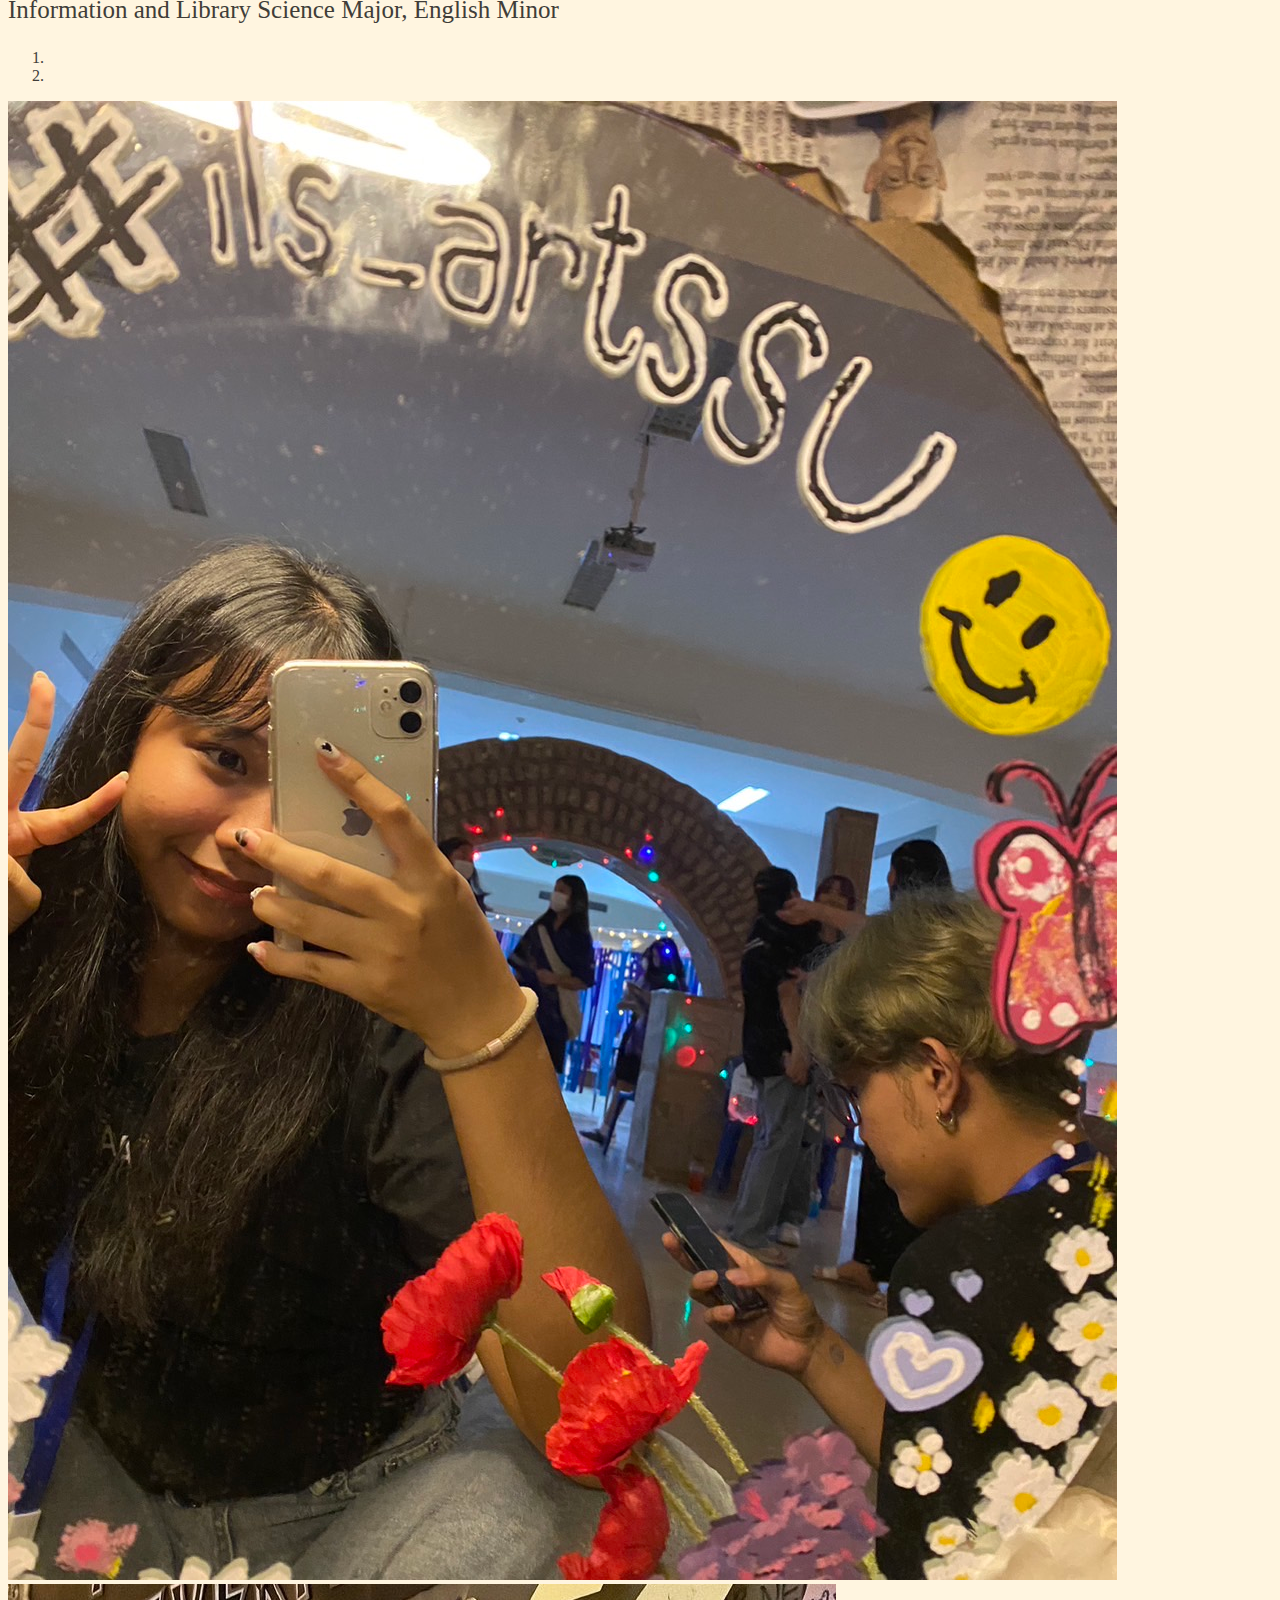
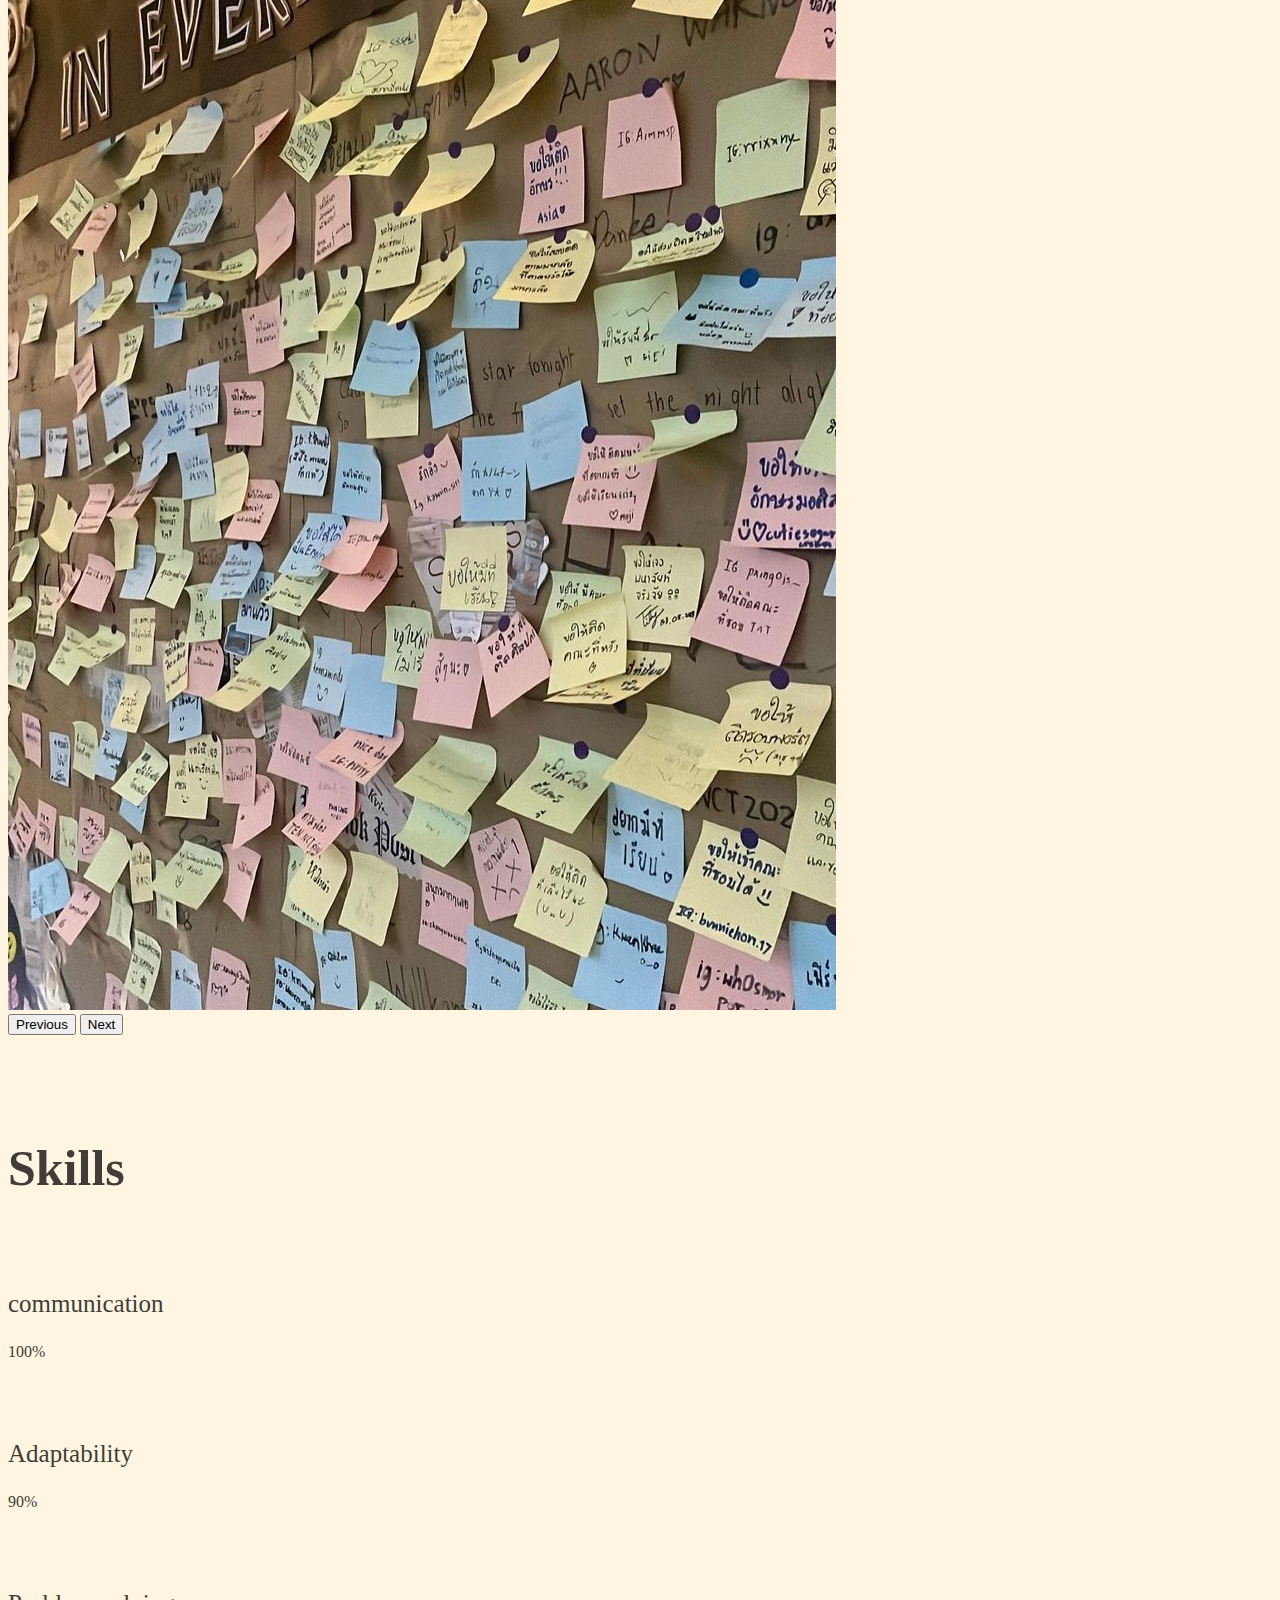
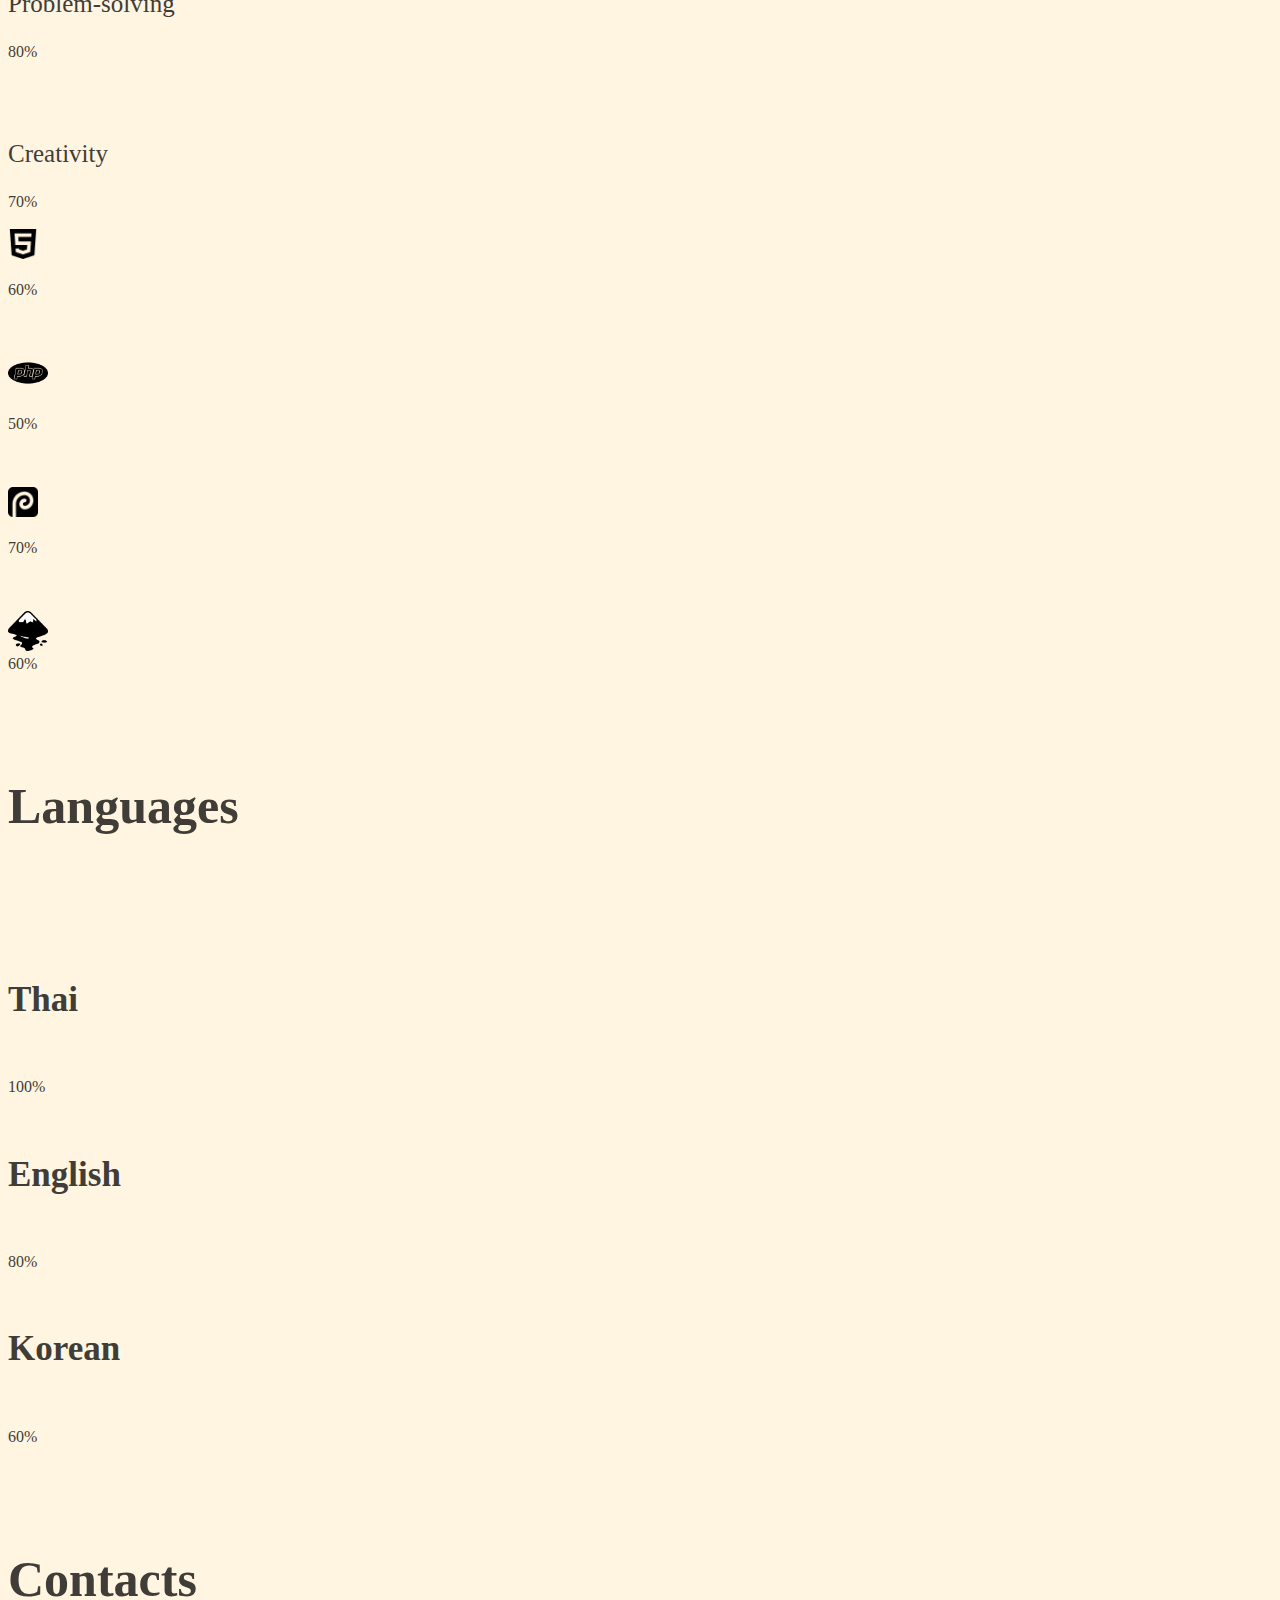
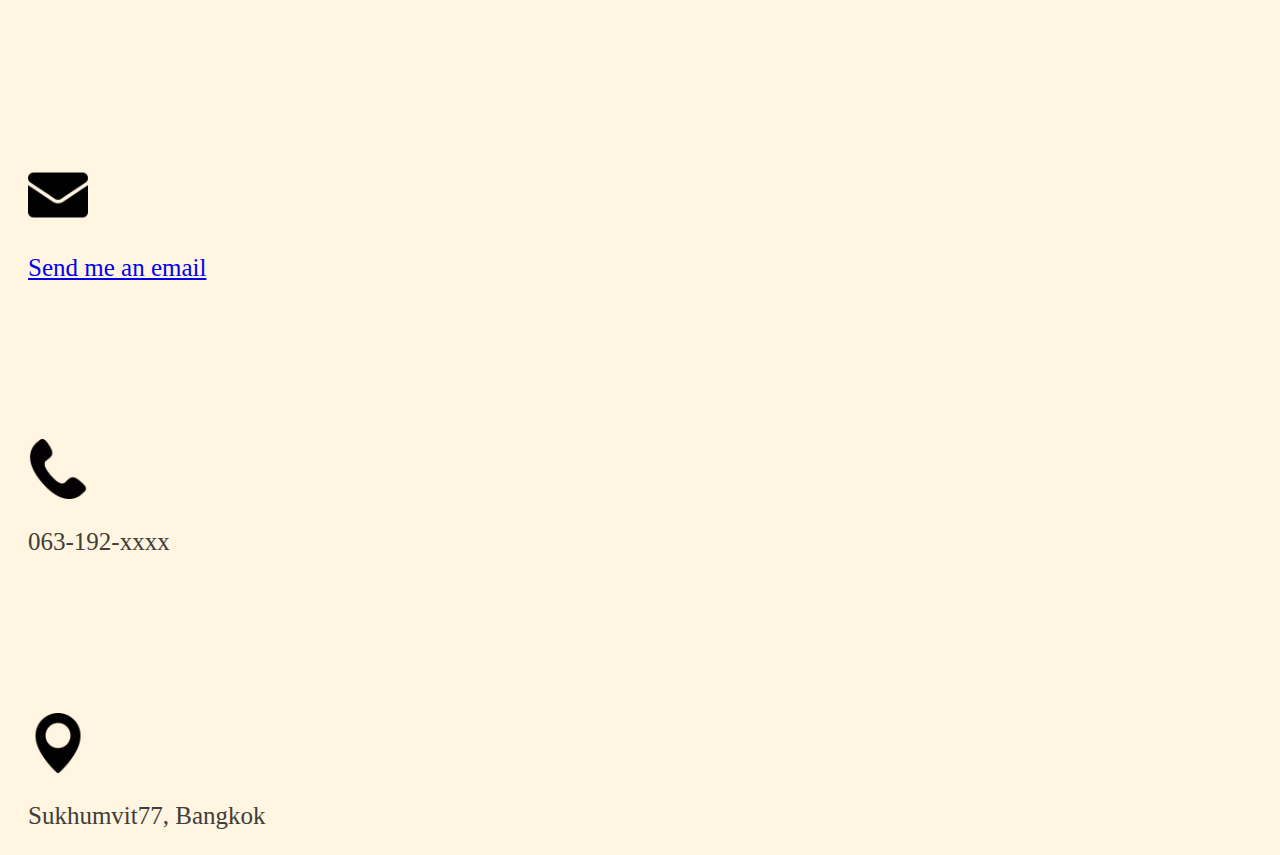
==== commit 3fc8eb3d: "MTversion" ====
--- a/index.html
+++ b/index.html
@@ -3,13 +3,15 @@
   <head>
     <meta http-equiv="content-type" content="text/html; charset=utf-8">
     <meta name="viewport" content="width=device-width, initial-scale=1">
-    <title>Bootstrap demo</title>
+    <title>Mild Thongyou Resume</title>
     <link href="https://cdn.jsdelivr.net/npm/bootstrap@5.3.2/dist/css/bootstrap.min.css" 
       rel="stylesheet" integrity="sha384-T3c6CoIi6uLrA9TneNEoa7RxnatzjcDSCmG1MXxSR1GAsXEV/Dwwykc2MPK8M2HN" 
       crossorigin="anonymous">
-    <link type="text/css" rel="stylesheet" href="css/style3.css">
+    <meta name="description" content="Hi, I'm Mild Thongyou and this is Mild's Resume">
+    <meta name="keywords" content="Mild Thongyou,Resume,Portfolio">
+    <link type="text/css" rel="stylesheet" href="css/style.css">
   </head>
   <body>
     <div class="container">
--- a/css/style.css
+++ b/css/style.css
@@ -0,0 +1,42 @@
+body{
+background-color: #FFF5E0;
+font-family: 'Dancing Script', cursive;
+font-family: 'Domine', serif;
+  color: #403D38;
+}
+h1{
+ font-size:60px;
+  
+}
+h2{
+  font-size:40px;
+}
+h3{
+  font-size:50px;
+}
+h5{
+font-size:35px;
+}
+p{
+  font-size:25px;
+}
+.myRating{
+  color:#406694;
+}
+.mySpace{
+  text-indent:10px;
+}
+.myborder{
+  border: solid;
+  border-radius: 25px;
+  border-color:#406694;
+ 
+}
+.checked{
+color: orange;}
+.navtext{
+  color: #FFF5E0;
+}
+.myhr{
+  border-bottom:3px solid #BFB8A8; 
+}